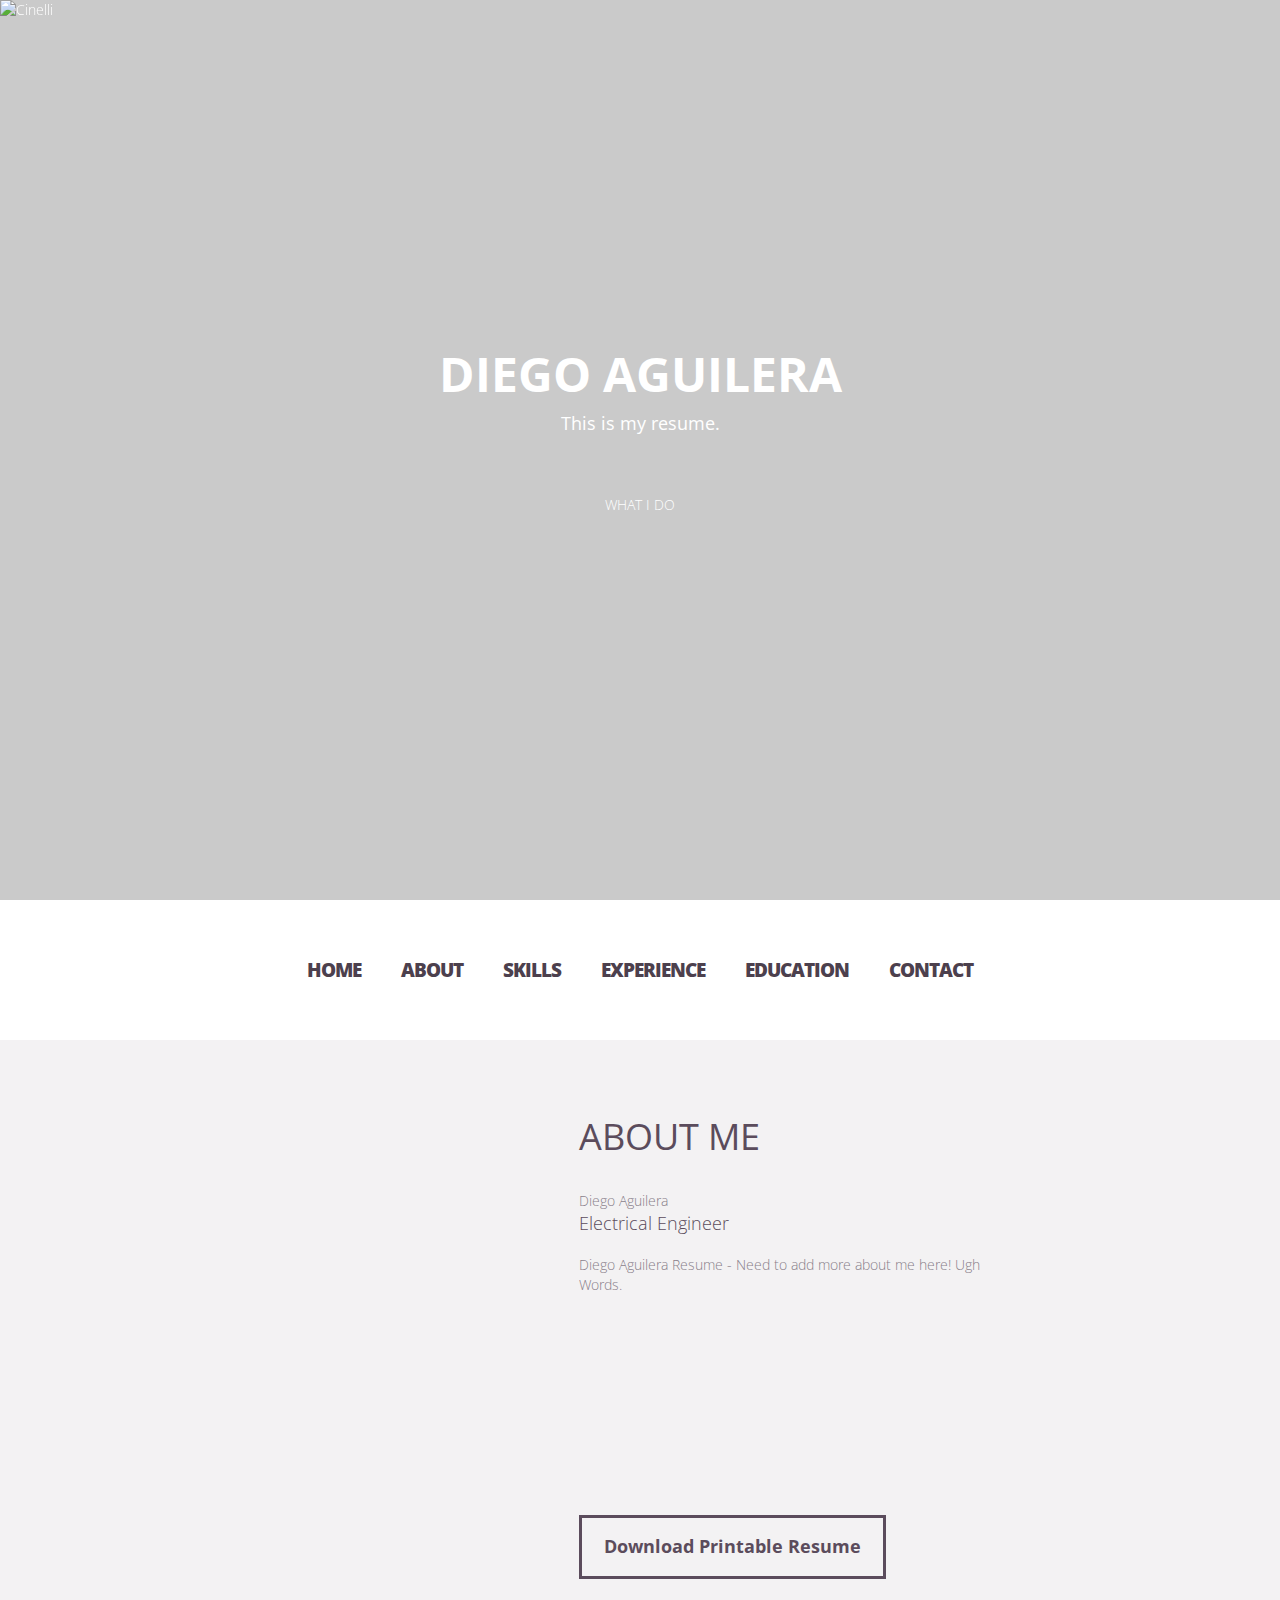
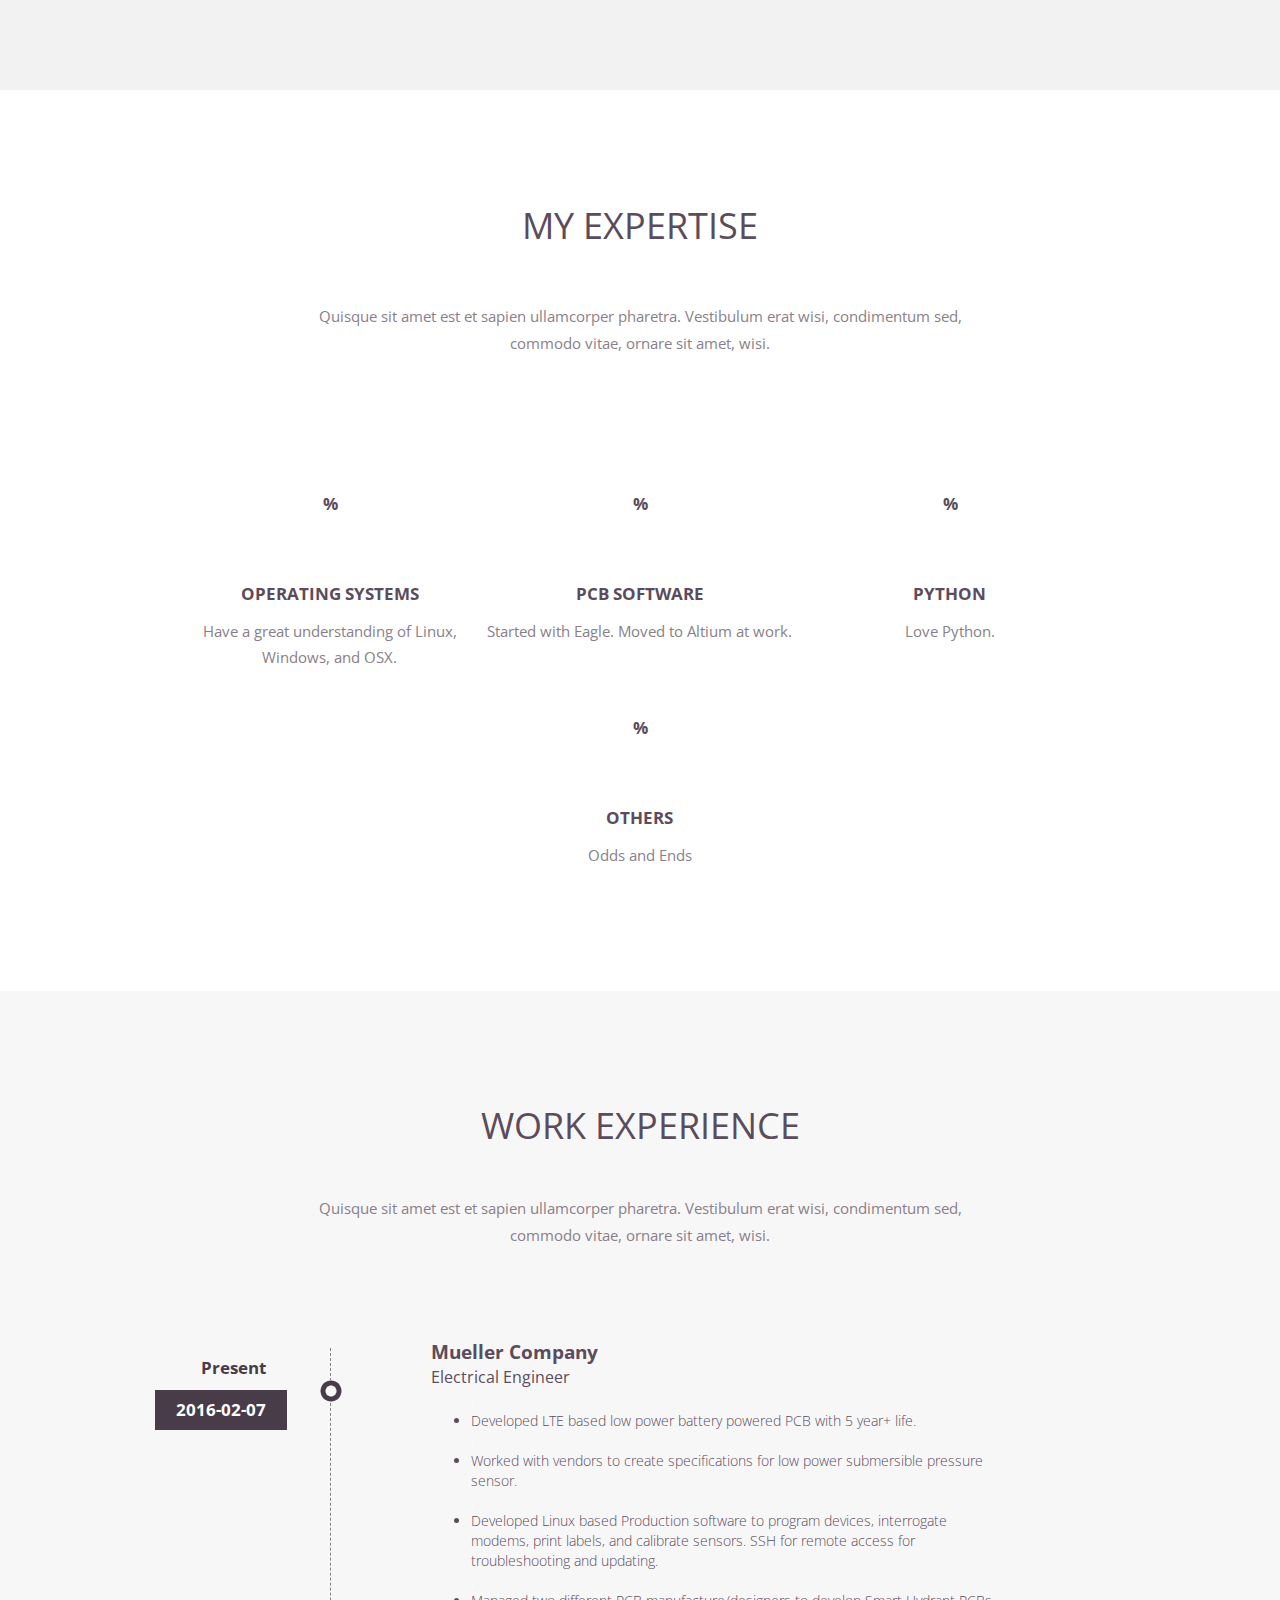
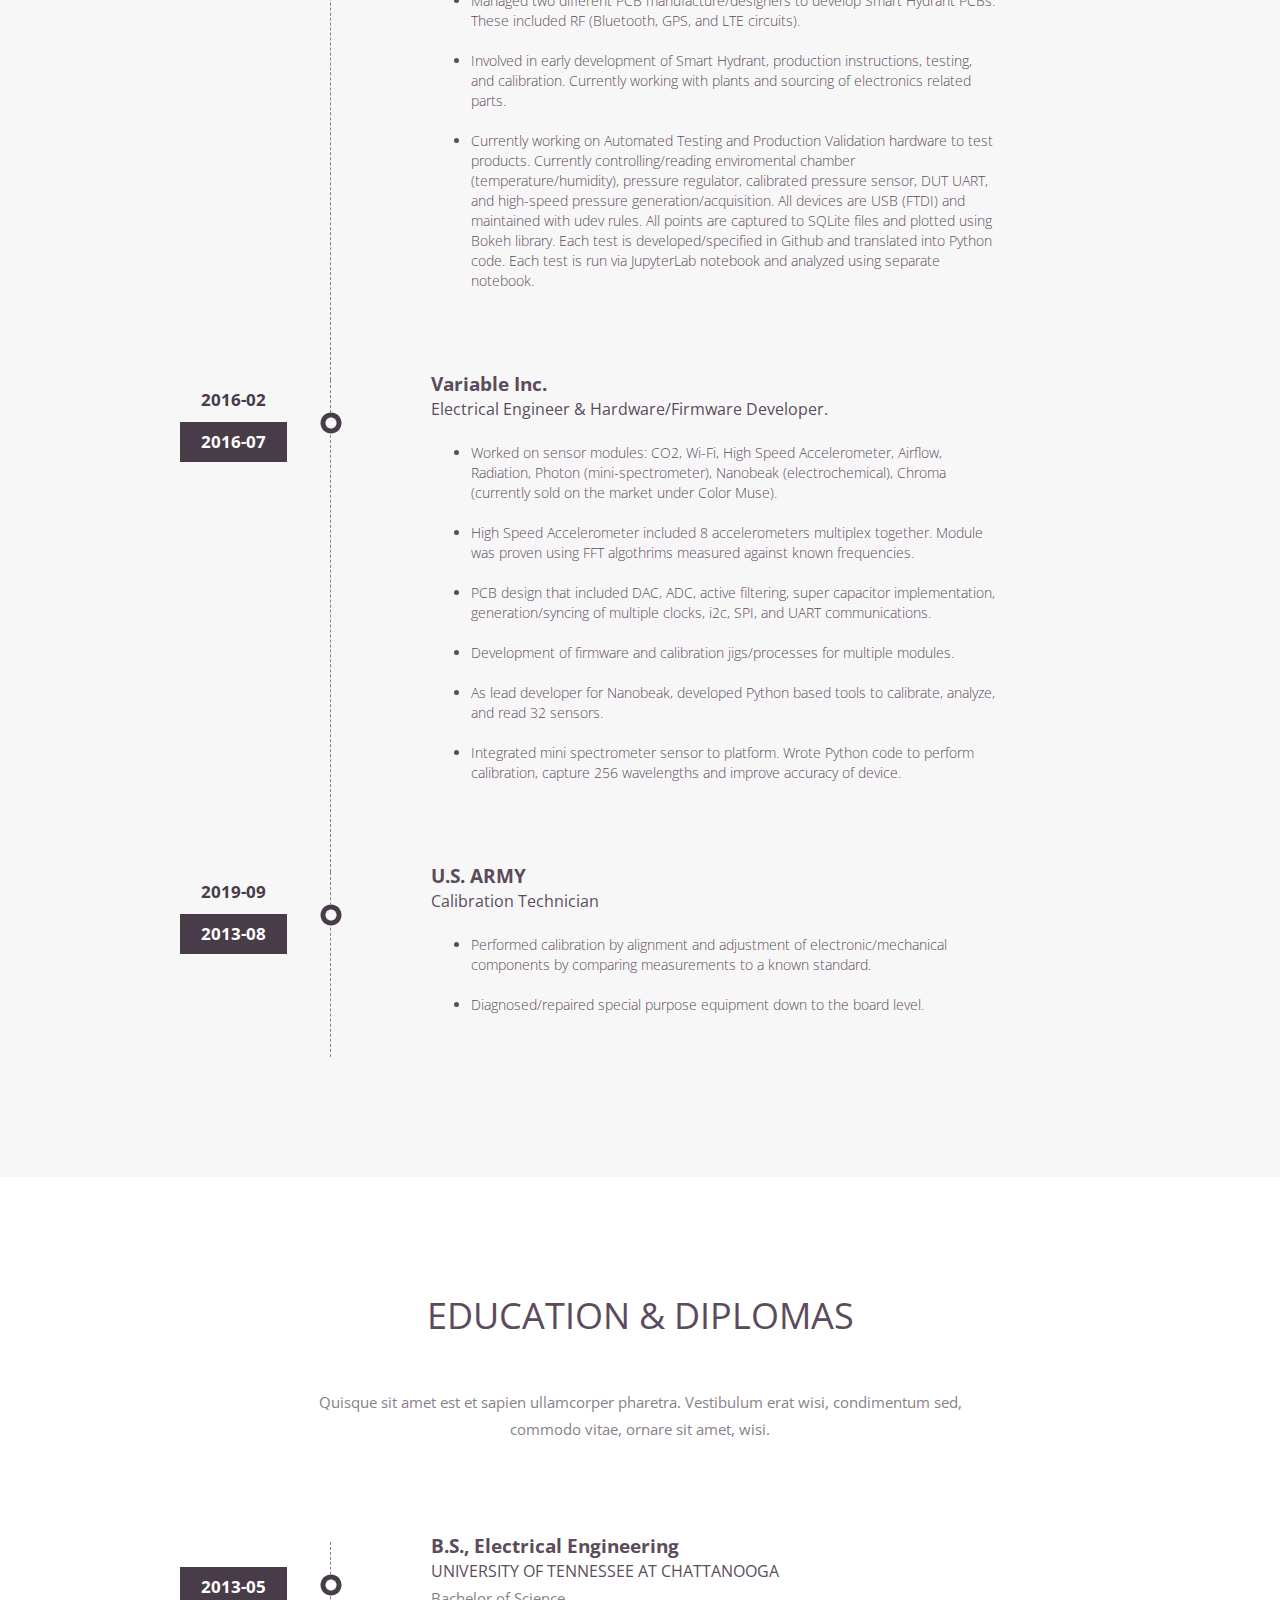
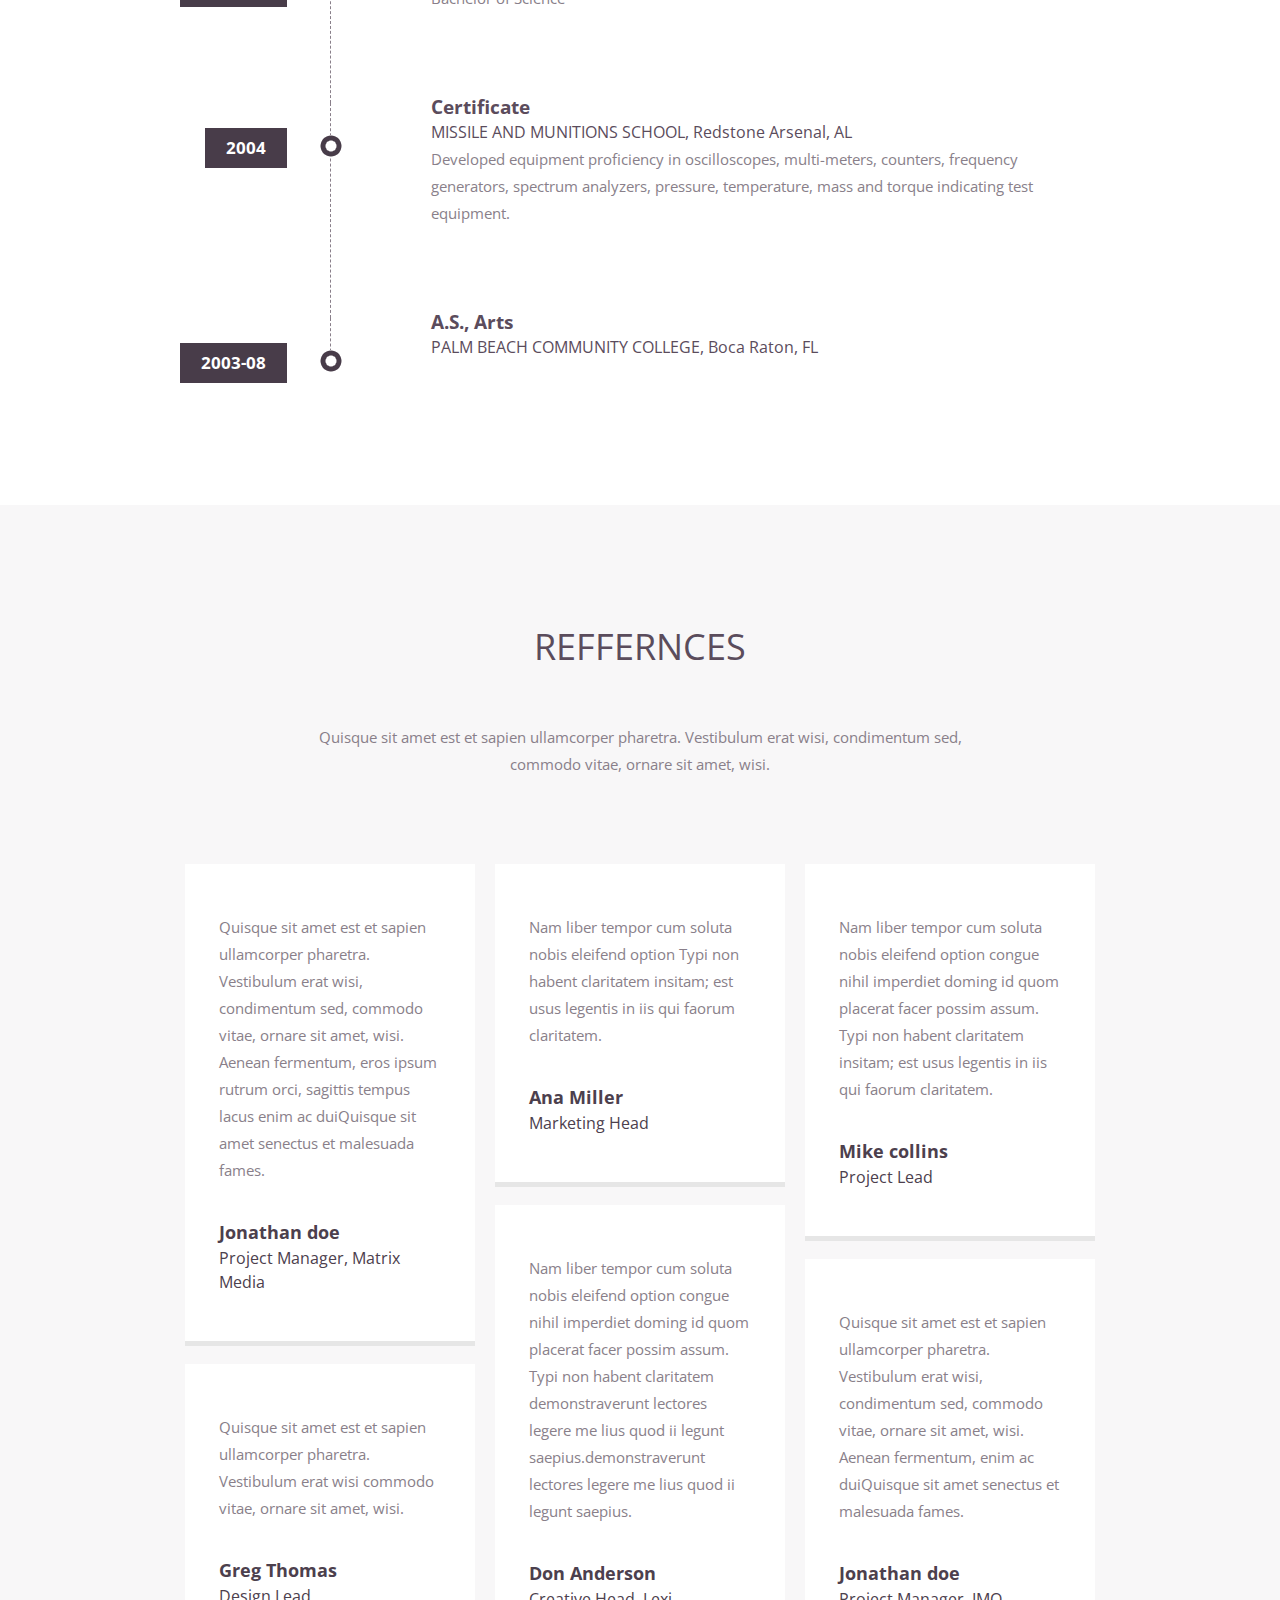
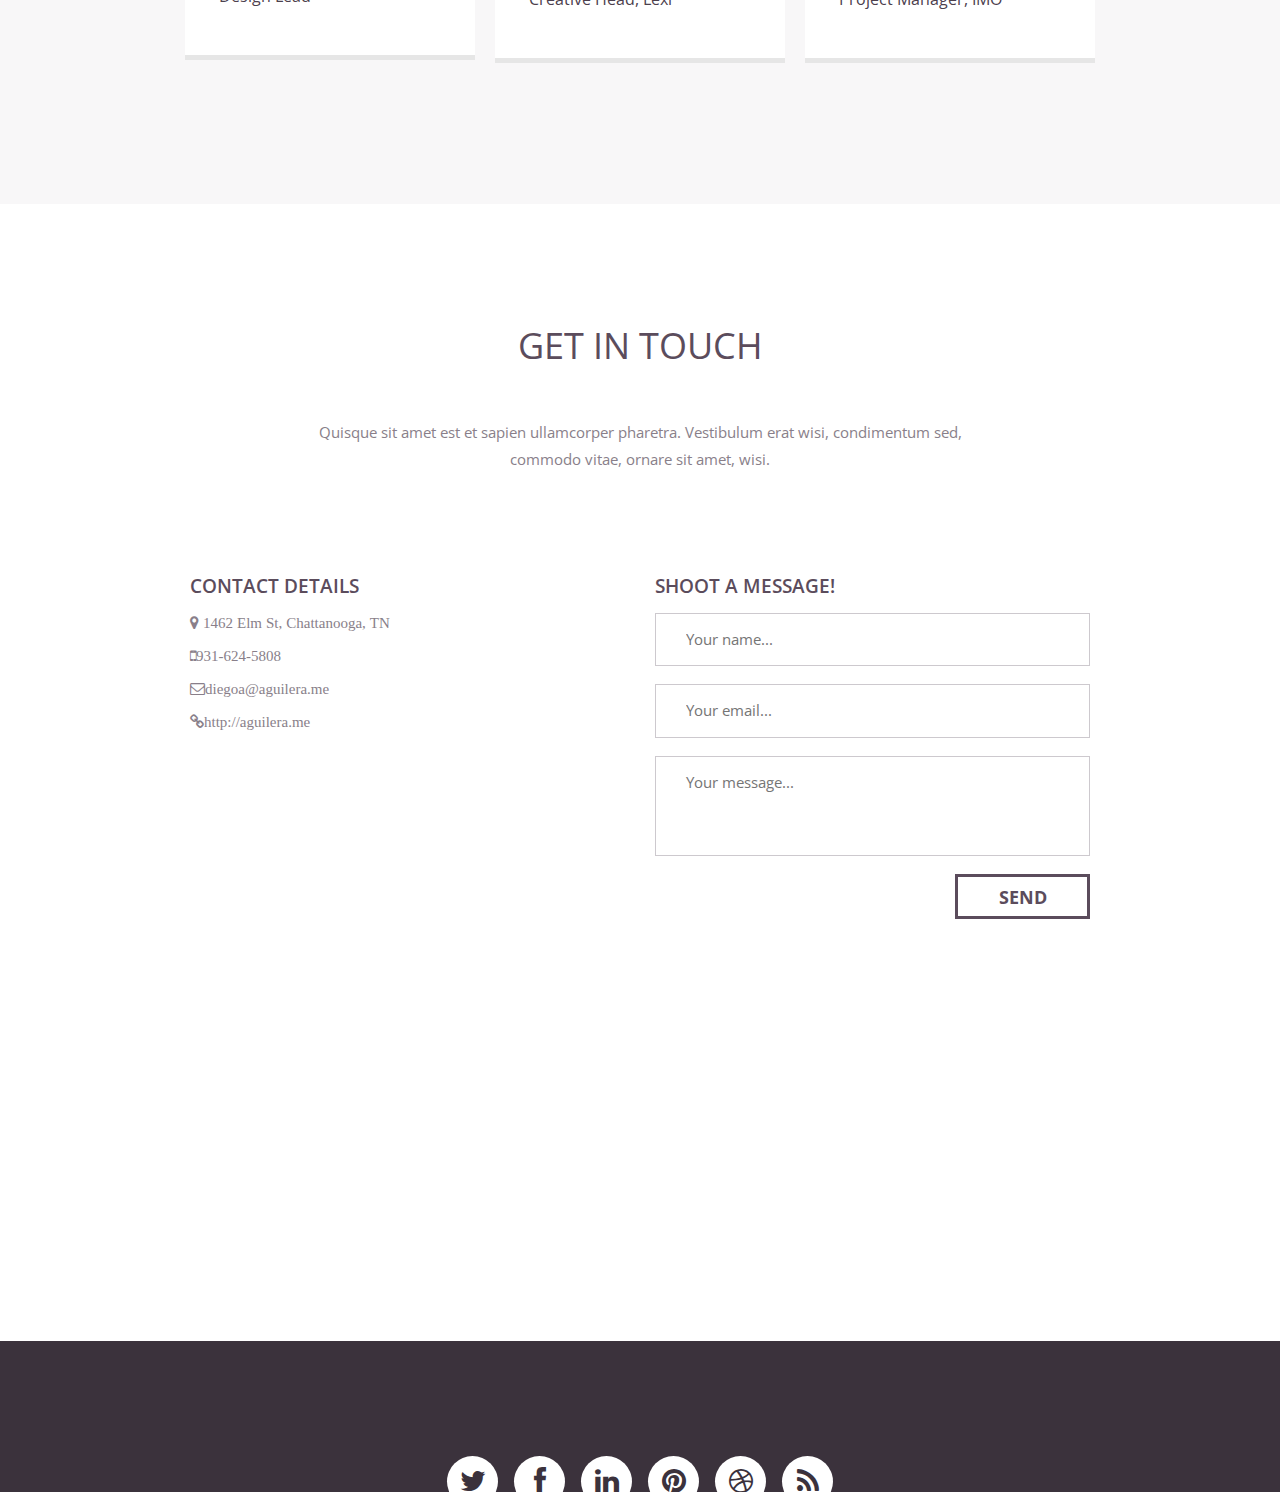
==== index.html @ 2259a039 "Added skillzzzz" ====
<!DOCTYPE html>
<!--[if lt IE 7 ]> <html class="ie ie6 no-js" lang="en"> <![endif]-->
<!--[if IE 7 ]>    <html class="ie ie7 no-js" lang="en"> <![endif]-->
<!--[if IE 8 ]>    <html class="ie ie8 no-js" lang="en"> <![endif]-->
<!--[if IE 9 ]>    <html class="ie ie9 no-js" lang="en"> <![endif]-->
<!--[if gt IE 9]><!-->
<html class="no-js" lang="en">
  <!--<![endif]--><head>
  <meta charset="UTF-8" />
  <meta http-equiv="X-UA-Compatible" content="IE=edge,chrome=1">
  <title>Diego Aguilera - Resume</title>
  <meta name="viewport" content="width=device-width, initial-scale=1.0">

  <!--main style-->
  <link rel="stylesheet" type="text/css" media="screen" href="css/bootstrap.css">
  <link rel="stylesheet" type="text/css" media="screen" href="css/style.css">
  <link href="css/perfect-scrollbar.css" rel="stylesheet">

  <!--google font style-->
  <link href='http://fonts.googleapis.com/css?family=Open+Sans:300italic,400italic,600italic,700italic,800italic,400,600,700,800,300' rel='stylesheet' type='text/css'>
  <!--font-family: 'Open Sans', sans-serif;-->

  <!-- font css style-->
  <link rel="stylesheet" href="css/font-awesome.css">

  <!--for slider style-->

  <!-- load javascript with resume data -->

  <noscript>
  <link rel="stylesheet" type="text/css" href="css/fallback.css" />
  </noscript>
  <!--[if lt IE 9]>
          <link rel="stylesheet" type="text/css" href="css/fallback.css" />
      <![endif]-->
  </head>
<body>

<!--wrapper start-->
<div class="wrapper" id="wrapper">
  <header>

    <!--banner start-->
    <div class="banner row" id="banner">
      <div class="col-xs-12 col-sm-12 col-md-12 col-lg-12 noPadd slides-container" style="height:100%">
        <!--background slide show start-->
          <div class="slide">
          <!--header text start-->
          	<div class="bannerText container">
              <h1>Diego Aguilera</h1>
              <p>This is my resume.</p>
              <a href="#technical" class="mbnt">What I do</a>
            </div>
            <!--header text end-->
            <img src="http://placehold.it/1920x1080&text=image1" alt="Cinelli">
          </div>

          <div class="slide">
          <!--header text start-->
          	<div class="bannerText container">
              <h1>Designer from Newcastle, UK.</h1>
              <p>The place I grow up with big inspiration</p>
              <a href="#reffernces" class="mbnt">Recommendation</a>
            </div>
            <!--header text end-->
            <img src="http://placehold.it/1920x1080&text=image2" width="1024" height="682" alt="Surly">
          </div>

          <div class="slide">
          <!--header text start-->
          	<div class="bannerText container">
              <h1>My power booster</h1>
              <p>Anything is good if it's made of chocolate.</p>
              <a href="#protfolio" class="mbnt">View my work</a>
            </div>
            <!--header text end-->
            <img src="http://placehold.it/1920x1080&text=image3" width="1024" height="683" alt="Cinelli">
          </div>

          <div class="slide">
          <!--header text start-->
          	<div class="bannerText container">
              <h1>My Favorite Toy</h1>
              <p>For me, the camera is a sketch book, an instrument of intuition and spontaneity.</p>
              <a href="#aboutme" class="mbnt">Know me better</a>
            </div>
            <!--header text end-->
            <img src="http://placehold.it/1920x1080&text=image4" width="1024" height="685" alt="Affinity">
          </div>
        <!--background slide show end-->
      </div>
    </div>
    <!--banner end-->


    <!--menu start-->
    <div class="menu">
      <div class="navbar-wrapper">
        <div class="container">
          <div class="navwrapper">
            <div class="navbar navbar-inverse navbar-static-top">
              <div class="container">
                <div class="navbar-header">
                  <button type="button" class="navbar-toggle" data-toggle="collapse" data-target=".navbar-collapse"> <span class="icon-bar"></span> <span class="icon-bar"></span> <span class="icon-bar"></span> </button>
                  <a class="navbar-brand" href="#">Menu</a> </div>
                <div class="navbar-collapse collapse">
                  <ul class="nav navbar-nav nav-justified">
                    <li class="first menuItem homeLink active"><a href="#wrapper">Home</a></li>
                    <li class="menuItem"><a href="#aboutme">About</a></li>
                    <li class="menuItem"><a href="#technical">Skills</a></li>
                    <li class="menuItem"><a href="#exprience">Experience</a></li>
                    <li class="menuItem"><a href="#education">Education</a></li>
                    <!-- <li class="menuItem"><a href="#protfolio">Portfolio</a></li> -->
                    <li class="menuItem"><a href="#contact">Contact</a></li>
                  </ul>
                </div>
              </div>
            </div>
          </div>
          <!-- End Navbar -->
        </div>
      </div>
    </div>
    <!--menu end-->

  </header>

  <!--about me start-->
  <section class="aboutme" id="aboutme">
    <div class="">

      <div class="row">
      <div class=" col-xs-12 col-sm-12 col-md-5 col-lg-5 proPic"> <img src="images/me-back.jpg" alt="" class="img-responsive"> </div>
        <div class=" col-xs-12 col-sm-12 col-md-6 col-lg-5 aboutCont">
        	<div class="heading clearfix">
                <h2>About me</h2>
              </div>

          <div id="aboutmeName"><h3></h3></div>
          <h4 class="subHeading" id="aboutmeSubHeading"></h4>

          <div id="description">
            <div id=aboutmeDescription></div>
          </div>

          <a href="#" class="bntDownload">Download Printable Resume</a> </div>

      </div>
    </div>
  </section>
  <!--about me end-->

  <!--technical start-->
  <section class="technical" id="technical">
    <div class="container">
      <div class="heading">
        <h2>MY EXPERTISE</h2>
        <p>Quisque sit amet est et sapien ullamcorper pharetra. Vestibulum erat wisi, condimentum sed, commodo vitae, ornare sit amet, wisi.</p>
      </div>

      <div class="row">
        <div id=skills>
        </div>
      </div>
    </div>
  </section>
  <!--technical end-->

  <!--exprience start-->
  <section class="exprience" id="exprience">
    <div class="container">
      <div class="heading">
        <h2>Work Experience</h2>
        <p>Quisque sit amet est et sapien ullamcorper pharetra. Vestibulum erat wisi, condimentum sed, commodo vitae, ornare sit amet, wisi.</p>
      </div>

      <div id="exprienceWork">
      </div>

    </div>
  </section>
  <!--exprience end-->

  <!--education start-->
  <section class="education" id="education">
    <div class="container">
      <div class="heading">
        <h2>Education &amp; Diplomas</h2>
        <p>Quisque sit amet est et sapien ullamcorper pharetra. Vestibulum erat wisi, condimentum sed, commodo vitae, ornare sit amet, wisi.</p>
      </div>

      <div id=educationSchools>
     </div>

    </div>
  </section>
  <!--education end-->

  <!--protfolio start-->
  <!--
  <section class="protfolio" id="protfolio">
    <div>
      <div class="portfolioTop clearfix">
          <div class="heading">
            <h2>Portfolio</h2>
            <p>Quisque sit amet est et sapien ullamcorper pharetra. Vestibulum erat wisi, condimentum sed, commodo vitae, ornare sit amet, wisi.</p>
          </div>
          <div class="portfolioFilter">
            <ul>
              <li><a href="#" data-filter="*" class="current">All</a></li>
              <li><a href="#" data-filter=".branding">Branding</a></li>
              <li><a href="#" data-filter=".illustration">Illustration</a></li>
              <li><a href="#" data-filter=".wordpress">Wordpress</a></li>
              <li><a href="#" data-filter=".site-template">Site Template</a></li>
            </ul>
          </div>
      </div>
      <ul class="portfolioContainer row gallery">
        <li class="wordpress col-xs-6 col-sm-4 col-md-3 col-lg-3">
          	<div class="lightCon">
          		<span class="hoverBox">
          			<span class="smallIcon">
                    	<a rel="prettyPhoto[gallery1]" href="images/portfolio/big/1.jpg" title="Project Title1" class="zoom lb lb_warsaw1">
                        	<i class="fa fa-search fa-2x"></i>
                        </a>
                        <a href="#" title="Project Link" target="_blank" class="linKed">
                        	<i class="fa fa-link fa-2x"></i></i>
                        </a>
                        <a rel="prettyPhoto[gallery1]" href="images/portfolio/big/2.jpg" title="Project Title1-2" class="lb lb_warsaw1">
                        </a>
                        <a rel="prettyPhoto[gallery1]" href="images/portfolio/big/3.jpg" title="Project Title1-3" class="lb lb_warsaw1">
                        </a>
                     </span>
                 </span>
            	<img src="http://placehold.it/390x250&text=image1" alt=""  >
           	</div>
        </li>
        <li class="branding illustration col-xs-6 col-sm-4 col-md-3 col-lg-3">
          <div class="lightCon"> <span class="hoverBox"> <span class="smallIcon"> <a rel="prettyPhoto[gallery2]" href="images/portfolio/big/2.jpg" title="Project Title2" class="zoom lb lb_warsaw1"><i class="fa fa-search fa-2x"></i></a><a href="#" title="Project Link" target="_blank" class="linKed"><i class="fa fa-link fa-2x"></i></i></a> </span> </span> <img src="http://placehold.it/390x250&text=image2" alt="" > </div>
        </li>
        <li class="illustration col-xs-6 col-sm-4 col-md-3 col-lg-3">
          <div class="lightCon"> <span class="hoverBox"> <span class="smallIcon"> <a rel="prettyPhoto[gallery3]" href="images/portfolio/big/3.jpg" title="Project Title3" class="zoom lb lb_warsaw1"><i class="fa fa-search fa-2x"></i></a><a href="#" title="Project Link" target="_blank" class="linKed"><i class="fa fa-link fa-2x"></i></i></a> </span> </span> <img src="http://placehold.it/390x250&text=image3" alt="" > </div>
        </li>
        <li class="branding illustration col-xs-6 col-sm-4 col-md-3 col-lg-3">
          <div class="lightCon"> <span class="hoverBox"> <span class="smallIcon"> <a rel="prettyPhoto[gallery4]" href="images/portfolio/big/4.jpg" title="Project Title4" class="zoom lb lb_warsaw1"><i class="fa fa-search fa-2x"></i></a><a href="#" title="Project Link" target="_blank" class="linKed"><i class="fa fa-link fa-2x"></i></i></a> </span> </span> <img src="http://placehold.it/390x250&text=image4" alt="" > </div>
        </li>
        <li class="illustration photos col-xs-6 col-sm-4 col-md-3 col-lg-3">
          <div class="lightCon"> <span class="hoverBox"> <span class="smallIcon"> <a rel="prettyPhoto[gallery5]" href="images/portfolio/big/5.jpg" title="Project Title5" class="zoom lb lb_warsaw1"><i class="fa fa-search fa-2x"></i></a><a href="#" title="Project Link" target="_blank" class="linKed"><i class="fa fa-link fa-2x"></i></i></a> </span> </span> <img src="http://placehold.it/390x250&text=image5" alt="" > </div>
        </li>
        <li class="branding photos col-xs-6 col-sm-4 col-md-3 col-lg-3">
          <div class="lightCon"> <span class="hoverBox"> <span class="smallIcon"> <a rel="prettyPhoto[gallery6]" href="images/portfolio/big/6.jpg" title="Project Title6" class="zoom lb lb_warsaw1"><i class="fa fa-search fa-2x"></i></a> <a href="#" title="Project Link" target="_blank" class="linKed"><i class="fa fa-link fa-2x"></i></i></a> </span> </span> <img src="http://placehold.it/390x250&text=image6" alt="" > </div>
        </li>
        <li class="illustration photos col-xs-6 col-sm-4 col-md-3 col-lg-3">
          <div class="lightCon"> <span class="hoverBox"> <span class="smallIcon"> <a rel="prettyPhoto[gallery7]" href="images/portfolio/big/7.jpg" title="Project Title7" class="zoom lb lb_warsaw1"><i class="fa fa-search fa-2x"></i></a> <a href="#" title="Project Link" target="_blank" class="linKed"><i class="fa fa-link fa-2x"></i></i></a> </span> </span> <img src="http://placehold.it/390x250&text=image7" alt="" > </div>
        </li>
        <li class="site-template col-xs-6 col-sm-4 col-md-3 col-lg-3">
          <div class="lightCon"> <span class="hoverBox"> <span class="smallIcon"> <a rel="prettyPhoto[gallery8]" href="images/portfolio/big/8.jpg" title="Project Title8" class="zoom lb lb_warsaw1"><i class="fa fa-search fa-2x"></i></a> <a href="#" title="Project Link" target="_blank" class="linKed"><i class="fa fa-link fa-2x"></i></i></a> </span> </span> <img src="http://placehold.it/390x250&text=image8" alt="" > </div>
        </li>
      </ul>
    </div>
  </section>
  -->
  <!--protfolio end-->
  <!--reffernces start-->
  <section class="reffernces" id="reffernces">
    <div class="container">
      <div class="heading">
        <h2>Reffernces</h2>
        <p>Quisque sit amet est et sapien ullamcorper pharetra. Vestibulum erat wisi, condimentum sed, commodo vitae, ornare sit amet, wisi.</p>
      </div>
      <div class="row waterfall" data-col-min-width="300">
      	<div class="col-lg-4 col-md-4 col-xs-12 col-sm-12 refBox">
        	<div class="refBoxcon"><p>Quisque sit amet est et sapien ullamcorper pharetra. Vestibulum erat wisi, condimentum sed, commodo vitae, ornare sit amet, wisi. Aenean fermentum, eros ipsum rutrum orci, sagittis tempus lacus enim ac duiQuisque sit amet senectus et malesuada fames.</p>
            <h3>Jonathan doe</h3>
            <h4>Project Manager, Matrix Media</h4></div>
        </div>
        <div class="col-xs-12 col-sm-6 col-md-4 col-lg-4 refBox">
        	<div class="refBoxcon"><p>Nam liber tempor cum soluta nobis eleifend option  Typi non habent claritatem insitam; est usus legentis in iis qui faorum claritatem.</p>
            <h3>Ana Miller</h3>
            <h4>Marketing Head</h4></div>
        </div>
        <div class="col-xs-12 col-sm-6 col-md-4 col-lg-4 refBox">
        	<div class="refBoxcon"><p>Nam liber tempor cum soluta nobis eleifend option congue nihil imperdiet doming id quom placerat facer possim assum. Typi non habent claritatem insitam; est usus legentis in iis qui faorum claritatem.</p>

            <h3>Mike collins</h3>
            <h4>Project Lead</h4></div>
        </div>
        <div class="col-xs-12 col-sm-6 col-md-4 col-lg-4 refBox">
        	<div class="refBoxcon"><p>Nam liber tempor cum soluta nobis eleifend option congue nihil imperdiet doming id quom placerat facer possim assum. Typi non habent claritatem demonstraverunt lectores legere me lius quod ii legunt saepius.demonstraverunt lectores legere me lius quod ii legunt saepius.</p>
            <h3>Don Anderson</h3>
            <h4>Creative Head, Lexi</h4></div>
        </div>
        <div class="col-lg-4 col-md-4 col-xs-12 col-sm-12 refBox">
        	<div class="refBoxcon"><p>Quisque sit amet est et sapien ullamcorper pharetra. Vestibulum erat wisi, condimentum sed, commodo vitae, ornare sit amet, wisi. Aenean fermentum, enim ac duiQuisque sit amet senectus et malesuada fames.</p>
            <h3>Jonathan doe</h3>
            <h4>Project Manager, IMO</h4></div>
        </div>
        <div class="col-lg-4 col-md-4 col-xs-12 col-sm-12 refBox">
        	<div class="refBoxcon"><p>Quisque sit amet est et sapien ullamcorper pharetra. Vestibulum erat wisi commodo vitae, ornare sit amet, wisi.</p>
            <h3>Greg Thomas</h3>
            <h4>Design Lead</h4></div>
        </div>
      </div>
    </div>
  </section>
  <!--reffernces end-->
  <!--contact start-->
  <section class="contact" id="contact">
    <div class="container topCon">
      <div class="heading">
        <h2>Get In Touch</h2>
        <p>Quisque sit amet est et sapien ullamcorper pharetra. Vestibulum erat wisi, condimentum sed, commodo vitae, ornare sit amet, wisi.</p>
      </div>
    </div>

  </section>
  <section class="contactDetails">
    <div class="container">

      <!--contact info start-->
      <div class="col-xs-12 col-sm-6 col-md-6 col-lg-6">
        <h4>Contact details</h4>
        <p> <i class="fa fa-map-marker" id="contactAddress"> </i></p>
        <p> <i class="fa fa-mobile" id="contactPhone"></i> </p>
        <p> <i class="fa fa-envelope-o" id="contactEmail"></i> </a></p>
        <p> <i class="fa fa-link" id="contactWebsite"></i> </p>
      </div>
      <!--contact info end-->

      <!--contact form start-->
      <div class="col-xs-12 col-sm-6 col-md-6 col-lg-6 conForm">
        <h4>Shoot a message!</h4>
        <div id="message"></div>
        <form method="post" action="php/contact.php" name="cform" id="cform">
          <input name="name" id="name" type="text" class="col-xs-12 col-sm-12 col-md-12 col-lg-12" placeholder="Your name..." >
          <input name="email" id="email" type="email" class=" col-xs-12 col-sm-12 col-md-12 col-lg-12 noMarr" placeholder="Your email..." >
          <textarea name="comments" id="comments" cols="" rows="" class="col-xs-12 col-sm-12 col-md-12 col-lg-12" placeholder="Your message..."></textarea>
          <input type="submit" id="submit" name="send" class="submitBnt" value="Send">
          <div id="simple-msg"></div>
        </form>
      </div>
      <!--contact form end-->

    </div>
    <div class="row mapArea">
      <iframe frameborder="0" scrolling="no" marginheight="0" marginwidth="0" src="https://maps.google.com/?ie=UTF8&amp;ll=-37.817682,144.957595&amp;spn=0.01134,0.026157&amp;t=m&amp;z=16&amp;output=embed"></iframe>
    </div>
  </section>

  <!--contact end-->

  <!--footer start-->
  <section class="footer" id="footer">
    <div class="container">
      <ul>
        <li><a href="#"><i class="fa fa-twitter fa-2x"></i></a></li>
        <li><a href="#"><i class="fa fa-facebook fa-2x"></i></a></li>
        <li><a href="#"><i class="fa fa-linkedin fa-2x"></i></a></li>
        <li><a href="#"><i class="fa fa-pinterest fa-2x"></i></a></li>
        <li><a href="#"><i class="fa fa-dribbble fa-2x"></i></a></li>
        <li><a href="#"><i class="fa fa-rss fa-2x"></i></a></li>
      </ul>
      <span class="totop"><i class="fa fa-chevron-up"></i></span>
    </div>
  </section>
  <!--footer end-->

</div>
<!--wrapper end-->

<!--modernizr js-->
<script type="text/javascript" src="js/modernizr.custom.26633.js"></script>

<!--jquary min js-->
<script type="text/javascript" src="js/jquery.min.js"></script>
<script src="js/bootstrap.js"></script>
<script type="text/javascript" src="js/jquery.gridrotator.js"></script>

<!--for portfoli lightbox -->
<link rel="stylesheet" href="css/prettyPhoto.css" type="text/css" media="screen" title="prettyPhoto main stylesheet" charset="utf-8" />
<script src="js/jquery.prettyPhoto.js" type="text/javascript"></script>
<script type="text/javascript" >
	$(document).ready(function(){
		$("area[rel^='prettyPhoto']").prettyPhoto();

		$(".gallery:first a[rel^='prettyPhoto']").prettyPhoto({animation_speed:'normal',theme:'light_square',slideshow:3000, autoplay_slideshow: false});
		$(".gallery:gt(0) a[rel^='prettyPhoto']").prettyPhoto({animation_speed:'fast',slideshow:1000, hideflash: true});

	});
</script>

<script src="js/jquery.waterfall.js"></script>
<!--for custom jquary-->
<script src="js/custom.js"></script>

<!--for placeholder jquary-->
<script type="text/javascript" src="js/jquery.placeholder.js"></script>

<!--for menu jquary

<script type="text/javascript" src="js/stickUp.js"></script>
<script type="text/javascript">
jQuery(function($) {
$(document).ready( function() {
  //enabling stickUp on the '.navbar-wrapper' class
  $(".totop").click(function(e){
	  e.preventDefault();
	  $(".homeLink a").trigger("click");
	  })
  $('.navbar-wrapper').stickUp({
				parts: {
				  0: 'wrapper',
				  1: 'aboutme',
				  2: 'technical',
				  3: 'exprience',
				  4: 'education',
				  5: 'protfolio',
				  6: 'reffernces',
				  7: 'contact'
				},
				itemClass: 'menuItem',
				itemHover: 'active',
				topMargin: 'auto'
			  });
});

$( ".navbar.navbar-inverse.navbar-static-top a" ).click(function() {
  $( ".navbar-collapse" ).addClass( "hideClass" );
});


$( ".navbar.navbar-inverse.navbar-static-top a" ).click(function() {
  $( ".navbar-collapse" ).addClass( "collapse" );
});


$( ".navbar.navbar-inverse.navbar-static-top a" ).click(function() {
  $( ".navbar-collapse" ).removeClass( "in" );
});

$( ".navbar-toggle" ).click(function() {
  $( ".navbar-collapse" ).removeClass( "hideClass" );
});


});
</script>
-->

<!-- for header slider -->
<script src="js/jquery.superslides.js" type="text/javascript" charset="utf-8"></script>
<script>
	$('#banner').superslides({
	  animation: 'fade',
	  play: 5000
	});
</script>
<!--for portfoli filter jquary-->
<script src="js/jquery.isotope.js" type="text/javascript"></script>

<!--for portfoli lightbox -->
<link type="text/css" rel="stylesheet" id="theme" href="css/jquery-ui-1.8.16.custom.css">
<link type="text/css" rel="stylesheet" href="css/lightbox.min.css">
<script type="text/javascript" src="js/jquery.ui.widget.min.js"></script>
<script type="text/javascript" src="js/jquery.ui.rlightbox.js"></script>

<!--for skill chat jquary-->
<script src="js/jquery.easing.min.js"></script>
<script src="js/jquery.easypiechart.js"></script>

<!--for Scroll Bar jquary-->
<script src="js/jquery.mousewheel.js"></script>
<script src="js/perfect-scrollbar.js"></script>
<script type="text/javascript">
  $(document).ready(function ($) {
	$('#description').perfectScrollbar({
	  wheelSpeed: 20,
	  wheelPropagation: false
	});
  });
</script>

<!--contact form js-->
<script type="text/javascript" src="js/jquery.contact.js"></script>

<!-- Start custom JS to populate resume -->
<script src="testJS.js"></script>

</body>
</html>
---- css/style.css ----
/* ------------------------------------------------------------------------------
	Template Name: Folix
	Template URI: http://http://www.themeelite.com/folix
	Description: Full Screen Coming Soon Template
	Author: Andy
	Author URI: http://www.themeelite.com
	License: GNU General Public License version 3.0
	License URI: http://www.gnu.org/licenses/gpl-3.0.html
	Version: 1.0

	1.  CSS Reset
	2.	Document Setup
	3.	Header Part
		3.1 Slide show background control
	4.  Background slider CSS style
	5.	Menu Style
	6.	About me Style
	7.	Technical Skills Style
	8.	Work Experience Style
	9.	Education Style
	10. Protfolio Style
	11. Get in tuch Style
	12. Footer Style
	13. Responsive style


---------------------------------------------------------------------------------
/* 1. CSS Reset
-------------------------------------------------------------------------------*/

* {
	padding:0;
	margin:0;
}
body {
	color:#fff;
	font-family: 'Open Sans', sans-serif;
	font-weight: 300;
	position:relative;
	width:100%;
	height:100%;
	overflow: scroll;
	overflow-x: hidden;
}
a {
	text-decoration:none;
	color:#fff;
	outline:none;
}
/*----------------------------------------------------
 2.	Document Setup
------------------------------------------------------*/
.wrapper {
	width:100%;
}
.spHeight {
	padding-top:63px;
}
.noMar {
	margin:0 !important;
}
.noPadd {
	padding:0px !important;
}
.container .row {
	margin:0px;
}
p {
	font-family: 'Open Sans', sans-serif;
	font-size:15px;
	line-height:27px;
	font-weight:400;
	padding-bottom:38px;
	margin:0px;
}
h1 {
	font-family: 'Open Sans', sans-serif;
	font-size:48px;
	line-height:57px;
	font-weight:700;
	margin:0px;
	padding-bottom:8px;
}
h2 {
	font-family: 'Open Sans', sans-serif;
	font-size:36px;
	line-height:38px;
	padding-bottom:0px;
	font-weight:400;
	text-transform:uppercase;
	margin:0px;
	border-bottom:# 6px solid;
	padding-bottom:9px;
	display:inline-block;
}
h3 {
	font-family: 'Open Sans', sans-serif;
	font-size:18px;
	line-height:21px;
	padding-bottom:3px;
	font-weight:400;
	margin:0px;
}
h4 {
	font-family: 'Open Sans', sans-serif;
	font-size:19px;
	line-height:24px;
	padding-bottom:6px;
	font-weight:600;
	margin:0px;
	color:#5b4c5c;
}
h5 {
	font-family: 'Open Sans', sans-serif;
	font-size:16px;
	line-height:24px;
	padding-bottom:6px;
	font-weight:400;
	margin:0px;
}
h4.subHeading {
	font-weight:300;
	font-size:18px;

	padding-bottom:20px;
}
.heading {
	text-align:center;
	padding-bottom:45px;
}

.topmar {
	margin-top:20px;
}
.container{
	max-width:960px;
	/*padding:0;*/
	}
/*----------------------------------------------------
 3.	Header Part
------------------------------------------------------*/
header {
	position:relative;
}
.banner {
	overflow:hidden;
	margin:0 auto !important;
	background:#CACACA;
}
.bannerText {
	/*position:absolute;
	left:0;
	right:0;
	top:35%;
	text-align:center;
	padding:30px 0 30px;
	max-width:960px;
	border:1px solid #fff;*/
	/*background: rgba(0, 0, 0, 0.3);
 filter:progid:DXImageTransform.Microsoft.gradient(startColorstr=#b2000000, endColorstr=#b2000000);
	zoom: 1;*/

	position:relative ;
	left:0;
	right:0;
	top:35%;
	text-align:center;
	padding:30px 0 30px ;
	max-width:960px;
	z-index:999999 ;

	animation-name: textBox;
	animation-duration: 5s;
	animation-timing-function: linear;
	animation-delay: 0s;
	animation-iteration-count: infinite;
	animation-direction: alternate;
	animation-play-state: running;
	/* Safari and Chrome: */
	-webkit-animation-name: textBox;
	-webkit-animation-duration: 5s;
	-webkit-animation-timing-function: linear;
	-webkit-animation-delay: 0s;
	-webkit-animation-iteration-count: infinite;
	-webkit-animation-direction: alternate;
	-webkit-animation-play-state: running;

}
.bannerText p{
	font-size:18px;
	color:#fff;
	padding-bottom:42px;
	}
.mbnt{
	display:inline-block;
	line-height:52px;
	color:#fff;
	font-size:14px;
	background-color:#;
	text-transform:uppercase;
	padding:0 29px;
	}
.mbnt:hover{
	color:#eaeaea;
	text-decoration:none;
	}
.bannerText h1 {
	text-transform:uppercase;
}
.bannerText h2 {
	font-size:34px;
	text-transform:none;
}
/*------------------------------------
	3.1 Slide show background control
--------------------------------------*/
.cb-slideshow {
	background:#1b1f2b;
}
.cb-slideshow li {
	opacity:0.5;
	filter:alpha(opacity=50); /* For IE8 and earlier */
}
/*---------------------------------------------------------------------------------
 4. Background slider CSS style
-------------------------------------------------------------------------------*/
.ri-grid {
	margin:0px auto;
	position: relative;
	height: auto;
}
.ri-grid ul {
	list-style: none;
	display: block;
	width: 100%;
	margin: 0;
	padding: 0;
}
.ri-grid ul:before, .ri-grid ul:after {
	content: '';
	display: table;
}
.ri-grid ul:after {
	clear: both;
}
.ri-grid ul {
	zoom: 1; /* For IE 6/7 (trigger hasLayout) */
}
.ri-grid ul li {
	-webkit-perspective: 400px;
	-moz-perspective: 400px;
	-o-perspective: 400px;
	-ms-perspective: 400px;
	perspective: 400px;
	margin: 0;
	padding: 0;
	float: left;
	position: relative;
	display: block;
	overflow: hidden;
	background: #000;
}
.ri-grid ul li a {
	display: block;
	outline: none;
	position: absolute;
	left: 0;
	top: 0;
	width: 100%;
	height: 100%;
	-webkit-backface-visibility: hidden;
	-moz-backface-visibility: hidden;
	-o-backface-visibility: hidden;
	-ms-backface-visibility: hidden;
	backface-visibility: hidden;
	-webkit-transform-style: preserve-3d;
	-moz-transform-style: preserve-3d;
	-o-transform-style: preserve-3d;
	-ms-transform-style: preserve-3d;
	transform-style: preserve-3d;
	-webkit-background-size: 100% 100%;
	-moz-background-size: 100% 100%;
	background-size: 100% 100%;
	background-position: center center;
	background-repeat: no-repeat;
	background-color: #333;
	-webkit-box-sizing: content-box;
	-moz-box-sizing: content-box;
	box-sizing: content-box;
}
/* Grid wrapper sizes */
.ri-grid-size-1 {
	width: 55%;
}
.ri-grid-size-2 {
	width: 100%;
}
.ri-grid-size-3 {
	width: 100%;
	margin-top: 0px;
}
/* Shadow style */
.ri-shadow:after, .ri-shadow:before {
	content: "";
	position: absolute;
	z-index: -2;
	bottom: 15px;
	left: 10px;
	width: 50%;
	height: 20%;
	max-width: 300px;
	max-height: 100px;
	box-shadow: 0 15px 10px rgba(0, 0, 0, 0.7);
	-webkit-transform: rotate(-3deg);
	-moz-transform: rotate(-3deg);
	-ms-transform: rotate(-3deg);
	-o-transform: rotate(-3deg);
	transform: rotate(-3deg);
}
.ri-shadow:after {
	right: 10px;
	left: auto;
	-webkit-transform: rotate(3deg);
	-moz-transform: rotate(3deg);
	-ms-transform: rotate(3deg);
	-o-transform: rotate(3deg);
	transform: rotate(3deg);
}
.ri-grid-loading:after, .ri-grid-loading:before {
	display: none;
}
.ri-loading-image {
	display: none;
}
.ri-grid-loading .ri-loading-image {
	position: relative;
	width: 30px;
	height: 30px;
	left: 50%;
	margin: 100px 0 0 -15px;
	display: block;
}
/*----------------------------------------------------
 5.	Menu Style
------------------------------------------------------*/
.isStuck {
	left:0px;
	width:100%;
}
.menu {
	margin-top:0px;
	position: static;
	left:0px;
	right:0px;
}
.navwrapper .container {
	padding:0;
	width:auto;
}
.navbar-header {
	display:none;
}
.nav > li > a {
	display:inline-block;
}
.navbar-nav > li {
	float: none;
	display: inline;
}
.navbar-nav {
	margin: 0 auto;
	text-align: center;
	float: none;
}
.navbar-toggle {
	margin-top:8px;
	background-color:#4c404d;
}
.navbar-inverse .navbar-toggle:hover, .navbar-inverse .navbar-toggle:focus{

	}
.navbar-brand{
	margin-top:4px;
	}
.nav .menuItem a{
	font-size:19px;
	}
/* Special class on .container surrounding .navbar, used for positioning it into place. */
.navbar-wrapper {
	margin-top:0px;
	position: relative;
	z-index: 15;
	background:#ffffff;
}
.navbar-wrapper .container {
	padding:0px;
}
.navbar-collapse {
	padding:0;
}
.navbar-collapse.in {
	max-height:100%;
}
.navbar.navbar-inverse.navbar-static-top {
	margin:0px auto;
	background:#ffffff;
	color:#4c404d;
	border:none;
	font-family: 'Open Sans', sans-serif;
	font-size:14px;
	text-transform:uppercase;
}
.navbar.navbar-inverse.navbar-static-top a.navbar-brand{
	line-height:43px;
	}
.navbar.navbar-inverse.navbar-static-top a {
	color:#4c404d;
	padding:0 26px;
	line-height:140px;
	text-align:center;
	font-weight:800;
	transition-duration: 0.2s;
	-webkit-transition-duration: 0.2s;
}
.navbar.navbar-inverse.navbar-static-top .nav li.first{
	padding-left:0;
	}
.navbar.navbar-inverse.navbar-static-top .nav li{
	padding:0 0 0 36px;
	}
.navbar.navbar-inverse.navbar-static-top .nav li a{
	padding:0;
	letter-spacing:-1px;
	}
.navbar.navbar-inverse.navbar-static-top a:hover {
	background:#ffffff;
	color:#;
}
.navbar-inverse .navbar-nav>.active>a, .navbar-inverse .navbar-nav>.active>a:focus {
	background:#ffffff;
	/*color:#c3c8d6;*/
	color:#;
}
.navbar-inverse .navbar-nav > li > a:hover, .navbar-inverse .navbar-nav > li > a:focus{
	background:#ffffff;
	/*color:#c3c8d6;*/
	color:#;
	}
.navbar-inverse .navbar-nav>.active>a:hover {
	/*background:#1b1f29;*/
	/*color:#fff;*/
	background:#ffffff;
	color:#;
}
.hideClass {
	display:none;
}
.carousel {
}
/* Since positioning the image, we need to help out the caption */
.carousel-caption {
	z-index: 10;
}
/* Declare heights because of positioning of img element */
.carousel .item {
	height: 600px;
	background-color: #0A64A4;
}
.carousel-inner > .item > img {
	position: absolute;
	top: 0;
	left: 0;
	min-width: 100%;
}
/*----------------------------------------------------
 6.	About me Style
------------------------------------------------------*/

.aboutme {
	background:#f3f2f3;
	color:#897f8a;
	position:relative;
}

.aboutme .container {
	padding-top:85px;
	padding-bottom:93px;
}
.aboutTop {
	background:#00bdbd;
	height:60px;
}
.spHeight .aboutTop {
	margin-top:-62px !important;
}
.aboutCont{
	padding-bottom:78px;
	padding-left:48px;
	}
.aboutme .proPic img{
	min-width:100%;
	min-height:100% !important;
	height:650px;

	/*width:auto;
	height:auto;
	display:block;*/
}
.aboutme .proPic{
	position:relative;
	z-index:1;
	max-height:650px !important;
	overflow:hidden;
}
#description{
	height:200px;
	overflow:hidden;
	position: relative;
	padding-right:50px;
	margin-bottom:60px;
}
#description .ps-scrollbar-x-rail{
	display:none !important;
}
.aboutme .proPic:after{
	position:absolute;
	content:'';
	left:0;
	top:0;
	bottom:0;
	width:100%;
	z-index:2;
	background:url(http://placehold.it/1024x683) no-repeat 50% 50%;
	min-height: 100%;
	min-width: 100%;
	background-size: cover;
}
.bntDownload {
	font-size:18px;
	font-family: 'Open Sans', sans-serif;
	font-weight:700;
	border:3px solid #5b4c5c;
	padding:16px 22px;
	display:inline-block;
	color:#5b4c5c;
	transition-duration: 0.2s;
	-webkit-transition-duration: 0.2s;
}
.bntDownload:hover {
	background:#5b4c5c;
	color:#ffffff;
	text-decoration:none;
}
.aboutme .heading {
	text-align:left;
	padding-top:78px;
	padding-bottom:26px;
}
.aboutme .heading h2{
	color:#5b4c5c;
	display:inline-block;

	}
.aboutme h3{
	color:#5b4c5c;
	font-size:18px;
	font-weight:bold;
	}
.aboutme .subHeading{
	font-size:18px;
	}
/*----------------------------------------------------
 7.	Technical Skills Style
------------------------------------------------------*/
.addspace {
	height:60px;
	background:#eeeeee;
}
.technical {
	/*background:#eeeeee;
	color:#474d5d;*/
}
.technical .container {
	padding-top:117px;
	padding-bottom:100px;
}
.technical .heading p {
	padding-bottom:41px;
	max-width:660px;
	text-align:center;
	display:block;
	margin:0 auto;
}
.technical p {
	color:#897f8a;

}
.technical h2 {
	color:#5b4c5c;
	margin-bottom:49px;
}
.technical .skillsArea {
	padding:0px;
}
.technical .skills {
	margin:0 auto;
	margin-bottom:23px;
	text-align:center;
	padding:0px;
	float:none;
}
.technical .skills p {
	color:#897f8a;
	font-size:15px;
	line-height:26px;
	text-align:center;
}
.technical .skills p:last-child{
	margin-bottom:0;
	padding-bottom:0;
}
.technical .skills img {
	margin:0 auto;
	margin-bottom:33px;
	width:100%;
	max-width:152px;
}
.technical .skills h4 {
	font-weight:700;
	text-transform:uppercase;
	font-size:17px;
	line-height:27px;
	padding-bottom:11px;
	color:#5b4c5c;
}
.skilBg {
	/*background:url(../images/skills.png) no-repeat 0 0;*/
}
.chart {
	position: relative;
	display: inline-block;
	width: 118px;
	height: 118px;
	margin-bottom: 19px;
	text-align: center;
}
.chart canvas {
	position: absolute;
	top: 0;
	left: 0;
}
.percent {
	display: inline-block;
	font-size:21px;
	color:#5b4c5c;
	line-height: 118px;
	z-index: 2;
	font-weight:bold;
}
.percent:after {
	content: '%';
	margin-left: 0.1em;
	font-size: .8em;
}
.angular {
	margin-top: 100px;
}
.angular .chart {
	margin-top: 0;
}
/*----------------------------------------------------
 8.	Work Experience Style
------------------------------------------------------*/
.exprience {
	background:#f8f7f8;
}
.exprience .container {
	padding-top:116px;
	padding-bottom:120px;
}
.exprience h2 {
	color:#5b4c5c;
	margin-bottom:41px;
}
.exprience p {
	color:#84868d;
	/*font-size:13px;*/
	line-height:18px;
}
.exprience .heading p {
	padding-bottom:54px;
	max-width:660px;
	text-align:center;
	display:block;
	margin:0 auto;
	color:#897f8a;
	line-height:27px;
}
.exprience h4 {
	font-weight:700;
}

.workDetails .rightArea {
	border-left:dashed 1px #897f8a;
	padding-bottom:47px;
}
.workDetails:last-child .rightArea {
	padding-bottom:0px;
}
.workDetails:last-child .rightArea .exCon p:last-child{
	padding-bottom:0;
}

.workYear {
	font-size:17px;
	color:#fff;
	line-height:40px;
}

.workYear span{
	display:block;
	font-size:18pxpx;
	padding:0 21px;
	white-space:nowrap;
	float:right;
	margin-bottom:2px;
	margin-right:28px;
	font-weight:bold;
	}
.prevY{
	background-color:#;
	color:#483c49;
	}
.afterY{
	background-color:#483c49;
	}
.arrowpart {
	margin-left:-26px;
	margin-top:32px;
	float:left;
	width:22px;
	height:22px;
	background:url(../images/arrow-left.png) no-repeat 0 0 #f8f7f8;
}
.exCon {
	width:auto;
	padding:0 47px 6px 70px;
	margin-left:15px;
	text-align:left;
}
.exCon p {
	color:#897f8a;
	line-height:27px;
}
.exCon h4 {
	color:#5b4c5c;
	padding-bottom:1px;
	margin-top:-8px;
}
.exCon h5 {
	color:#5b4c5c;
	padding-bottom:2px;
}
/* Adding custom list*/
.exCon ul {
	padding:0 47px 6px 40px;
	text-align:left;
}
.exCon li {
	color:#5b4c5c;
}
/*----------------------------------------------------
 9.	Education Style
------------------------------------------------------*/
.education {
	background:#ffffff;
}
.education .container {
	padding-top:120px;
	padding-bottom:120px;
}
.education h2 {
	color:#5b4c5c;
	margin-bottom:45px;
}
.education p {
	color:#897f8a;
	/*font-size:13px;*/
	line-height:27px;
}
.education .heading p {
	padding-bottom:54px;
	max-width:660px;
	text-align:center;
	display:block;
	margin:0 auto;
	line-height:27px;
}
.education h4 {
	font-weight:700;
}
.education .arrowpart {
	margin-left:-26px;
	margin-top:32px;
	float:left;
	width:22px;
	height:22px;
	background:url(../images/arrow-left.png) no-repeat 0 0 #ffffff;
}
.education .exCon {

}
.education .workDetails .rightArea {
	border-left-color:#897f8a;
}
/*----------------------------------------------------
 10. Protfolio Style
------------------------------------------------------*/
.protfolio {
	margin-bottom:-10px;
}
.protfolio .container {
	padding-top:85px;
	padding-bottom:90px;
}
.protfolio .heading h2{
	margin-bottom:49px;
}
.protfolio .heading{
	padding-bottom:60px;
}
.protfolio .heading p {
	padding-bottom:41px;
	margin: 0 auto;
    max-width: 660px;
    text-align: center;
}
.portfolioTop{
	padding-bottom:62px;
	}
.protfolio h4 {
	font-weight:700;
}
.portfolioTop{
	background-color:#3b323c;
	padding:123px 0 0;
	}
.portfolioFilter {
	display:block;
	margin:0 auto;
	text-align: center;
}
.portfolioFilter ul {
	margin:0 auto;
	text-align:center;
	display:block;
	margin-bottom:30px;
}
.portfolioFilter ul li {
	display:inline-block;
	margin:5px 16px;
}
.portfolioFilter ul li a {
	font-size:14px;
	font-weight:bold;
	line-height:21px;
	color:#908691;
	text-transform:uppercase;
	display:block;
	text-decoration:none;
	transition-duration: 0.2s;
	-webkit-transition-duration: 0.2s;
}
.portfolioFilter ul li a:hover {

	color:#f3f2f3;
	transition-duration: 0.2s;
	-webkit-transition-duration: 0.2s;
}
.portfolioFilter ul li a.current {
	color:#f3f2f3;
}
ul.portfolioContainer {
	display:block;
	padding:0px;
	list-style-type:none;
}
ul.portfolioContainer li {
	display:block;
	min-height:90px;
	padding:0px;
	margin:0px;
	cursor:pointer;
	width:24.8%;
}
ul.portfolioContainer li .lightCon {
	display:block;
	position:relative;
	overflow:hidden;
}
ul.portfolioContainer li img {
	width:100%;
	height:auto;
	display:block;
}
span.hoverBox {
	visibility:hidden;
	width:100%;
	height:100%;
	position: absolute;
	left:0px;
	bottom: 0px;
	transition-duration: 0.2s;
	-webkit-transition-duration: 0.2s;
	background: rgba(0, 0, 0, 0.1);
}
ul.portfolioContainer li:hover span.hoverBox {
	visibility:visible;
	left:0px;
	bottom: 0px;
	background: rgba(238, 124, 123, 0.8);
	transition-duration: 0.2s;
	-webkit-transition-duration: 0.2s;
}
span.hoverBox a {
	line-height:42px;
}
span.hoverBox .smallIcon {
	width: 94px;
	margin: 0px auto;
	position: absolute;
	top: 50%;
	left: 50%;
	margin-left: -47px;
	margin-top: -21px;
}
span.hoverBox .zoom {
	visibility:hidden;
	width:56px;
	height:56px;
	background:#ffffff;
	color:#000000;
	position: relative;
	left:-150%;
	/*top:40%;*/
	text-align:center;
	line-height:64px;
	display: block;
	float: left;
	border-radius:50%;
	-moz-border-radius:50%;
	transition-duration: 0.2s;
	-webkit-transition-duration: 0.2s;
	margin-left:-10px;
}
ul.portfolioContainer li:hover span.hoverBox .zoom {
	visibility:visible;
	left:0;
	transition-duration: 0.2s;
	-webkit-transition-duration: 0.2s;
}
span.hoverBox .linKed {
	visibility:hidden;
	width:56px;
	height:56px;
	background:#ffffff;
	color:#000000;
	position: relative;
	right:-150%;
	/*top:40%;*/
	text-align:center;
	line-height:67px;
	display: block;
	float: right;
	border-radius:50%;
	-moz-border-radius:50%;
	transition-duration: 0.2s;
	-webkit-transition-duration: 0.2s;
	margin-right:-10px;
}
ul.portfolioContainer li:hover span.hoverBox .linKed {
	visibility:visible;
	right:0%;
	transition-duration: 0.2s;
	-webkit-transition-duration: 0.2s;
}
.pp_overlay:after{
	content: '';
	display: block;
	position: fixed;
	left:0;
	top:0;
	width:100%;
	height:100%;
	background:#000;
}
.isotope-item {
	z-index: 2;
}
.isotope-hidden.isotope-item {
	pointer-events: none;
	z-index: 1;
}
.isotope, .isotope .isotope-item {
	/* change duration value to whatever you like */

    -webkit-transition-duration: 0.8s;
	-moz-transition-duration: 0.8s;
	transition-duration: 0.8s;
}
.isotope {
	-webkit-transition-property: height, width;
	-moz-transition-property: height, width;
	transition-property: height, width;
}
.isotope .isotope-item {
	padding:0;
	-webkit-transition-property: -webkit-transform, opacity;
	-moz-transition-property: -moz-transform, opacity;
	transition-property: transform, opacity;
}
.abc {
	position: absolute;
	width: 782px;
	height: auto;
	top: 20%;
	left: 0;
	right: 0;
	z-index: 99999;
	margin: 0 auto;
}
.abc #pbImage {
	position:static !important;
}
#pbCaption {
	display:block;
	background:none !important;
}
#pbBottom {
	position: relative !important;
	left: 26.1% !important;
	bottom: 0px !important;
	width: 100% !important;
	margin-left: -26% !important;
	padding: 0px !important;
	height:80px !important;
	display: block;
	background-color: rgba(24, 27, 34, 1);
 filter: progid:DXImageTransform.Microsoft.Gradient(GradientType=0, StartColorStr=#B0000000, EndColorStr=#B0000000);
}
#pbCloseBtn {
	position:absolute !important;
}
/*----------------------------------------------------
 14. Reffernces Style
------------------------------------------------------*/
.reffernces{
	background:#f8f7f8;
	}
.reffernces .container{
	 padding-bottom: 123px;
    padding-top: 123px;
	}
.reffernces h2 {
	color:#5b4c5c;
	margin-bottom:49px;
}
.reffernces .heading p{
	padding-bottom:41px;
	max-width:660px;
	text-align:center;
	display:block;
	margin:0 auto;
	}
.reffernces p{
	color:#897f8a
	}
.refBox{
	margin-bottom:18px;
	}
.refBoxcon{
	background:#FFF;
	padding:50px 34px 41px;
	border-bottom:#e6e6e6 5px solid;
	}
.refBoxcon p{
	color:#897f8a;
	font-size:15px;
	line-height:27px;
	padding-bottom:38px;
	}
.refBoxcon h3{
	color:#4c404d;
	font-size:18px;
	font-weight:bold;
	}
.refBoxcon h4{
	color:#4c404d;
	font-size:16px;
	font-weight:normal;
	}
.refBox{
	padding:0 10px;
	}
/*----------------------------------------------------
 11. Get in tuch Style
------------------------------------------------------*/

.contact {
	background:#fff;
}
.contact .container {
	padding-top:123px;
	padding-bottom:90px;
}
.contact h2 {
	color:#5b4c5c;
	margin-bottom:45px;
}
.contact .heading p {
    display: block;
    margin: 0 auto;
    max-width: 660px;
    padding-bottom: 41px;
    text-align: center;
}
.contact p {
	color:#84868d;
	/*font-size:13px;*/
	line-height:18px;
}
.contact .heading p {
	padding-bottom:41px;
	line-height:27px;
	color:#897f8a;
}
.contact h4 {
	font-weight:700;
}
.topCon {
	padding-bottom:0px !important;
}
.mapArea {
	height:302px;
	overflow:hidden;
	width:100%;
	margin:0;
}
.mapArea iframe {
	width:100%;
	height:396px;
	padding-bottom: 4px;
	background:url(../images/map-bro.png) repeat-x 0 100%;
}
.contactDetails {
	background:#ffffff;
}
.contactDetails .container {
	padding-top:15px;
	padding-bottom:120px;
}
.contactDetails h4 {
	font-weight:600;
	text-transform:uppercase;
	padding-bottom:15px;
}
.contactDetails p {
	color:#897f8a;
	font-size:15px;
	line-height:19px;
	padding-bottom:14px;
}
.contactDetails p a {
	color:#897f8a;
}
.contactDetails p a:hover {
	color:#5b4c5c;
	text-decoration:none;
}
.contactDetails i {
	padding-right:15px;
}
.conForm input {
	background:#ffffff;
	color:#897f8a;
	padding:15px 30px;
	border:none;
	margin-right:3%;
	margin-bottom:18px;
	outline:none;
	font-style:normal;
	border:#cdc9ce 1px solid;
	font-size:15px;
}
.conForm input.noMarr {
	margin-right:0px;
}
.conForm textarea {
	background:#ffffff;
	color:#897f8a;
	padding:15px 30px;
	margin-bottom:18px;
	outline:none;
	height:100px;
	font-style:normal;
	resize:none;
	font-size:15px;
	border:#cdc9ce 1px solid;
}
.conForm .submitBnt {
	background:#ffffff;
	font-family: 'Open Sans', sans-serif;
	color:#5b4c5c;
	font-size:18px;
	font-weight:bold;
	text-align:center;
	float:right;
	margin:0px;
	width:135px;
	height:45px;
	line-height:40px;
	padding:0;
	border:#5b4c5c 3px solid;
	text-transform:uppercase;
	transition-duration: 0.2s;
	-webkit-transition-duration: 0.2s;
}
.conForm .submitBnt:hover {
	background:#5b4c5c;
	color:#ffffff;
}
.textGroup {
	position:relative !important;
	display: inline-block;
	padding-left:0px !important;
}
#success_page {
	color: #00bdbd;
	font-weight: 500;
}
.error_message {
	color: #5b4c5c;
	padding-bottom: 15px;
	font-weight: 500;
}
#success_page h3 {
	font-size:17px;
}
/*----------------------------------------------------
 12. Footer Style
------------------------------------------------------*/
.footer {
	background:#3b323c;
}
.footer .container {
	padding:115px 0 125px;
	position:relative;
}
.footer ul {
	margin:0 auto;
	text-align:center;
	list-style-type:none;
}
.footer ul li {
	display:inline-block;
	text-align:center;
	background:#ffffff;
	color:#3b323c;
	line-height:42px;
	margin:0 6px;
	width:51px !important;
	height:51px !important;
	-webkit-border-radius: 50%;
	border-radius: 50%;
}
.footer ul li:hover {
	background:#282429;
}
.footer ul li:hover a {
	color:#fff;
}
.footer ul li a {
	color:#3b323c;
	width:51px !important;
	height:51px !important;
}
.footer ul li a i {
	line-height:52px !important;
}

.totop{
	display:block;
	position:absolute;
	width:42px;
	height:42px;
	background-color:#302931;
	color:#817a82;
	line-height:42px;
	bottom:0;
	left:50%;
	margin-left:-21px;
	cursor:pointer;
	text-align:center;
	}


/*---------------------------------------------------------------------------------
 13. Responsive style
-------------------------------------------------------------------------------*/

@media screen and (min-width: 1200px) {
 .workYear {
 /*width:140px;
 height:140px;
 padding-top:50px;*/
}
 .education .workYear {
 padding-top:25px;
}
}

@media screen and (max-width: 999px) {
	.navbar.navbar-inverse.navbar-static-top .nav li{
		padding-left: 25px;
	}
	.navbar.navbar-inverse.navbar-static-top a{
		line-height: 140px;
	}
	.nav .menuItem a{
		font-size: 14px;
	}
}

 @media screen and (max-width: 991px) {
 .navbar.navbar-inverse.navbar-static-top a {
/* padding-left:12px;
 padding-right:12px;
 font-size:12px;*/
}
 .bannerText {
 padding-left:25px;
 padding-right:25px;
}
 .bannerText h1 {
 font-size:65px;
 line-height:71px;
}
 .bannerText h2 {
 font-size:28px;
}
 .proPic {
 text-align:center;
}
}
 @media screen and (max-width: 810px) {
 body {
 min-height:700px;
}
 #header h3 {
 font-size: 38px;
}
 #header h3 span {
 font-size: 16px;
}
 .abc {
 width:100%;
}
 .navbar.navbar-inverse.navbar-static-top a {
/* padding-left: 17px;*/
}
}
@media screen and (max-width: 992px) {
	.aboutme{
		padding:15px;
	}
	.proPic img{
		margin:0 auto;
		}
	}
 @media screen and (min-width: 768px) {
 .conForm input.col-sm-6 {
 width: 48.5%;
}
 .conForm input.col-lg-6 {
 width: 48.5%;
}
.aboutme{
	/*padding:15px;*/
	}
}
 @media screen and (max-width: 768px) {
 .navbar-wrapper .container,  .navwrapper .container {
 padding-right: 15px;
 padding-left: 15px;
}
 ul.portfolioContainer li.col-xs-6 {
 width:49%;
 min-height: 85px;
}
.navbar.navbar-inverse.navbar-static-top a{
	line-height:43px;
	}
}
 @media screen and (max-width: 767px) {
 .navbar-header {
 display:block;
}
 .workYear {
 margin:0 auto 20px;
 overflow:hidden;
}
.workYear span{
	width:100%;
	margin-right:0;
	}
 .workDetails .rightArea {
 border-left:none;
}
 .arrowpart {
/* float:none;
 width:100%;
 height:40px;
 background:url(../images/arrow-top.png) no-repeat 50% 100%;*/
 background:none;
}
 .education .arrowpart {
 background:url(../images/arrow-top-light.png) no-repeat 50% 100%;
}
 .exCon {
 margin-left:0px;
 padding:0;
}
 ul.navbar-nav li a {
 display:block;
}
}
 @media screen and (max-width: 650px) {
#wrapper {
 top: 200px !important;
}
 .upbox {
 transform: translate(0px, -70px);
 -ms-transform: translate(0px, -70px); /* IE 9 */
 -webkit-transform: translate(0px, -70px); /* Safari and Chrome */
}
 .bannerText {
 top: 25%;
 padding-top:15px;
 padding-bottom:15px;
}
 .bannerText h1 {
 font-size: 42px;
 line-height: 48px;
}
 .bannerText h2 {
 font-size: 18px;
 line-height:24px;
}

}
 @media screen and (max-width: 480px) {
.navbar.navbar-inverse.navbar-static-top a {
	 line-height: 17px;
	 padding-top:11px;
	 padding-bottom:11px;
}
.navbar.navbar-inverse.navbar-static-top a.navbar-brand{
	line-height:22px;
}
.bannerText {
	top:10%;
}
.bannerText h1 {
    font-size: 34px;
    line-height: 38px;
}
.bannerText p {
    font-size: 16px;
    padding-bottom: 32px;
}
}
 @media screen and (max-width: 400px) {
 #loopedSlider, #newsSlider {
 min-height: 650px;
 height: 100%;
}
 ul.slides {
 min-height: 600px;
 height: 100%;
}
 .item {
 width: 19%;
}
 .item p {
 font-size: 36px;
}
 .aboutme img {
 width:100%;
}
 ul.portfolioContainer li.col-xs-6 {
 width:100%;
}
 .bntDownload {
 font-size: 13px;
 padding: 16px 14px;
}
 .conForm textarea {
 margin-bottom:20px;
}
 .textGroup {
 display:block;
 padding:0 0 40px 0;
}
 .nameError,  .emailError {
 left:0px;
 top:0px;
}
}
---- css/perfect-scrollbar.css ----
.ps-container .ps-scrollbar-x-rail {
    position: absolute; /* please don't change 'position' */
    bottom: 3px; /* there must be 'bottom' for ps-scrollbar-x-rail */
    height: 8px;
    -webkit-border-radius: 4px;
    -moz-border-radius: 4px;
    border-radius: 4px;
    opacity: 1;
    filter: alpha(opacity = 100);
    -o-transition: background-color .2s linear, opacity .2s linear;
    -webkit-transition: background-color .2s linear, opacity .2s linear;
    -moz-transition: background-color .2s linear, opacity .2s linear;
    transition: background-color .2s linear, opacity .2s linear;
}

.ps-container:hover .ps-scrollbar-x-rail,
.ps-container.hover .ps-scrollbar-x-rail {
    opacity: 1;
    filter: alpha(opacity = 100);
}

.ps-container .ps-scrollbar-x-rail:hover,
.ps-container .ps-scrollbar-x-rail.hover {
    background-color: #DFDFDF;
    opacity: 1;
    filter: alpha(opacity = 100);
}

.ps-container .ps-scrollbar-x-rail.in-scrolling {
    background-color: #DFDFDF;
    opacity: 1;
    filter: alpha(opacity = 100);
}

.ps-container .ps-scrollbar-y-rail {
    position: absolute; /* please don't change 'position' */
    right: 3px; /* there must be 'right' for ps-scrollbar-y-rail */
    width: 8px;
    -webkit-border-radius: 4px;
    -moz-border-radius: 4px;
    border-radius: 4px;
    opacity: 1;
    filter: alpha(opacity = 100);
    -o-transition: background-color .2s linear, opacity .2s linear;
    -webkit-transition: background-color .2s linear, opacity .2s linear;
    -moz-transition: background-color .2s linear, opacity .2s linear;
    transition: background-color .2s linear, opacity .2s linear;
	background:#DFDFDF;
}

.ps-container:hover .ps-scrollbar-y-rail,
.ps-container.hover .ps-scrollbar-y-rail {
    opacity: 1;
    filter: alpha(opacity = 100);
}

.ps-container .ps-scrollbar-y-rail:hover,
.ps-container .ps-scrollbar-y-rail.hover {
    background-color: #DFDFDF;
    opacity: 1;
    filter: alpha(opacity = 100);
}

.ps-container .ps-scrollbar-y-rail.in-scrolling {
    background-color: #DFDFDF;
    opacity: 1;
    filter: alpha(opacity = 100);
}

.ps-container .ps-scrollbar-x {
    position: absolute; /* please don't change 'position' */
    bottom: 0; /* there must be 'bottom' for ps-scrollbar-x */
    height: 8px;
    background-color: #5b4c5c;
    -webkit-border-radius: 4px;
    -moz-border-radius: 4px;
    border-radius: 4px;
    -o-transition: background-color .2s linear;
    -webkit-transition: background-color.2s linear;
    -moz-transition: background-color .2s linear;
    transition: background-color .2s linear;
}

.ps-container.ie6 .ps-scrollbar-x {
    font-size: 0; /* fixed scrollbar height in xp sp3 ie6 */
}

.ps-container .ps-scrollbar-x-rail:hover .ps-scrollbar-x,
.ps-container .ps-scrollbar-x-rail.hover .ps-scrollbar-x {
    background-color: #5b4c5c;
}

.ps-container .ps-scrollbar-y {
    position: absolute; /* please don't change 'position' */
    right: 0; /* there must be 'right' for ps-scrollbar-y */
    width: 8px;
    background-color: #5b4c5c;
    -webkit-border-radius: 4px;
    -moz-border-radius: 4px;
    border-radius: 4px;
    -o-transition: background-color .2s linear;
    -webkit-transition: background-color.2s linear;
    -moz-transition: background-color .2s linear;
    transition: background-color .2s linear;
}

.ps-container.ie6 .ps-scrollbar-y {
    font-size: 0; /* fixed scrollbar height in xp sp3 ie6 */
}

.ps-container .ps-scrollbar-y-rail:hover .ps-scrollbar-y,
.ps-container .ps-scrollbar-y-rail.hover .ps-scrollbar-y {
    background-color: #5b4c5c;
}

.ps-container.ie .ps-scrollbar-x,
.ps-container.ie .ps-scrollbar-y {
    visibility: hidden;
}

.ps-container.ie:hover .ps-scrollbar-x,
.ps-container.ie:hover .ps-scrollbar-y,
.ps-container.ie.hover .ps-scrollbar-x,
.ps-container.ie.hover .ps-scrollbar-y {
    visibility: visible;
}
---- css/fallback.css ----
.ri-grid {
	width: 600px;
}
.ri-grid ul li, .ri-grid ul li a {
	width: 100px;
	height: 100px;
}
.ri-grid ul li a img {
	width: 100%;
}
---- css/fallback.css ----
.ri-grid {
	width: 600px;
}
.ri-grid ul li, .ri-grid ul li a {
	width: 100px;
	height: 100px;
}
.ri-grid ul li a img {
	width: 100%;
}
---- css/prettyPhoto.css ----
/* ------------------------------------------------------------------------
	This you can edit.
------------------------------------------------------------------------- */

	/* ----------------------------------
		Default Theme
	----------------------------------- */

	div.pp_default .pp_top,
	div.pp_default .pp_top .pp_middle,
	div.pp_default .pp_top .pp_left,
	div.pp_default .pp_top .pp_right,
	div.pp_default .pp_bottom,
	div.pp_default .pp_bottom .pp_left,
	div.pp_default .pp_bottom .pp_middle,
	div.pp_default .pp_bottom .pp_right { height: 13px; }
	
	div.pp_default .pp_top .pp_left { background: url(../images/prettyPhoto/default/sprite.png) -78px -93px no-repeat; } /* Top left corner */
	div.pp_default .pp_top .pp_middle { background: url(../images/prettyPhoto/default/sprite_x.png) top left repeat-x; } /* Top pattern/color */
	div.pp_default .pp_top .pp_right { background: url(../images/prettyPhoto/default/sprite.png) -112px -93px no-repeat; } /* Top right corner */
	
	div.pp_default .pp_content .ppt { color: #f8f8f8; }
	div.pp_default .pp_content_container .pp_left { background: url(../images/prettyPhoto/default/sprite_y.png) -7px 0 repeat-y; padding-left: 13px; }
	div.pp_default .pp_content_container .pp_right { background: url(../images/prettyPhoto/default/sprite_y.png) top right repeat-y; padding-right: 13px; }
	div.pp_default .pp_content { background-color: #fff; } /* Content background */
	div.pp_default .pp_next:hover { background: url(../images/prettyPhoto/default/sprite_next.png) center right  no-repeat; cursor: pointer; } /* Next button */
	div.pp_default .pp_previous:hover { background: url(../images/prettyPhoto/default/sprite_prev.png) center left no-repeat; cursor: pointer; } /* Previous button */
	div.pp_default .pp_expand { background: url(../images/prettyPhoto/default/sprite.png) 0 -29px no-repeat; cursor: pointer; width: 28px; height: 28px; } /* Expand button */
	div.pp_default .pp_expand:hover { background: url(../images/prettyPhoto/default/sprite.png) 0 -56px no-repeat; cursor: pointer; } /* Expand button hover */
	div.pp_default .pp_contract { background: url(../images/prettyPhoto/default/sprite.png) 0 -84px no-repeat; cursor: pointer; width: 28px; height: 28px; } /* Contract button */
	div.pp_default .pp_contract:hover { background: url(../images/prettyPhoto/default/sprite.png) 0 -113px no-repeat; cursor: pointer; } /* Contract button hover */
	div.pp_default .pp_close { width: 30px; height: 30px; background: url(../images/prettyPhoto/default/sprite.png) 2px 1px no-repeat; cursor: pointer; } /* Close button */
	div.pp_default #pp_full_res .pp_inline { color: #000; } 
	div.pp_default .pp_gallery ul li a { background: url(../images/prettyPhoto/default/default_thumb.png) center center #f8f8f8; border:1px solid #aaa; }
	div.pp_default .pp_gallery ul li a:hover,
	div.pp_default .pp_gallery ul li.selected a { border-color: #fff; }
	div.pp_default .pp_social { margin-top: 7px; }

	div.pp_default .pp_gallery a.pp_arrow_previous,
	div.pp_default .pp_gallery a.pp_arrow_next { position: static; left: auto; }
	div.pp_default .pp_nav .pp_play,
	div.pp_default .pp_nav .pp_pause { background: url(../images/prettyPhoto/default/sprite.png) -51px 1px no-repeat; height:30px; width:30px; }
	div.pp_default .pp_nav .pp_pause { background-position: -51px -29px; }
	div.pp_default .pp_details { position: relative; }
	div.pp_default a.pp_arrow_previous,
	div.pp_default a.pp_arrow_next { background: url(../images/prettyPhoto/default/sprite.png) -31px -3px no-repeat; height: 20px; margin: 4px 0 0 0; width: 20px; }
	div.pp_default a.pp_arrow_next { left: 52px; background-position: -82px -3px; } /* The next arrow in the bottom nav */
	div.pp_default .pp_content_container .pp_details { margin-top: 5px; }
	div.pp_default .pp_nav { clear: none; height: 30px; width: 110px; position: relative; }
	div.pp_default .pp_nav .currentTextHolder{ font-family: Georgia; font-style: italic; color:#999; font-size: 11px; left: 75px; line-height: 25px; margin: 0; padding: 0 0 0 10px; position: absolute; top: 2px; }
	
	div.pp_default .pp_close:hover, div.pp_default .pp_nav .pp_play:hover, div.pp_default .pp_nav .pp_pause:hover, div.pp_default .pp_arrow_next:hover, div.pp_default .pp_arrow_previous:hover { opacity:0.7; }

	div.pp_default .pp_description{ font-size: 11px; font-weight: bold; line-height: 14px; margin: 5px 50px 5px 0; }

	div.pp_default .pp_bottom .pp_left { background: url(../images/prettyPhoto/default/sprite.png) -78px -127px no-repeat; } /* Bottom left corner */
	div.pp_default .pp_bottom .pp_middle { background: url(../images/prettyPhoto/default/sprite_x.png) bottom left repeat-x; } /* Bottom pattern/color */
	div.pp_default .pp_bottom .pp_right { background: url(../images/prettyPhoto/default/sprite.png) -112px -127px no-repeat; } /* Bottom right corner */

	div.pp_default .pp_loaderIcon { background: url(../images/prettyPhoto/default/loader.gif) center center no-repeat; } /* Loader icon */

	
	/* ----------------------------------
		Light Rounded Theme
	----------------------------------- */


	div.light_rounded .pp_top .pp_left { background: url(../images/prettyPhoto/light_rounded/sprite.png) -88px -53px no-repeat; } /* Top left corner */
	div.light_rounded .pp_top .pp_middle { background: #fff; } /* Top pattern/color */
	div.light_rounded .pp_top .pp_right { background: url(../images/prettyPhoto/light_rounded/sprite.png) -110px -53px no-repeat; } /* Top right corner */
	
	div.light_rounded .pp_content .ppt { color: #000; }
	div.light_rounded .pp_content_container .pp_left,
	div.light_rounded .pp_content_container .pp_right { background: #fff; }
	div.light_rounded .pp_content { background-color: #fff; } /* Content background */
	div.light_rounded .pp_next:hover { background: url(../images/prettyPhoto/light_rounded/btnNext.png) center right  no-repeat; cursor: pointer; } /* Next button */
	div.light_rounded .pp_previous:hover { background: url(../images/prettyPhoto/light_rounded/btnPrevious.png) center left no-repeat; cursor: pointer; } /* Previous button */
	div.light_rounded .pp_expand { background: url(../images/prettyPhoto/light_rounded/sprite.png) -31px -26px no-repeat; cursor: pointer; } /* Expand button */
	div.light_rounded .pp_expand:hover { background: url(../images/prettyPhoto/light_rounded/sprite.png) -31px -47px no-repeat; cursor: pointer; } /* Expand button hover */
	div.light_rounded .pp_contract { background: url(../images/prettyPhoto/light_rounded/sprite.png) 0 -26px no-repeat; cursor: pointer; } /* Contract button */
	div.light_rounded .pp_contract:hover { background: url(../images/prettyPhoto/light_rounded/sprite.png) 0 -47px no-repeat; cursor: pointer; } /* Contract button hover */
	div.light_rounded .pp_close { width: 75px; height: 22px; background: url(../images/prettyPhoto/light_rounded/sprite.png) -1px -1px no-repeat; cursor: pointer; } /* Close button */
	div.light_rounded .pp_details { position: relative; }
	div.light_rounded .pp_description { margin-right: 85px; }
	div.light_rounded #pp_full_res .pp_inline { color: #000; } 
	div.light_rounded .pp_gallery a.pp_arrow_previous,
	div.light_rounded .pp_gallery a.pp_arrow_next { margin-top: 12px !important; }
	div.light_rounded .pp_nav .pp_play { background: url(../images/prettyPhoto/light_rounded/sprite.png) -1px -100px no-repeat; height: 15px; width: 14px; }
	div.light_rounded .pp_nav .pp_pause { background: url(../images/prettyPhoto/light_rounded/sprite.png) -24px -100px no-repeat; height: 15px; width: 14px; }

	div.light_rounded .pp_arrow_previous { background: url(../images/prettyPhoto/light_rounded/sprite.png) 0 -71px no-repeat; } /* The previous arrow in the bottom nav */
		div.light_rounded .pp_arrow_previous.disabled { background-position: 0 -87px; cursor: default; }
	div.light_rounded .pp_arrow_next { background: url(../images/prettyPhoto/light_rounded/sprite.png) -22px -71px no-repeat; } /* The next arrow in the bottom nav */
		div.light_rounded .pp_arrow_next.disabled { background-position: -22px -87px; cursor: default; }

	div.light_rounded .pp_bottom .pp_left { background: url(../images/prettyPhoto/light_rounded/sprite.png) -88px -80px no-repeat; } /* Bottom left corner */
	div.light_rounded .pp_bottom .pp_middle { background: #fff; } /* Bottom pattern/color */
	div.light_rounded .pp_bottom .pp_right { background: url(../images/prettyPhoto/light_rounded/sprite.png) -110px -80px no-repeat; } /* Bottom right corner */

	div.light_rounded .pp_loaderIcon { background: url(../images/prettyPhoto/light_rounded/loader.gif) center center no-repeat; } /* Loader icon */
	
	/* ----------------------------------
		Dark Rounded Theme
	----------------------------------- */
	
	div.dark_rounded .pp_top .pp_left { background: url(../images/prettyPhoto/dark_rounded/sprite.png) -88px -53px no-repeat; } /* Top left corner */
	div.dark_rounded .pp_top .pp_middle { background: url(../images/prettyPhoto/dark_rounded/contentPattern.png) top left repeat; } /* Top pattern/color */
	div.dark_rounded .pp_top .pp_right { background: url(../images/prettyPhoto/dark_rounded/sprite.png) -110px -53px no-repeat; } /* Top right corner */
	
	div.dark_rounded .pp_content_container .pp_left { background: url(../images/prettyPhoto/dark_rounded/contentPattern.png) top left repeat-y; } /* Left Content background */
	div.dark_rounded .pp_content_container .pp_right { background: url(../images/prettyPhoto/dark_rounded/contentPattern.png) top right repeat-y; } /* Right Content background */
	div.dark_rounded .pp_content { background: url(../images/prettyPhoto/dark_rounded/contentPattern.png) top left repeat; } /* Content background */
	div.dark_rounded .pp_next:hover { background: url(../images/prettyPhoto/dark_rounded/btnNext.png) center right  no-repeat; cursor: pointer; } /* Next button */
	div.dark_rounded .pp_previous:hover { background: url(../images/prettyPhoto/dark_rounded/btnPrevious.png) center left no-repeat; cursor: pointer; } /* Previous button */
	div.dark_rounded .pp_expand { background: url(../images/prettyPhoto/dark_rounded/sprite.png) -31px -26px no-repeat; cursor: pointer; } /* Expand button */
	div.dark_rounded .pp_expand:hover { background: url(../images/prettyPhoto/dark_rounded/sprite.png) -31px -47px no-repeat; cursor: pointer; } /* Expand button hover */
	div.dark_rounded .pp_contract { background: url(../images/prettyPhoto/dark_rounded/sprite.png) 0 -26px no-repeat; cursor: pointer; } /* Contract button */
	div.dark_rounded .pp_contract:hover { background: url(../images/prettyPhoto/dark_rounded/sprite.png) 0 -47px no-repeat; cursor: pointer; } /* Contract button hover */
	div.dark_rounded .pp_close { width: 75px; height: 22px; background: url(../images/prettyPhoto/dark_rounded/sprite.png) -1px -1px no-repeat; cursor: pointer; } /* Close button */
	div.dark_rounded .pp_details { position: relative; }
	div.dark_rounded .pp_description { margin-right: 85px; }
	div.dark_rounded .currentTextHolder { color: #c4c4c4; }
	div.dark_rounded .pp_description { color: #fff; }
	div.dark_rounded #pp_full_res .pp_inline { color: #fff; }
	div.dark_rounded .pp_gallery a.pp_arrow_previous,
	div.dark_rounded .pp_gallery a.pp_arrow_next { margin-top: 12px !important; }
	div.dark_rounded .pp_nav .pp_play { background: url(../images/prettyPhoto/dark_rounded/sprite.png) -1px -100px no-repeat; height: 15px; width: 14px; }
	div.dark_rounded .pp_nav .pp_pause { background: url(../images/prettyPhoto/dark_rounded/sprite.png) -24px -100px no-repeat; height: 15px; width: 14px; }

	div.dark_rounded .pp_arrow_previous { background: url(../images/prettyPhoto/dark_rounded/sprite.png) 0 -71px no-repeat; } /* The previous arrow in the bottom nav */
		div.dark_rounded .pp_arrow_previous.disabled { background-position: 0 -87px; cursor: default; }
	div.dark_rounded .pp_arrow_next { background: url(../images/prettyPhoto/dark_rounded/sprite.png) -22px -71px no-repeat; } /* The next arrow in the bottom nav */
		div.dark_rounded .pp_arrow_next.disabled { background-position: -22px -87px; cursor: default; }

	div.dark_rounded .pp_bottom .pp_left { background: url(../images/prettyPhoto/dark_rounded/sprite.png) -88px -80px no-repeat; } /* Bottom left corner */
	div.dark_rounded .pp_bottom .pp_middle { background: url(../images/prettyPhoto/dark_rounded/contentPattern.png) top left repeat; } /* Bottom pattern/color */
	div.dark_rounded .pp_bottom .pp_right { background: url(../images/prettyPhoto/dark_rounded/sprite.png) -110px -80px no-repeat; } /* Bottom right corner */

	div.dark_rounded .pp_loaderIcon { background: url(../images/prettyPhoto/dark_rounded/loader.gif) center center no-repeat; } /* Loader icon */
	
	
	/* ----------------------------------
		Dark Square Theme
	----------------------------------- */
	
	div.dark_square .pp_left ,
	div.dark_square .pp_middle,
	div.dark_square .pp_right,
	div.dark_square .pp_content { background: #000; }
	
	div.dark_square .currentTextHolder { color: #c4c4c4; }
	div.dark_square .pp_description { color: #fff; }
	div.dark_square .pp_loaderIcon { background: url(../images/prettyPhoto/dark_square/loader.gif) center center no-repeat; } /* Loader icon */
	
	div.dark_square .pp_expand { background: url(../images/prettyPhoto/dark_square/sprite.png) -31px -26px no-repeat; cursor: pointer; } /* Expand button */
	div.dark_square .pp_expand:hover { background: url(../images/prettyPhoto/dark_square/sprite.png) -31px -47px no-repeat; cursor: pointer; } /* Expand button hover */
	div.dark_square .pp_contract { background: url(../images/prettyPhoto/dark_square/sprite.png) 0 -26px no-repeat; cursor: pointer; } /* Contract button */
	div.dark_square .pp_contract:hover { background: url(../images/prettyPhoto/dark_square/sprite.png) 0 -47px no-repeat; cursor: pointer; } /* Contract button hover */
	div.dark_square .pp_close { width: 75px; height: 22px; background: url(../images/prettyPhoto/dark_square/sprite.png) -1px -1px no-repeat; cursor: pointer; } /* Close button */
	div.dark_square .pp_details { position: relative; }
	div.dark_square .pp_description { margin: 0 85px 0 0; }
	div.dark_square #pp_full_res .pp_inline { color: #fff; }
	div.dark_square .pp_gallery a.pp_arrow_previous,
	div.dark_square .pp_gallery a.pp_arrow_next { margin-top: 12px !important; }
	div.dark_square .pp_nav { clear: none; }
	div.dark_square .pp_nav .pp_play { background: url(../images/prettyPhoto/dark_square/sprite.png) -1px -100px no-repeat; height: 15px; width: 14px; }
	div.dark_square .pp_nav .pp_pause { background: url(../images/prettyPhoto/dark_square/sprite.png) -24px -100px no-repeat; height: 15px; width: 14px; }
	
	div.dark_square .pp_arrow_previous { background: url(../images/prettyPhoto/dark_square/sprite.png) 0 -71px no-repeat; } /* The previous arrow in the bottom nav */
		div.dark_square .pp_arrow_previous.disabled { background-position: 0 -87px; cursor: default; }
	div.dark_square .pp_arrow_next { background: url(../images/prettyPhoto/dark_square/sprite.png) -22px -71px no-repeat; } /* The next arrow in the bottom nav */
		div.dark_square .pp_arrow_next.disabled { background-position: -22px -87px; cursor: default; }
	
	div.dark_square .pp_next:hover { background: url(../images/prettyPhoto/dark_square/btnNext.png) center right  no-repeat; cursor: pointer; } /* Next button */
	div.dark_square .pp_previous:hover { background: url(../images/prettyPhoto/dark_square/btnPrevious.png) center left no-repeat; cursor: pointer; } /* Previous button */


	/* ----------------------------------
		Light Square Theme
	----------------------------------- */
	
	div.light_square .pp_left ,
	div.light_square .pp_middle,
	div.light_square .pp_right,
	div.light_square .pp_content { background: #181b22; }
	
	div.light_square .pp_content .ppt { color: #000; }
	div.light_square .pp_expand { background: url(../images/prettyPhoto/light_square/sprite.png) -31px -26px no-repeat; cursor: pointer; } /* Expand button */
	div.light_square .pp_expand:hover { background: url(../images/prettyPhoto/light_square/sprite.png) -31px -47px no-repeat; cursor: pointer; } /* Expand button hover */
	div.light_square .pp_contract { background: url(../images/prettyPhoto/light_square/sprite.png) 0 -26px no-repeat; cursor: pointer; } /* Contract button */
	div.light_square .pp_contract:hover { background: url(../images/prettyPhoto/light_square/sprite.png) 0 -47px no-repeat; cursor: pointer; } /* Contract button hover */
	div.light_square .pp_close { width: 22px; height: 22px; background: url(../images/prettyPhoto/light_square/sprite.png) -1px -1px no-repeat; cursor: pointer; } /* Close button */
	div.light_square .pp_details { position: relative; }
	div.light_square .pp_description { margin-right: 85px; padding-bottom:0; margin-bottom:0; }
	div.light_square #pp_full_res .pp_inline { color: #000; }
	div.light_square .pp_gallery a.pp_arrow_previous,
	div.light_square .pp_gallery a.pp_arrow_next { margin-top: 12px !important; }
	div.light_square .pp_nav .pp_play { background: url(../images/prettyPhoto/light_square/sprite.png) -1px -100px no-repeat; height: 15px; width: 14px; display:none; }
	div.light_square .pp_nav .pp_pause { background: url(../images/prettyPhoto/light_square/sprite.png) -24px -100px no-repeat; height: 15px; width: 14px; }
	
	div.light_square .pp_arrow_previous { background: url(../images/prettyPhoto/light_square/sprite.png) 0 -71px no-repeat; } /* The previous arrow in the bottom nav */
		div.light_square .pp_arrow_previous.disabled { background-position: 0 -87px; cursor: default; }
	div.light_square .pp_arrow_next { background: url(../images/prettyPhoto/light_square/sprite.png) -22px -71px no-repeat; } /* The next arrow in the bottom nav */
		div.light_square .pp_arrow_next.disabled { background-position: -22px -87px; cursor: default; }
	
	div.light_square .pp_next:hover { background: url(../images/prettyPhoto/light_square/btnNext.png) center right  no-repeat; cursor: pointer; } /* Next button */
	div.light_square .pp_previous:hover { background: url(../images/prettyPhoto/light_square/btnPrevious.png) center left no-repeat; cursor: pointer; } /* Previous button */
	
	div.light_square .pp_loaderIcon { background: url(../images/prettyPhoto/light_rounded/loader.gif) center center no-repeat; } /* Loader icon */


	/* ----------------------------------
		Facebook style Theme
	----------------------------------- */
	
	div.facebook .pp_top .pp_left { background: url(../images/prettyPhoto/facebook/sprite.png) -88px -53px no-repeat; } /* Top left corner */
	div.facebook .pp_top .pp_middle { background: url(../images/prettyPhoto/facebook/contentPatternTop.png) top left repeat-x; } /* Top pattern/color */
	div.facebook .pp_top .pp_right { background: url(../images/prettyPhoto/facebook/sprite.png) -110px -53px no-repeat; } /* Top right corner */
	
	div.facebook .pp_content .ppt { color: #000; }
	div.facebook .pp_content_container .pp_left { background: url(../images/prettyPhoto/facebook/contentPatternLeft.png) top left repeat-y; } /* Content background */
	div.facebook .pp_content_container .pp_right { background: url(../images/prettyPhoto/facebook/contentPatternRight.png) top right repeat-y; } /* Content background */
	div.facebook .pp_content { background: #fff; } /* Content background */
	div.facebook .pp_expand { background: url(../images/prettyPhoto/facebook/sprite.png) -31px -26px no-repeat; cursor: pointer; } /* Expand button */
	div.facebook .pp_expand:hover { background: url(../images/prettyPhoto/facebook/sprite.png) -31px -47px no-repeat; cursor: pointer; } /* Expand button hover */
	div.facebook .pp_contract { background: url(../images/prettyPhoto/facebook/sprite.png) 0 -26px no-repeat; cursor: pointer; } /* Contract button */
	div.facebook .pp_contract:hover { background: url(../images/prettyPhoto/facebook/sprite.png) 0 -47px no-repeat; cursor: pointer; } /* Contract button hover */
	div.facebook .pp_close { width: 22px; height: 22px; background: url(../images/prettyPhoto/facebook/sprite.png) -1px -1px no-repeat; cursor: pointer; } /* Close button */
	div.facebook .pp_details { position: relative; }
	div.facebook .pp_description { margin: 0 37px 0 0; }
	div.facebook #pp_full_res .pp_inline { color: #000; } 
	div.facebook .pp_loaderIcon { background: url(../images/prettyPhoto/facebook/loader.gif) center center no-repeat; } /* Loader icon */
	
	div.facebook .pp_arrow_previous { background: url(../images/prettyPhoto/facebook/sprite.png) 0 -71px no-repeat; height: 22px; margin-top: 0; width: 22px; } /* The previous arrow in the bottom nav */
		div.facebook .pp_arrow_previous.disabled { background-position: 0 -96px; cursor: default; }
	div.facebook .pp_arrow_next { background: url(../images/prettyPhoto/facebook/sprite.png) -32px -71px no-repeat; height: 22px; margin-top: 0; width: 22px; } /* The next arrow in the bottom nav */
		div.facebook .pp_arrow_next.disabled { background-position: -32px -96px; cursor: default; }
	div.facebook .pp_nav { margin-top: 0; }
	div.facebook .pp_nav p { font-size: 15px; padding: 0 3px 0 4px; }
	div.facebook .pp_nav .pp_play { background: url(../images/prettyPhoto/facebook/sprite.png) -1px -123px no-repeat; height: 22px; width: 22px; }
	div.facebook .pp_nav .pp_pause { background: url(../images/prettyPhoto/facebook/sprite.png) -32px -123px no-repeat; height: 22px; width: 22px; }
	
	div.facebook .pp_next:hover { background: url(../images/prettyPhoto/facebook/btnNext.png) center right no-repeat; cursor: pointer; } /* Next button */
	div.facebook .pp_previous:hover { background: url(../images/prettyPhoto/facebook/btnPrevious.png) center left no-repeat; cursor: pointer; } /* Previous button */
	
	div.facebook .pp_bottom .pp_left { background: url(../images/prettyPhoto/facebook/sprite.png) -88px -80px no-repeat; } /* Bottom left corner */
	div.facebook .pp_bottom .pp_middle { background: url(../images/prettyPhoto/facebook/contentPatternBottom.png) top left repeat-x; } /* Bottom pattern/color */
	div.facebook .pp_bottom .pp_right { background: url(../images/prettyPhoto/facebook/sprite.png) -110px -80px no-repeat; } /* Bottom right corner */


/* ------------------------------------------------------------------------
	DO NOT CHANGE
------------------------------------------------------------------------- */

	div.pp_pic_holder a:focus { outline:none; }

	div.pp_overlay {
		background: #000;
		display: none;
		left: 0;
		position: absolute;
		top: 0;
		width: 100%;
		z-index: 9500;
	}
	
	div.pp_pic_holder {
		display: none;
		position: absolute;
		width: 100px;
		z-index: 10000;
	}

		
		.pp_top {
			height: 20px;
			position: relative;
		}
			* html .pp_top { padding: 0 20px; }
		
			.pp_top .pp_left {
				height: 20px;
				left: 0;
				position: absolute;
				width: 20px;
			}
			.pp_top .pp_middle {
				height: 20px;
				left: 20px;
				position: absolute;
				right: 20px;
			}
				* html .pp_top .pp_middle {
					left: 0;
					position: static;
				}
			
			.pp_top .pp_right {
				height: 20px;
				left: auto;
				position: absolute;
				right: 0;
				top: 0;
				width: 20px;
			}
		
		.pp_content { height: 40px; min-width: 40px; }
		* html .pp_content { width: 40px; }
		
		.pp_fade { display: none; }
		
		.pp_content_container {
			position: relative;
			text-align: left;
			width: 100%;
		}
		
			.pp_content_container .pp_left { padding-left: 20px; }
			.pp_content_container .pp_right { padding-right: 20px; }
		
			.pp_content_container .pp_details {
				float: left;
				margin: 10px 0 2px 0;
			}
				.pp_description {
					display: none;
					margin: 0;
				}
				
				.pp_social { float: left; margin: 0; }
				.pp_social .facebook { float: left; margin-left: 5px; width: 55px; overflow: hidden; }
				.pp_social .twitter { float: left; }
				
				.pp_nav {
					clear: right;
					float: left;
					margin: 3px 10px 0 0;
				}
				
					.pp_nav p {
						float: left;
						line-height:normal;
						margin: 0 4px;
						padding-bottom:0;
						white-space: nowrap;
					}
					
					.pp_nav .pp_play,
					.pp_nav .pp_pause {
						float: left;
						margin-right: 4px;
						text-indent: -10000px;
					}
				
					a.pp_arrow_previous,
					a.pp_arrow_next {
						display: block;
						float: left;
						height: 15px;
						margin-top: 3px;
						overflow: hidden;
						text-indent: -10000px;
						width: 14px;
					}
		
		.pp_hoverContainer {
			position: absolute;
			top: 0;
			width: 100%;
			z-index: 2000;
		}
		
		.pp_gallery {
			display: none;
			left: 50%;
			margin-top: -50px;
			position: absolute;
			z-index: 10000;
		}
		
			.pp_gallery div {
				float: left;
				overflow: hidden;
				position: relative;
			}
			
			.pp_gallery ul {
				float: left;
				height: 35px;
				margin: 0 0 0 5px;
				padding: 0;
				position: relative;
				white-space: nowrap;
			}
			
			.pp_gallery ul a {
				border: 1px #000 solid;
				border: 1px rgba(0,0,0,0.5) solid;
				display: block;
				float: left;
				height: 33px;
				overflow: hidden;
			}
			
			.pp_gallery ul a:hover,
			.pp_gallery li.selected a { border-color: #fff; }
			
			.pp_gallery ul a img { border: 0; }
			
			.pp_gallery li {
				display: block;
				float: left;
				margin: 0 5px 0 0;
				padding: 0;
			}
			
			.pp_gallery li.default a {
				background: url(../images/prettyPhoto/facebook/default_thumbnail.gif) 0 0 no-repeat;
				display: block;
				height: 33px;
				width: 50px;
			}
			
			.pp_gallery li.default a img { display: none; }
			
			.pp_gallery .pp_arrow_previous,
			.pp_gallery .pp_arrow_next {
				margin-top: 7px !important;
			}
		
		a.pp_next {
			background: url(../images/prettyPhoto/light_rounded/btnNext.png) 10000px 10000px no-repeat;
			display: block;
			float: right;
			height: 100%;
			text-indent: -10000px;
			width: 49%;
		}
			
		a.pp_previous {
			background: url(../images/prettyPhoto/light_rounded/btnNext.png) 10000px 10000px no-repeat;
			display: block;
			float: left;
			height: 100%;
			text-indent: -10000px;
			width: 49%;
		}
		
		a.pp_expand,
		a.pp_contract {
			cursor: pointer;
			display: none;
			height: 20px;	
			position: absolute;
			right: 30px;
			text-indent: -10000px;
			top: 10px;
			width: 20px;
			z-index: 20000;
		}
			
		a.pp_close {
			position: absolute; right: 0; top: 0; 
			display: block;
			line-height:22px;
			text-indent: -10000px;
		}
		
		.pp_bottom {
			height: 20px;
			position: relative;
		}
			* html .pp_bottom { padding: 0 20px; }
			
			.pp_bottom .pp_left {
				height: 20px;
				left: 0;
				position: absolute;
				width: 20px;
			}
			.pp_bottom .pp_middle {
				height: 20px;
				left: 20px;
				position: absolute;
				right: 20px;
			}
				* html .pp_bottom .pp_middle {
					left: 0;
					position: static;
				}
				
			.pp_bottom .pp_right {
				height: 20px;
				left: auto;
				position: absolute;
				right: 0;
				top: 0;
				width: 20px;
			}
		
		.pp_loaderIcon {
			display: block;
			height: 24px;
			left: 50%;
			margin: -12px 0 0 -12px;
			position: absolute;
			top: 50%;
			width: 24px;
		}
		
		#pp_full_res {
			line-height: 1 !important;
		}
		
			#pp_full_res .pp_inline {
				text-align: left;
			}
			
				#pp_full_res .pp_inline p { margin: 0 0 15px 0; }
	
		div.ppt {
			color: #fff;
			display: none;
			font-size: 17px;
			margin: 0 0 5px 15px;
			z-index: 9999;
		}
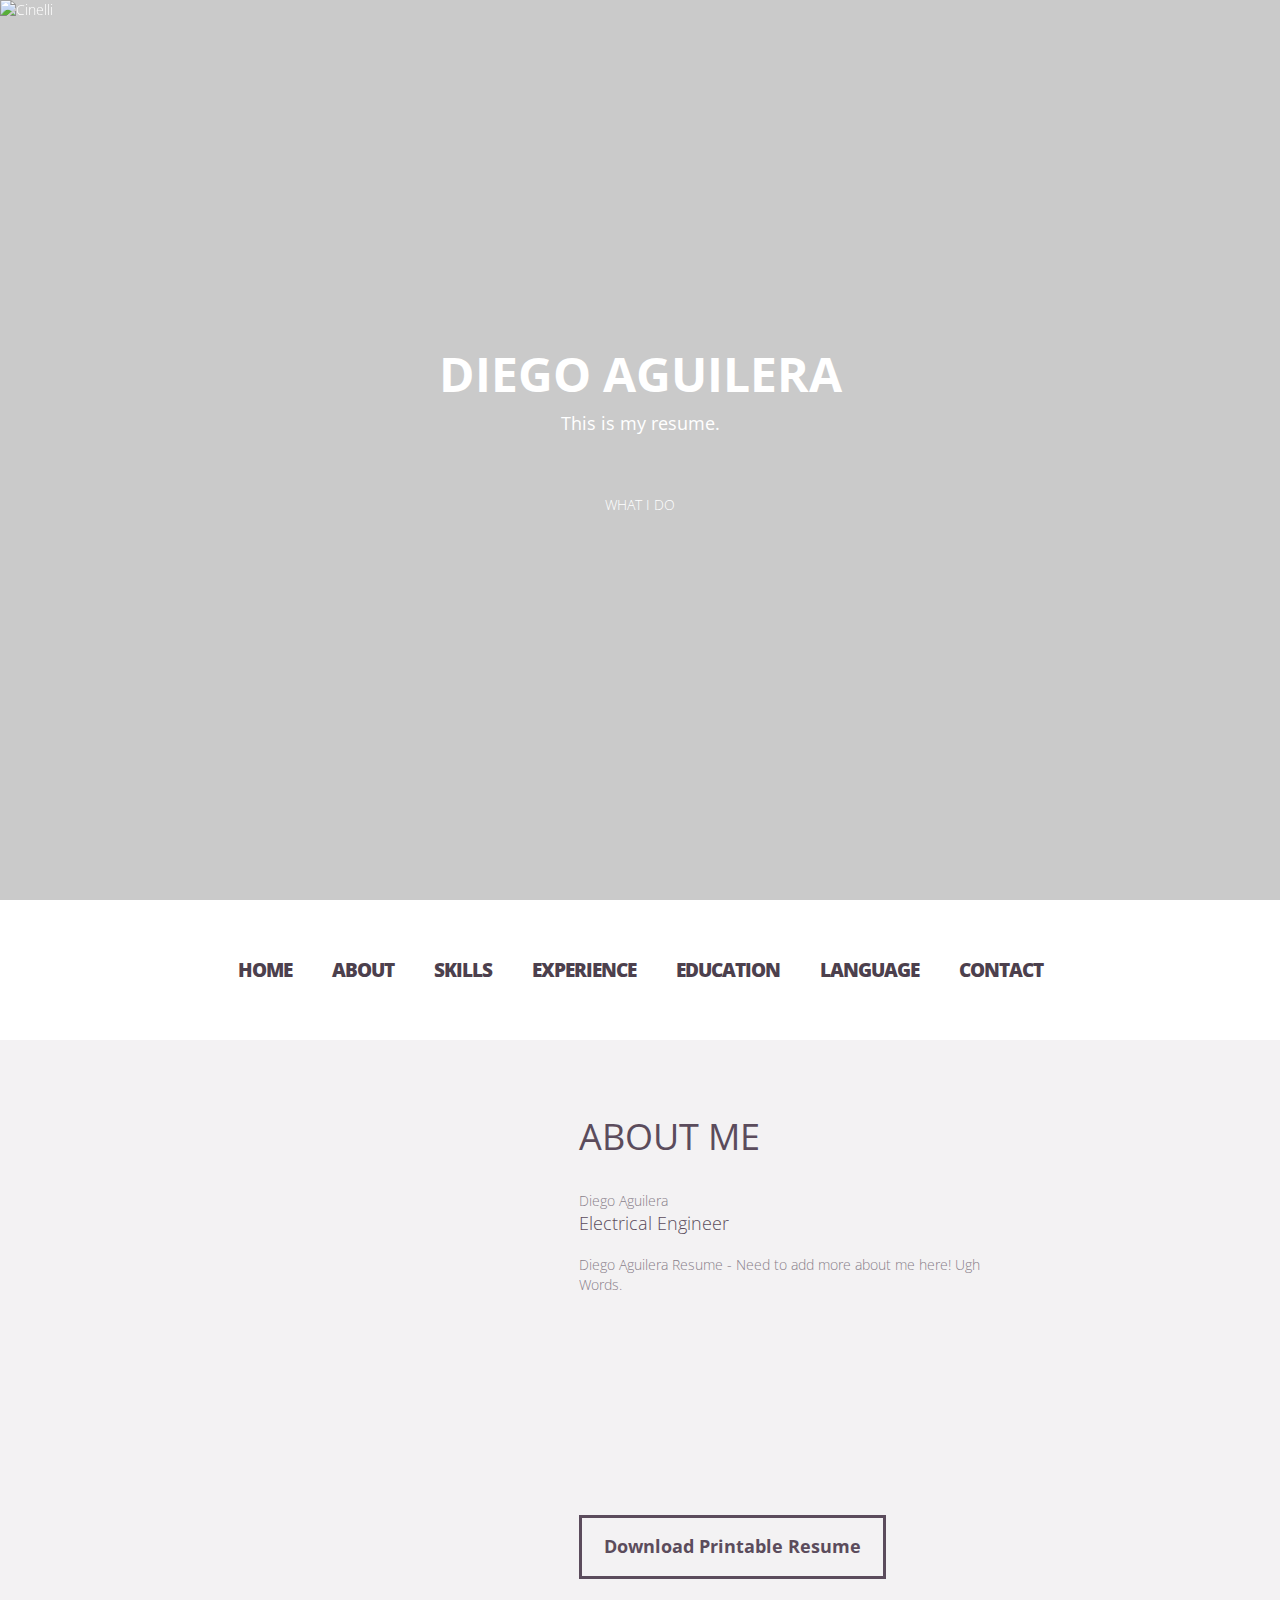
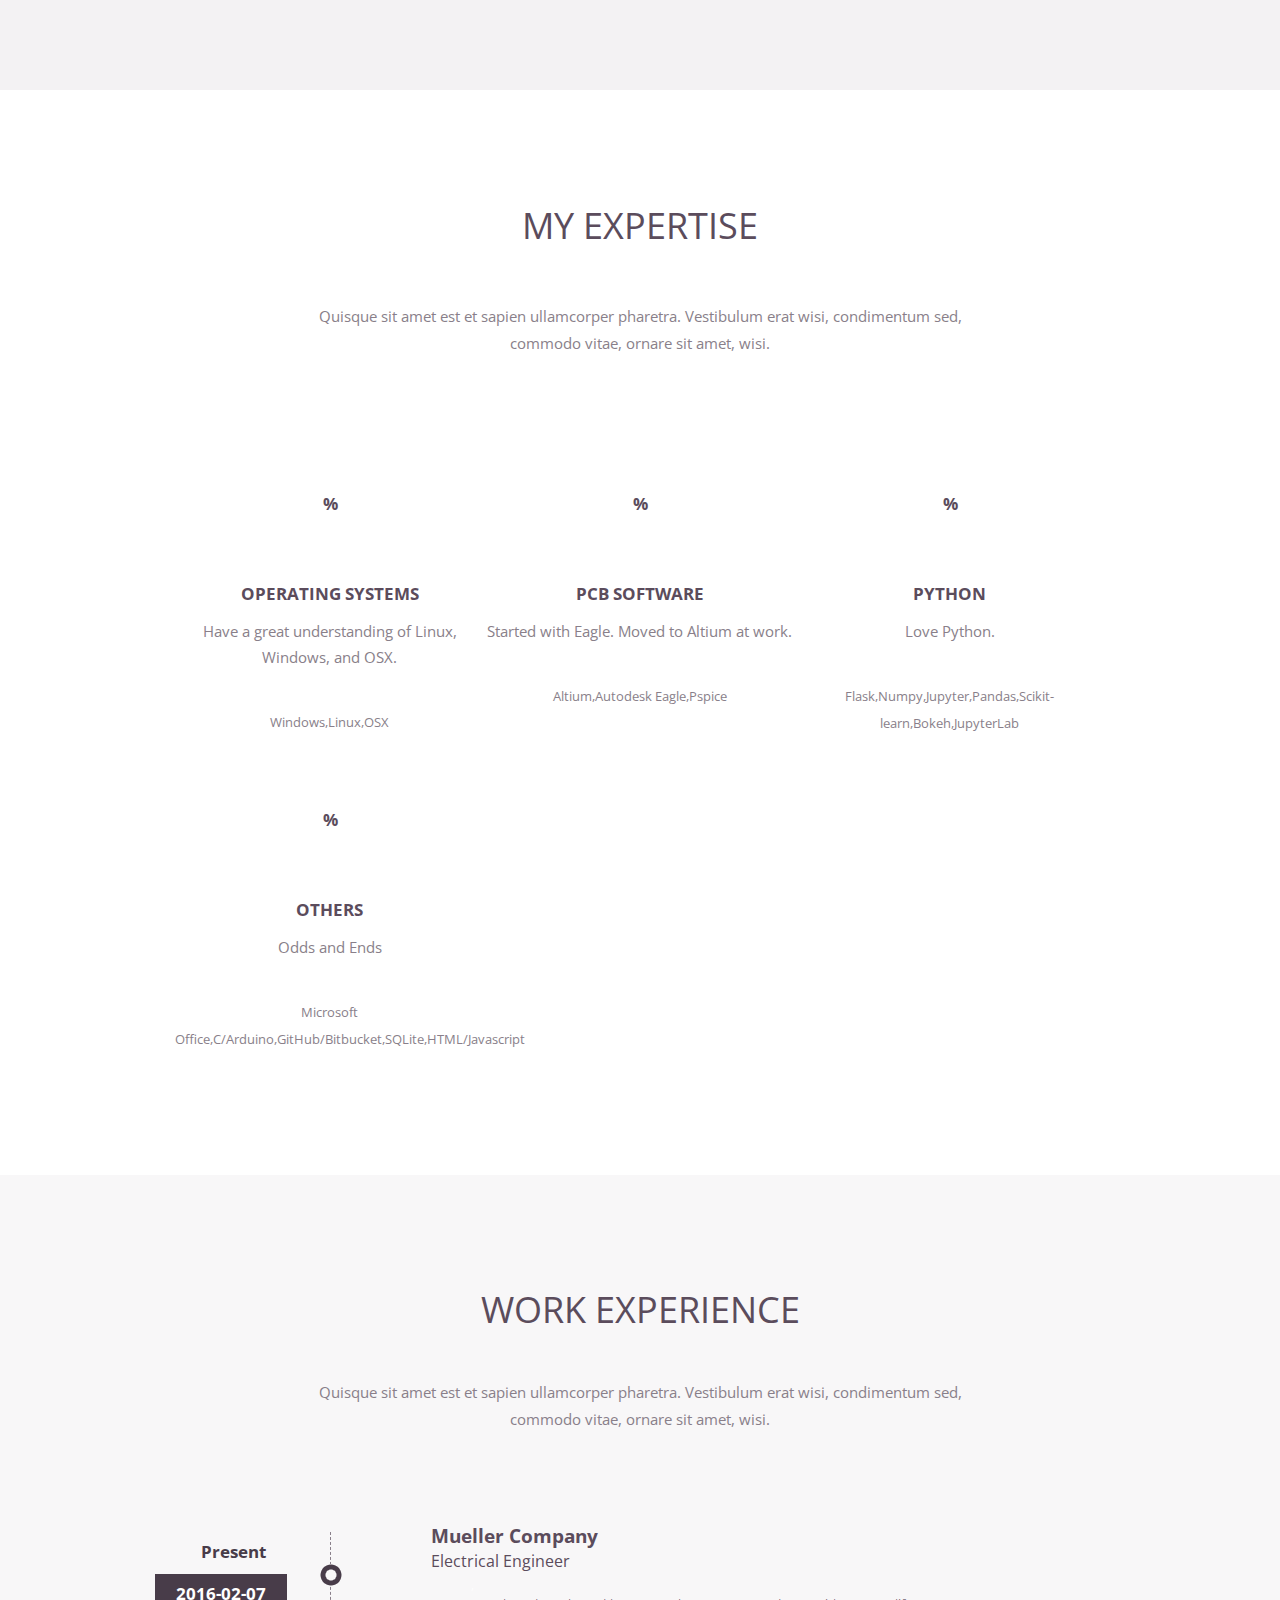
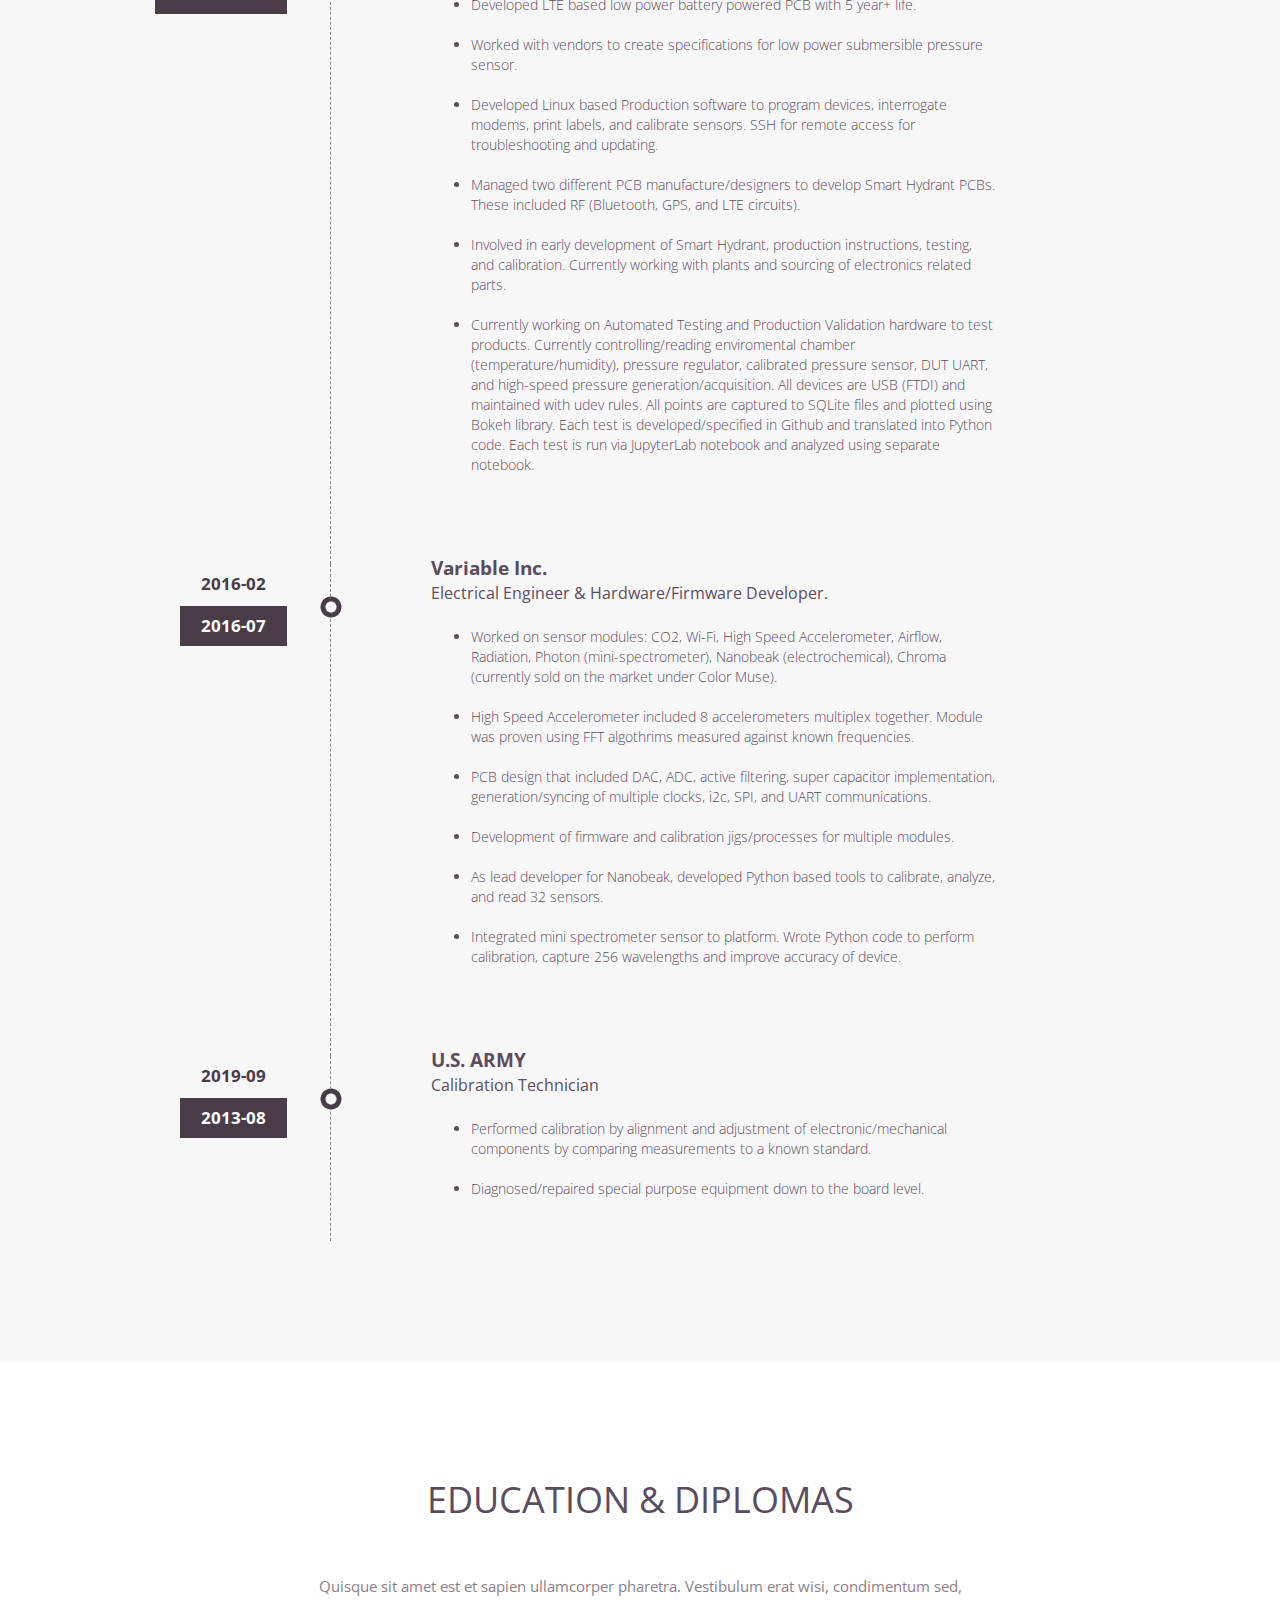
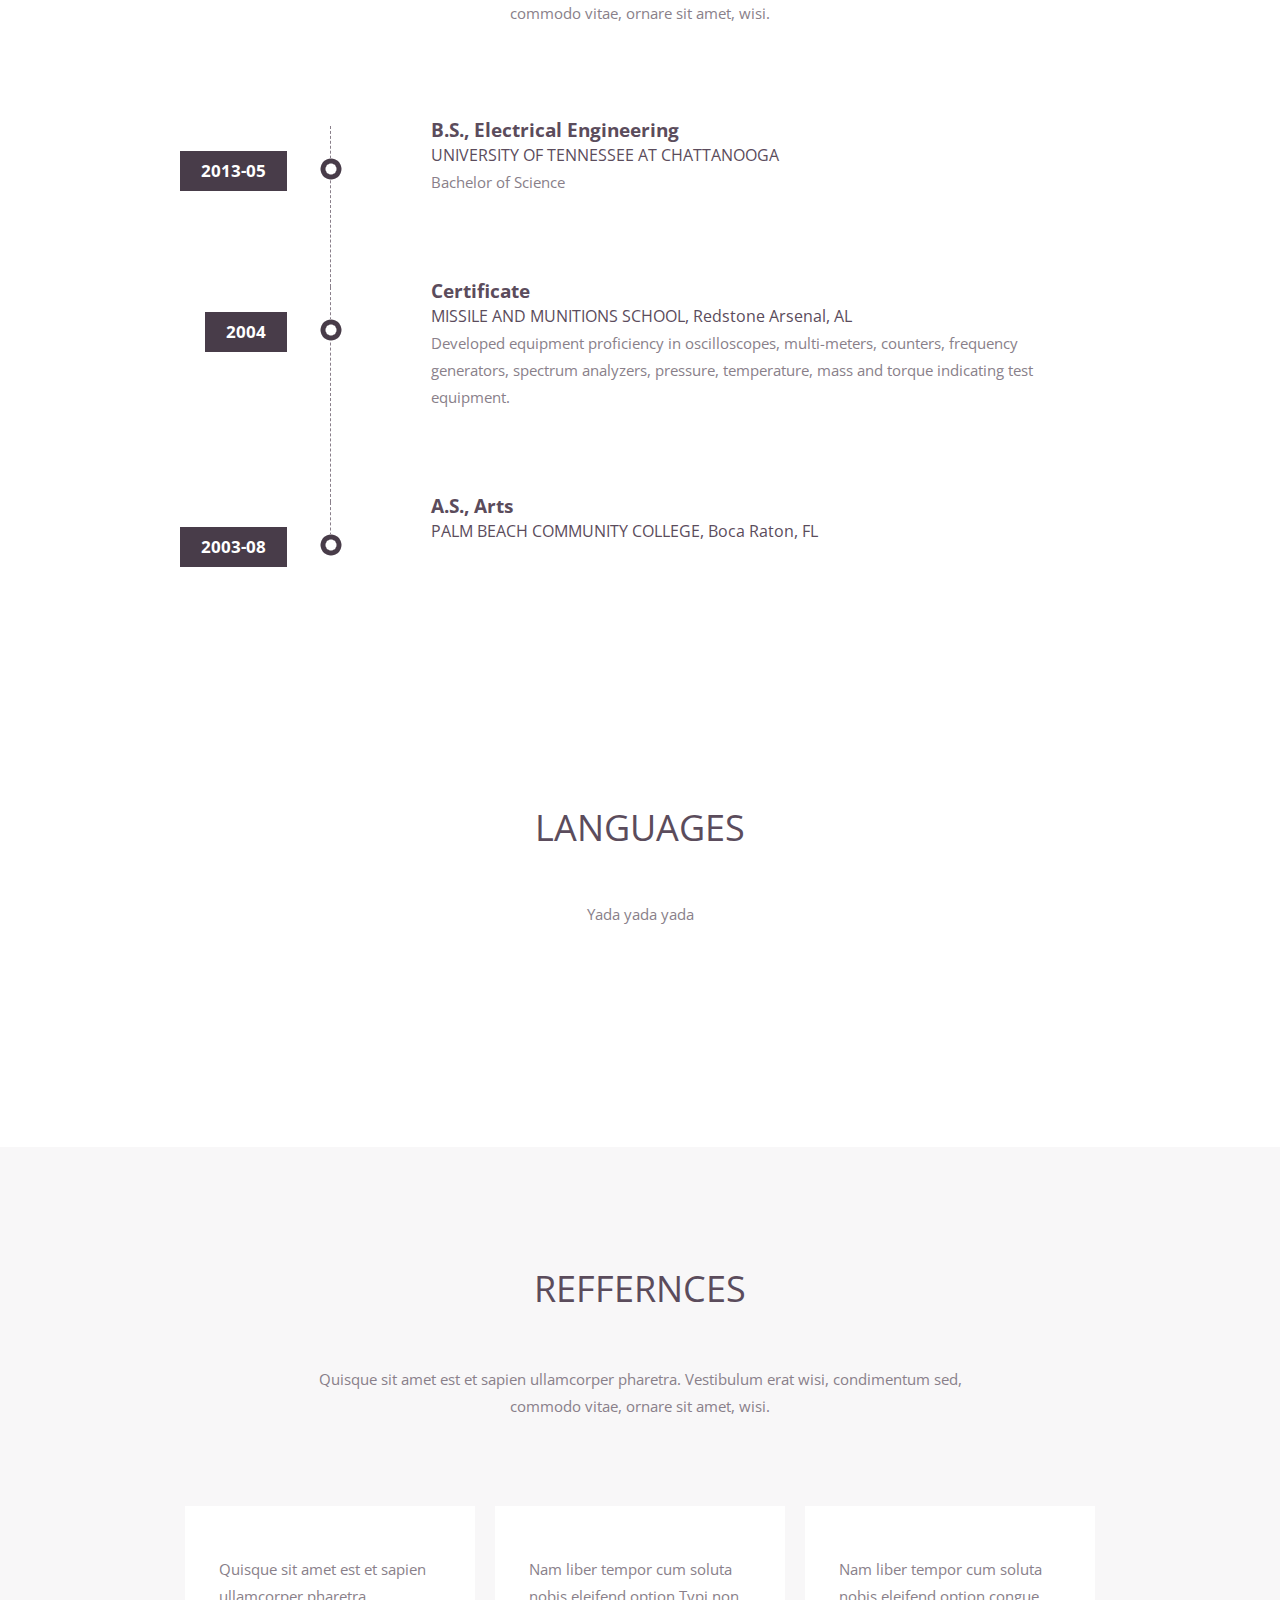
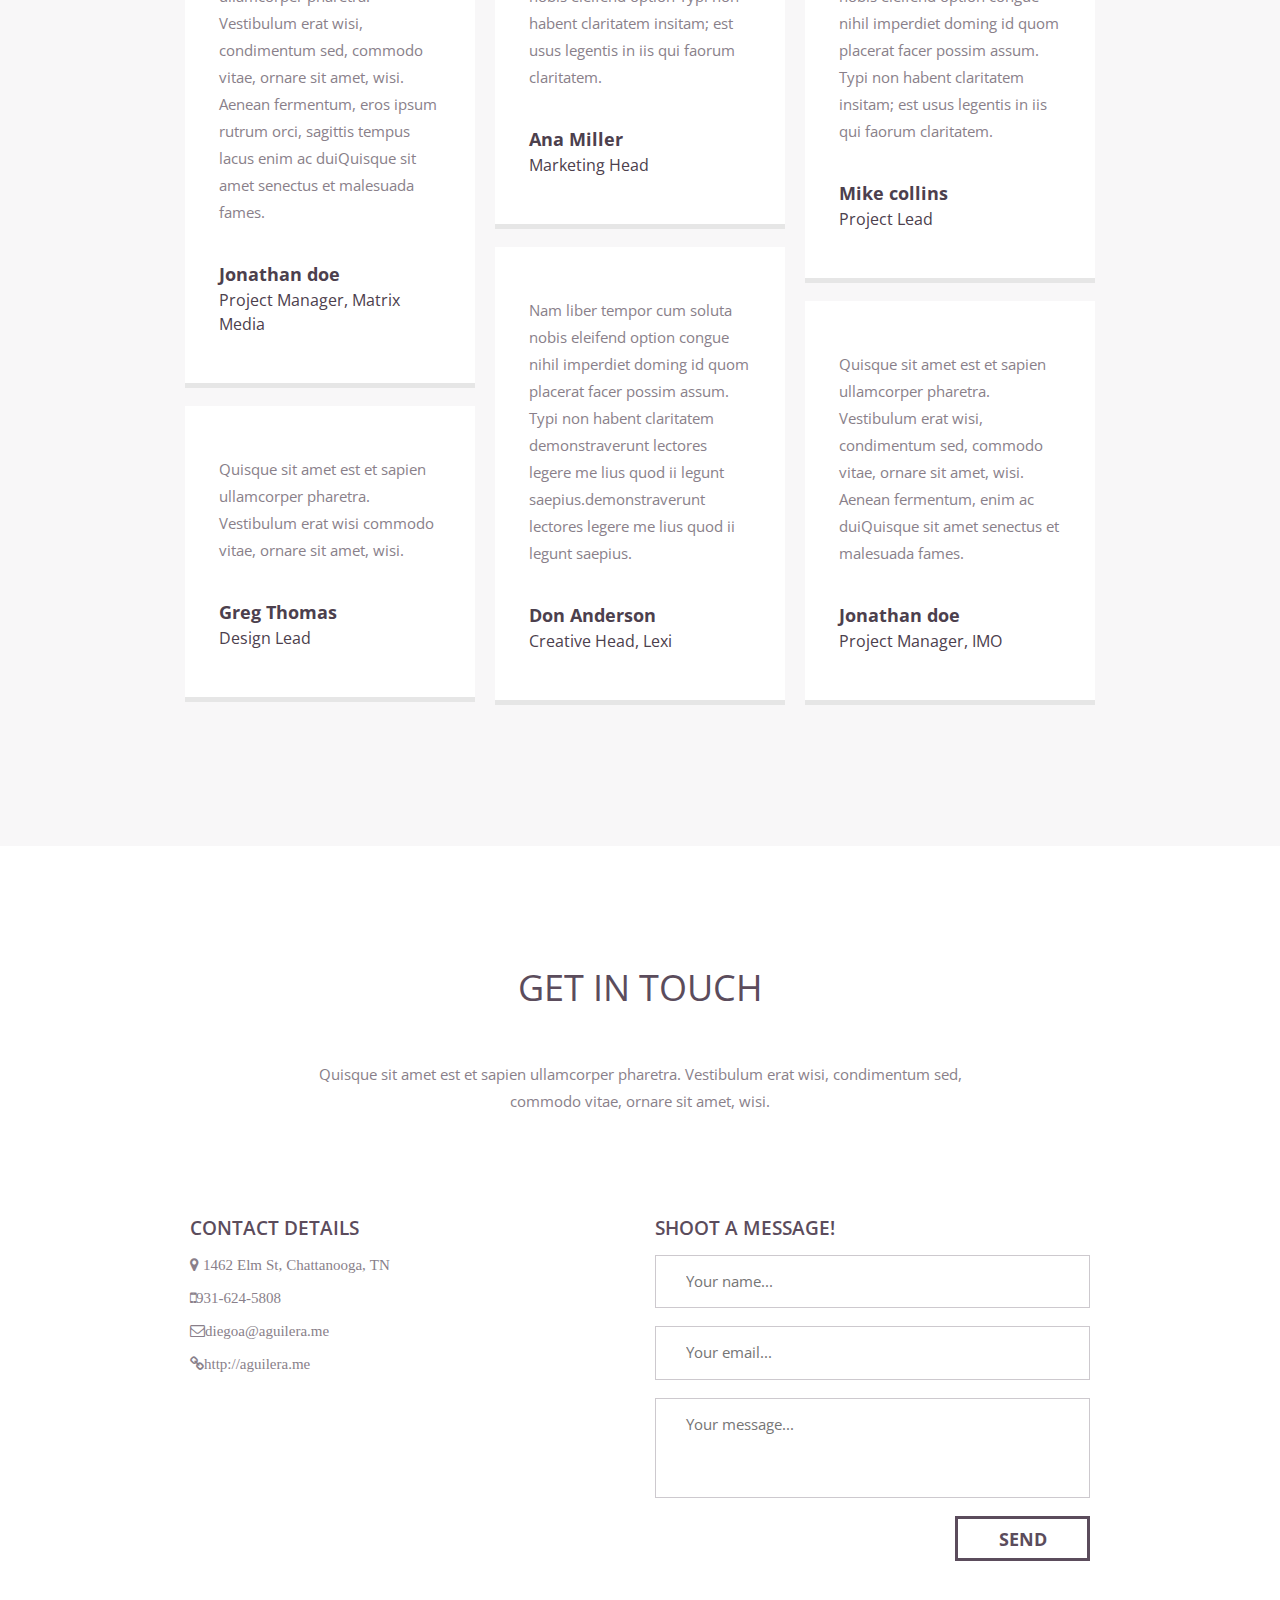
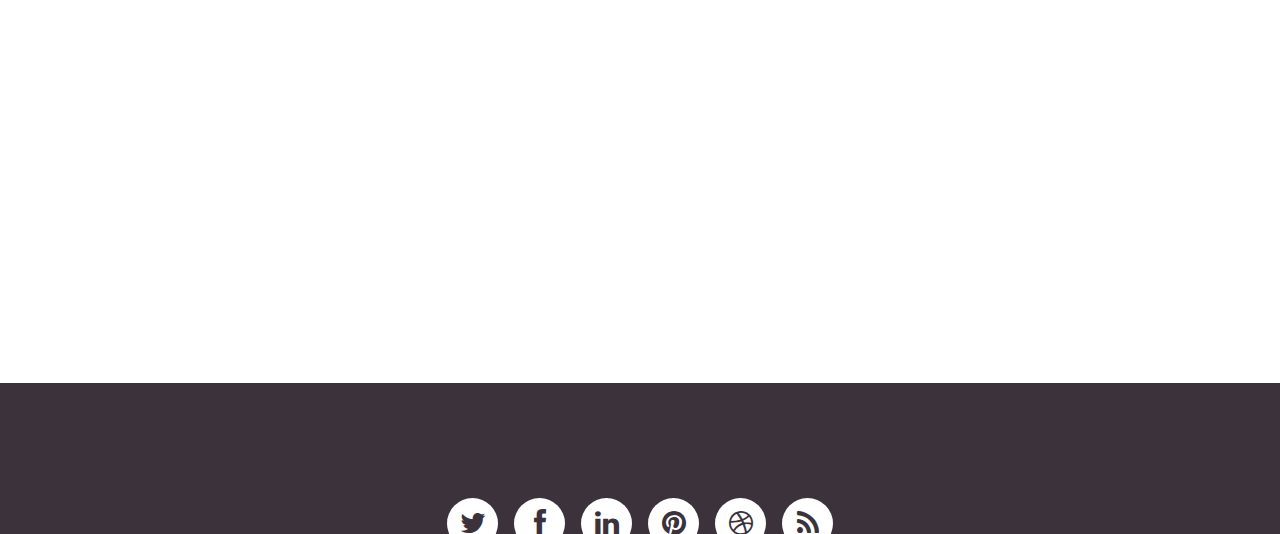
==== commit b2a67d64: "Started adding language section" ====
--- a/index.html
+++ b/index.html
@@ -110,6 +110,7 @@
                     <li class="menuItem"><a href="#technical">Skills</a></li>
                     <li class="menuItem"><a href="#exprience">Experience</a></li>
                     <li class="menuItem"><a href="#education">Education</a></li>
+                    <li class="menuItem"><a href="#language">Language</a></li>
                     <!-- <li class="menuItem"><a href="#protfolio">Portfolio</a></li> -->
                     <li class="menuItem"><a href="#contact">Contact</a></li>
                   </ul>
@@ -195,6 +196,21 @@
     </div>
   </section>
   <!--education end-->
+
+  <!-- languages start -->
+  <section class="language" id="language">
+    <div class="container">
+      <div class="heading">
+        <h2>Languages</h2>
+        <p>Yada yada yada</p>
+      </div>
+
+      <div id="langSection">
+      </div>
+
+    </div>
+  </section>
+  <!-- languages end -->
 
   <!--protfolio start-->
   <!--
--- a/css/style.css
+++ b/css/style.css
@@ -1051,6 +1051,52 @@
 #pbCloseBtn {
 	position:absolute !important;
 }
+
+/*----------------------------------------------------
+13.5 Languages
+------------------------------------------------------*/
+.language {
+	background:#ffffff;
+}
+.language .container {
+	padding-top:120px;
+	padding-bottom:120px;
+}
+.language h2 {
+	color:#5b4c5c;
+	margin-bottom:45px;
+}
+.language p {
+	color:#897f8a;
+	/*font-size:13px;*/
+	line-height:27px;
+}
+.language .heading p {
+	padding-bottom:54px;
+	max-width:660px;
+	text-align:center;
+	display:block;
+	margin:0 auto;
+	line-height:27px;
+}
+.language h4 {
+	font-weight:700;
+}
+.language .arrowpart {
+	margin-left:-26px;
+	margin-top:32px;
+	float:left;
+	width:22px;
+	height:22px;
+	background:url(../images/arrow-left.png) no-repeat 0 0 #ffffff;
+}
+.language .exCon {
+
+}
+.language .workDetails .rightArea {
+	border-left-color:#897f8a;
+}
+
 /*----------------------------------------------------
  14. Reffernces Style
 ------------------------------------------------------*/
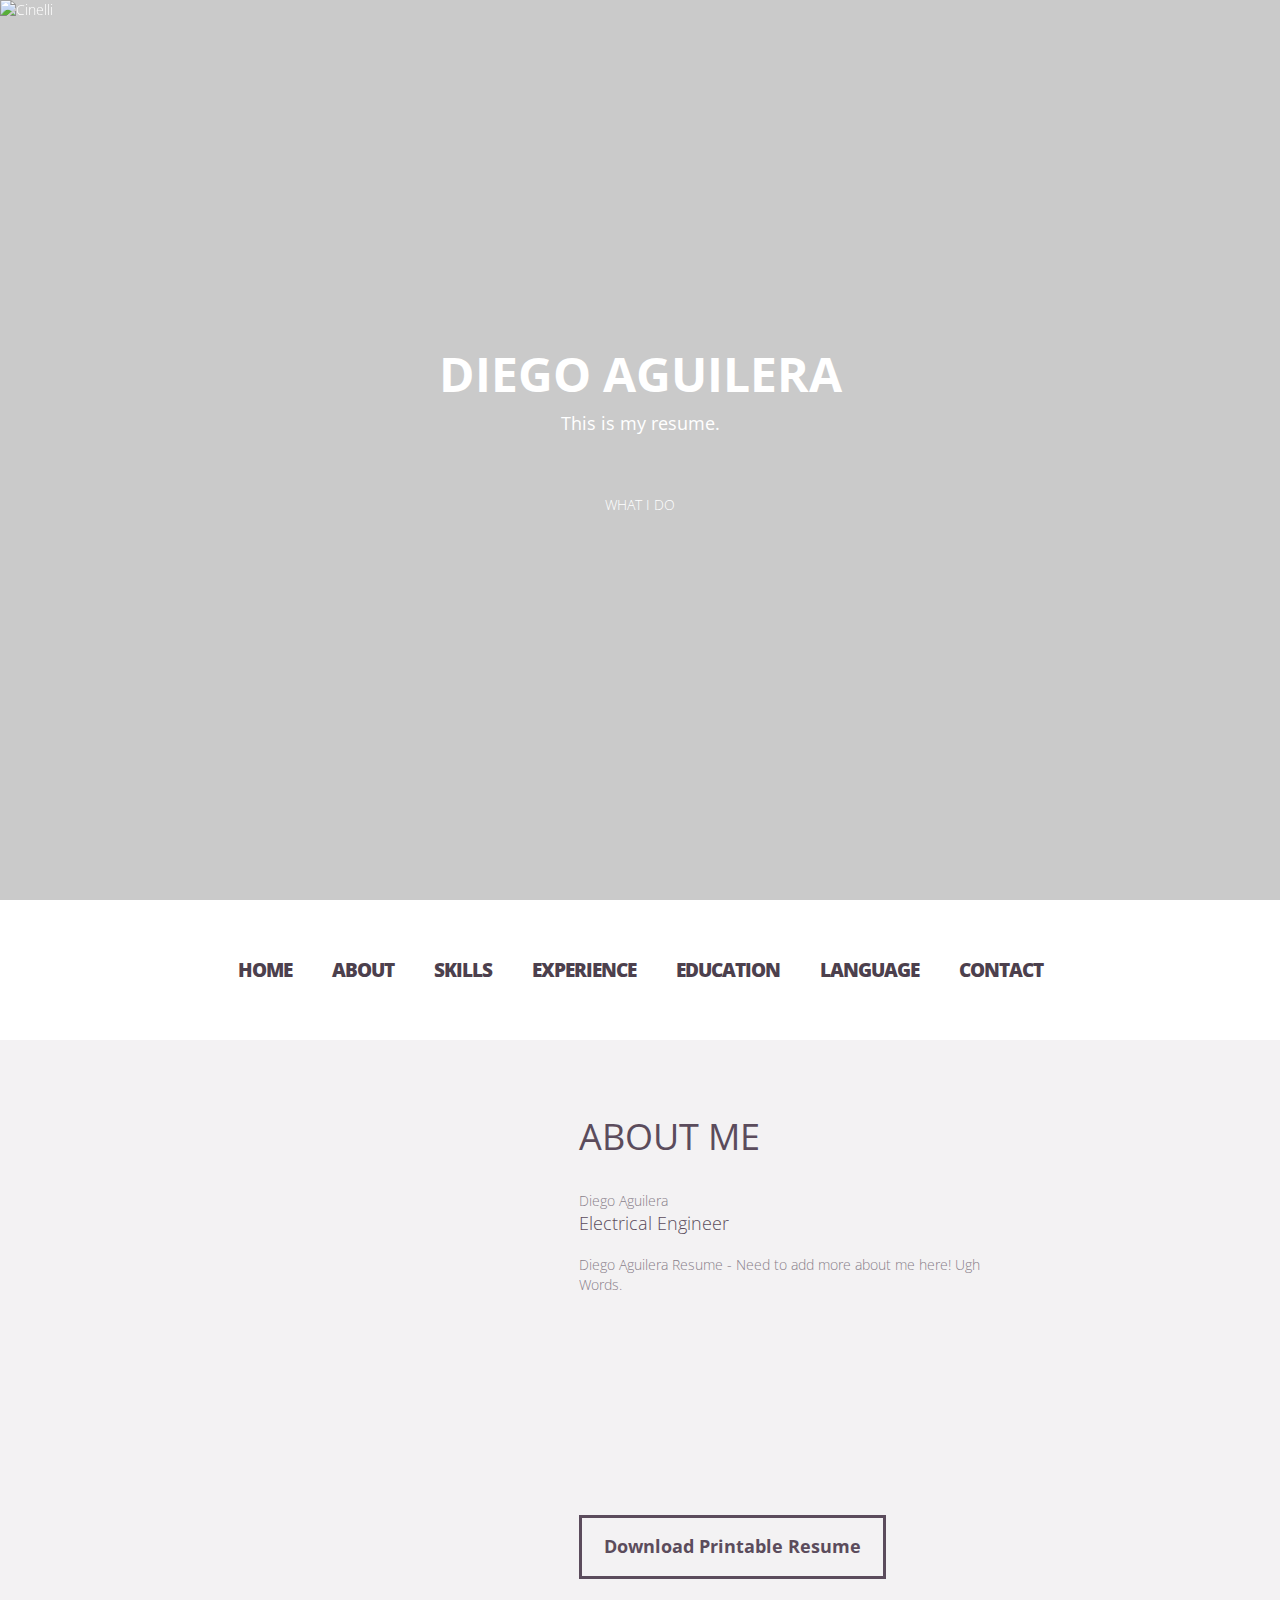
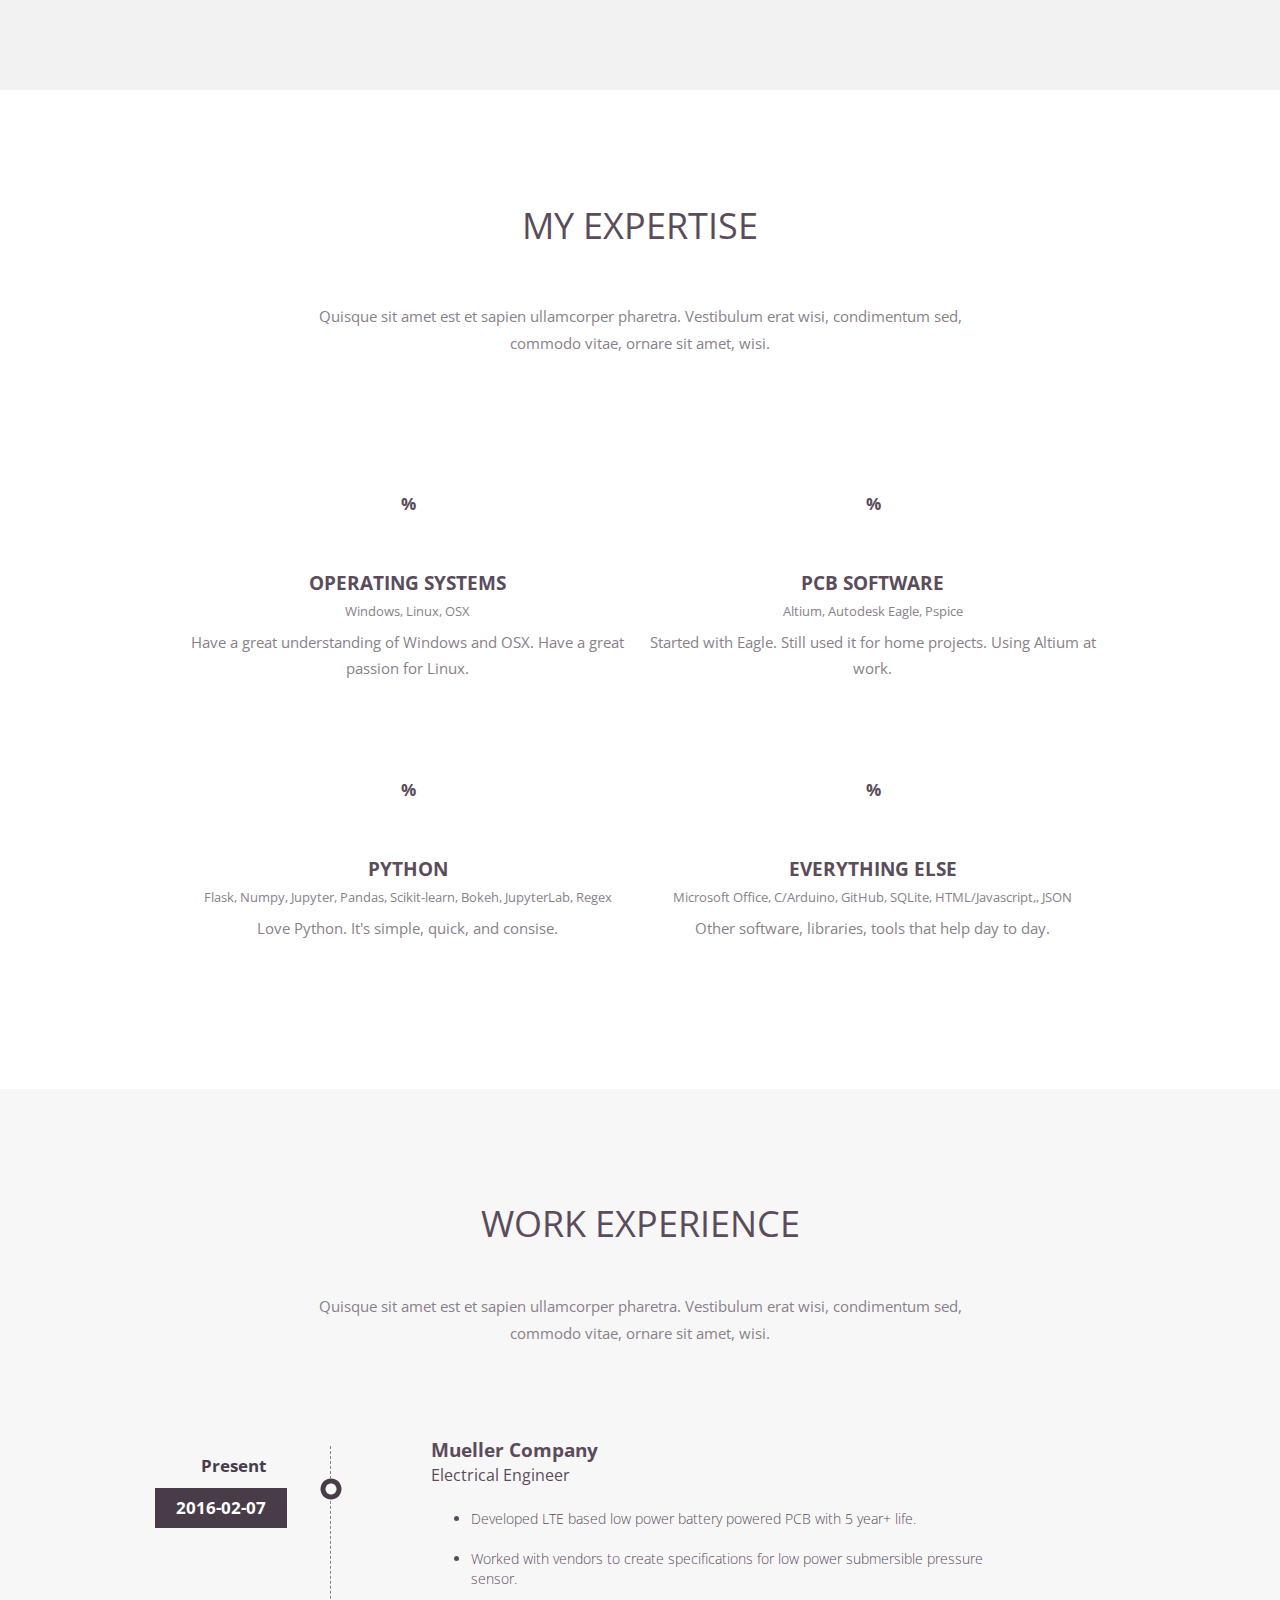
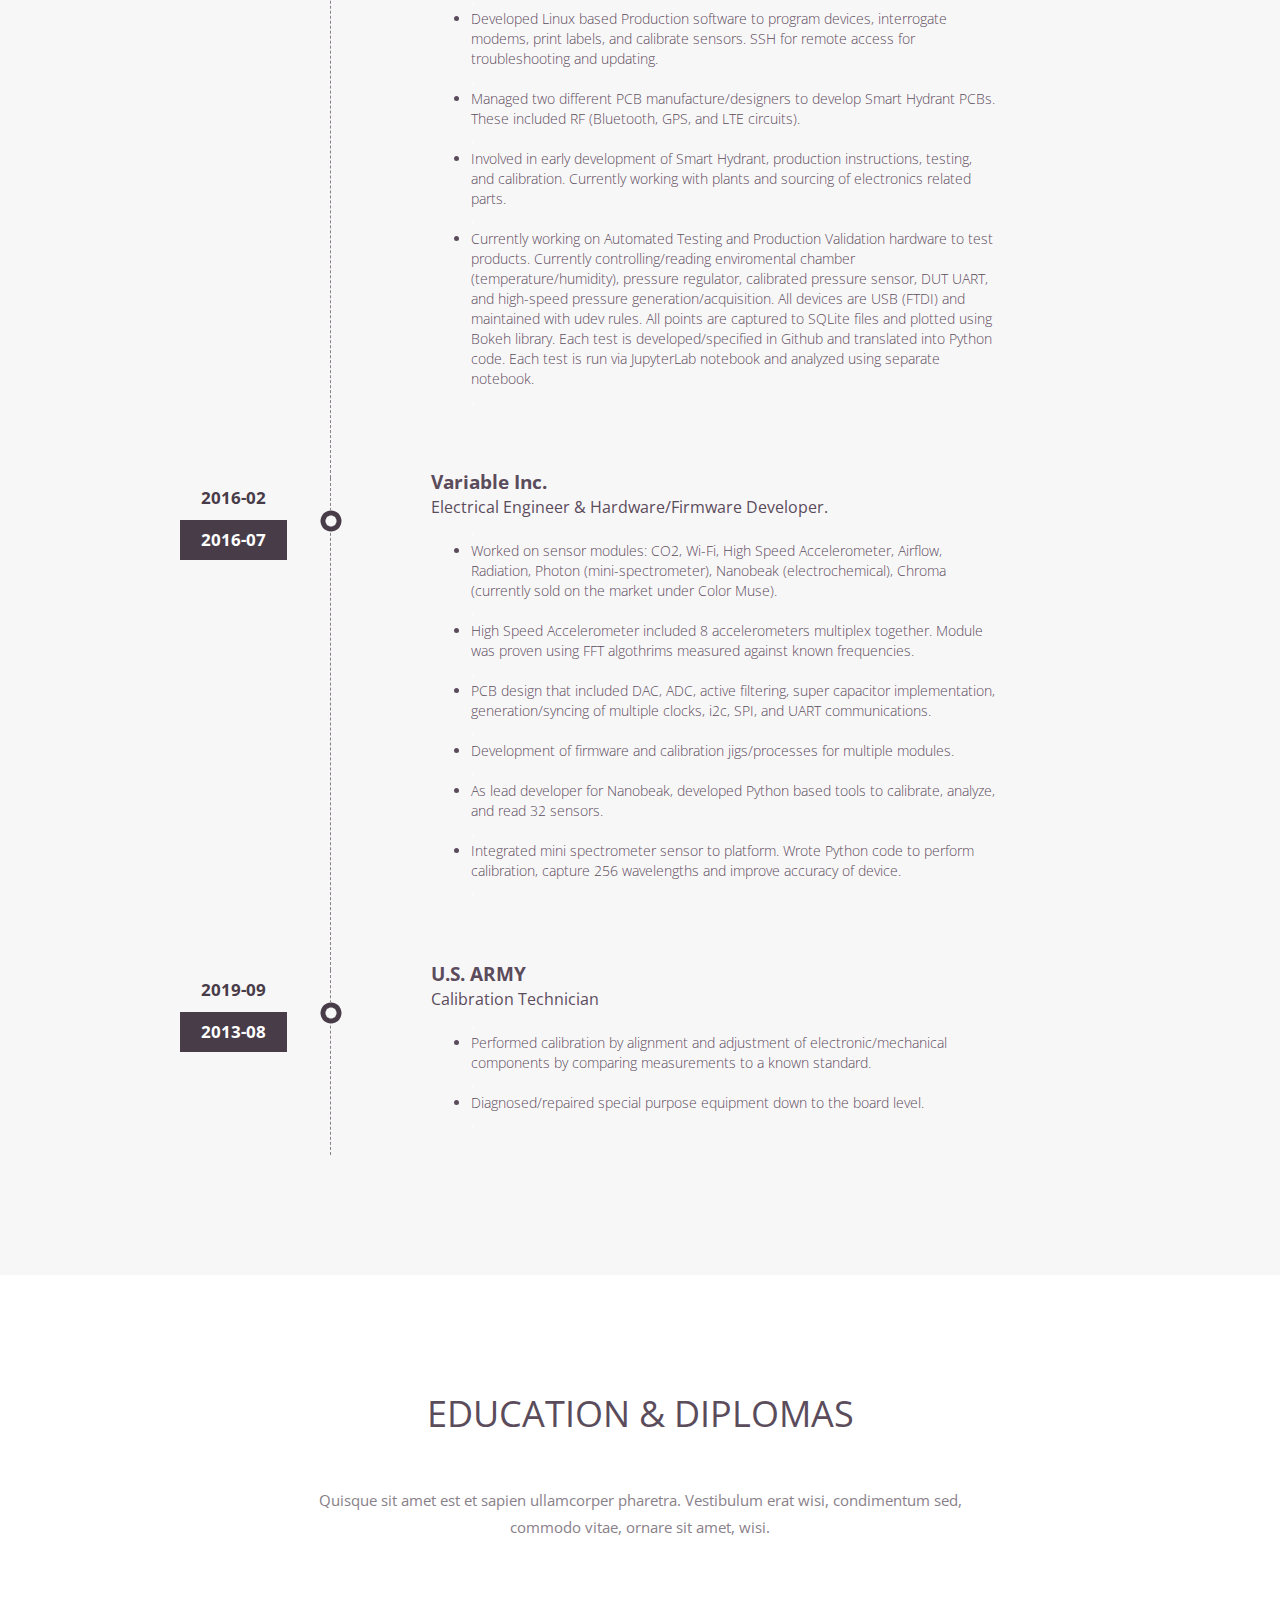
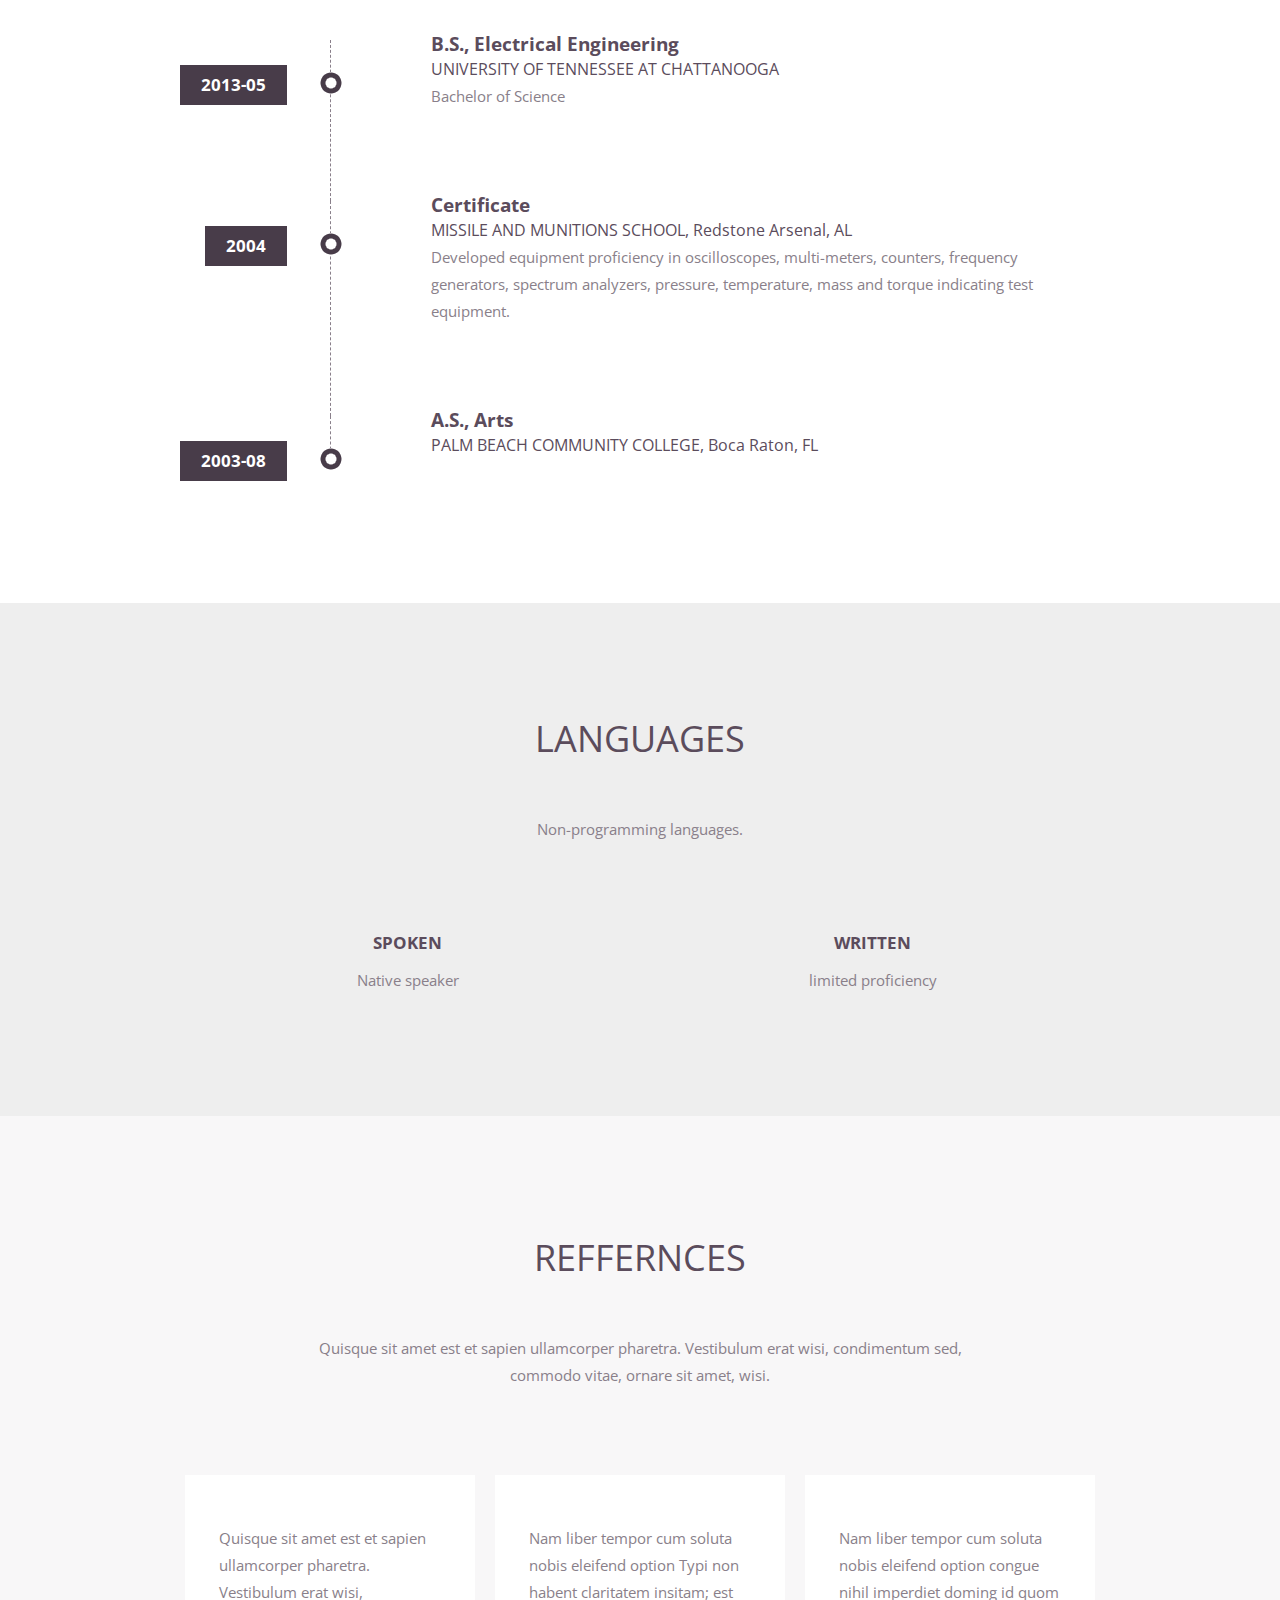
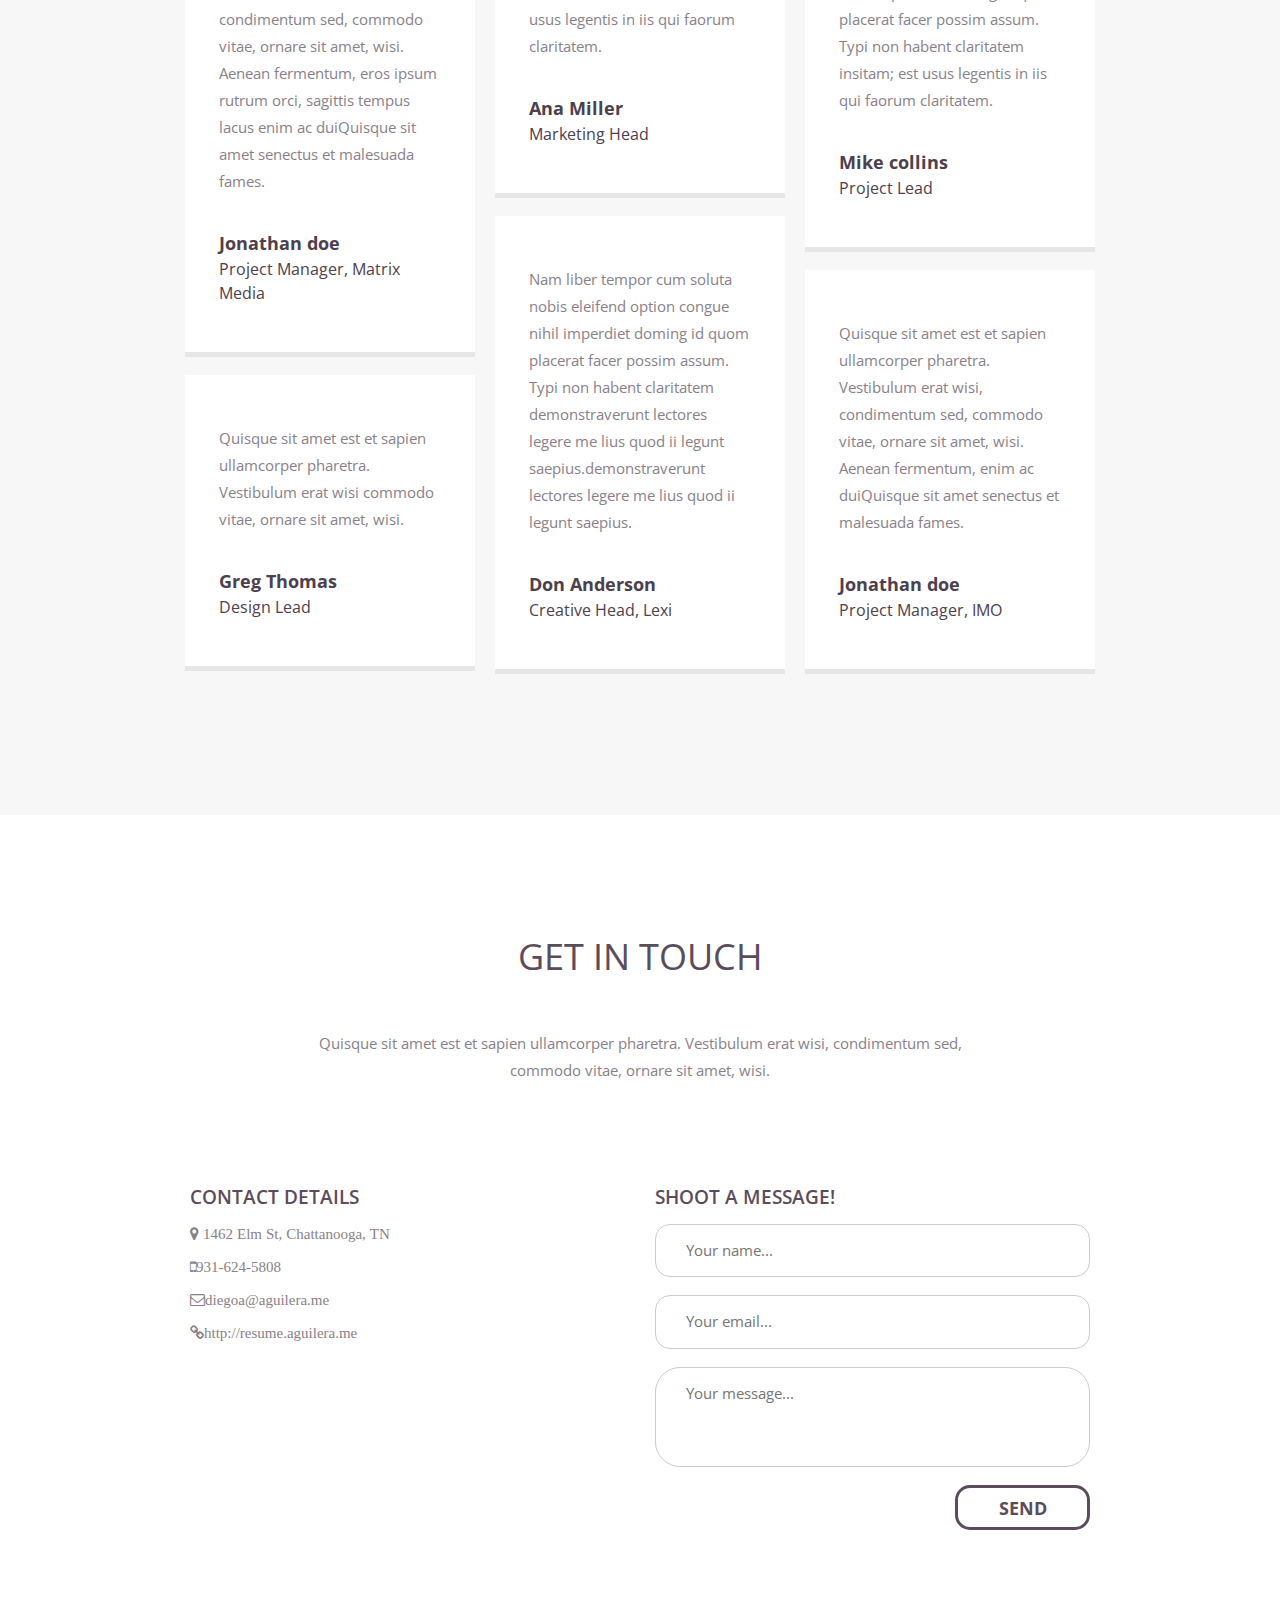
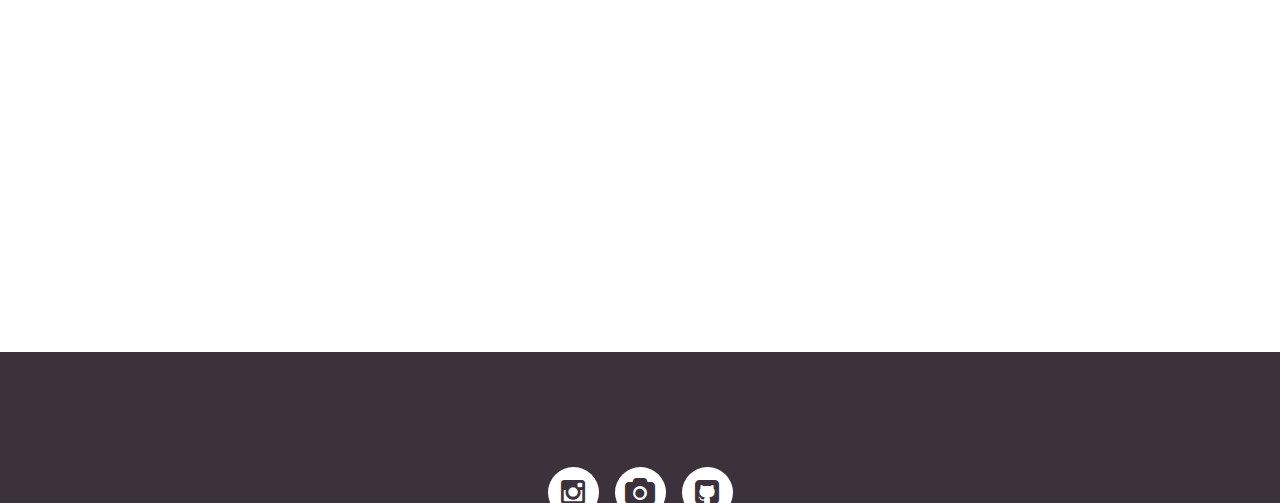
==== commit 99822de6: "More updates" ====
--- a/index.html
+++ b/index.html
@@ -151,7 +151,7 @@
   </section>
   <!--about me end-->
 
-  <!--technical start-->
+  <!--technical start - Skills!!!-->
   <section class="technical" id="technical">
     <div class="container">
       <div class="heading">
@@ -160,7 +160,7 @@
       </div>
 
       <div class="row">
-        <div id=skills>
+        <div id=jobSkills>
         </div>
       </div>
     </div>
@@ -200,12 +200,28 @@
   <!-- languages start -->
   <section class="language" id="language">
     <div class="container">
+
       <div class="heading">
         <h2>Languages</h2>
-        <p>Yada yada yada</p>
+        <p>Non-programming languages.</p>
       </div>
 
       <div id="langSection">
+
+        <div class="col-xs-6 col-sm-6 col-md-6 col-lg-6 skillzArea">
+          <div class="skillz">
+            <h4>Spoken</h4>
+            <p id="langaugeSpoken"></p>
+          </div>
+        </div>
+
+        <div class="col-xs-6 col-sm-6 col-md-6 col-lg-6 skillzArea">
+          <div class="skillz">
+            <h4>Written</h4>
+            <p id="languageWritten"></p>
+          </div>
+        </div>
+
       </div>
 
     </div>
@@ -338,7 +354,7 @@
         <h4>Contact details</h4>
         <p> <i class="fa fa-map-marker" id="contactAddress"> </i></p>
         <p> <i class="fa fa-mobile" id="contactPhone"></i> </p>
-        <p> <i class="fa fa-envelope-o" id="contactEmail"></i> </a></p>
+        <p> <i class="fa fa-envelope-o" id="contactEmail"> </i></p>
         <p> <i class="fa fa-link" id="contactWebsite"></i> </p>
       </div>
       <!--contact info end-->
@@ -359,7 +375,7 @@
 
     </div>
     <div class="row mapArea">
-      <iframe frameborder="0" scrolling="no" marginheight="0" marginwidth="0" src="https://maps.google.com/?ie=UTF8&amp;ll=-37.817682,144.957595&amp;spn=0.01134,0.026157&amp;t=m&amp;z=16&amp;output=embed"></iframe>
+      <iframe frameborder="0" scrolling="no" marginheight="0" marginwidth="0" src="https://maps.google.com/?ie=UTF8&amp;ll=35.044627,-85.310154&amp;spn=0.01134,0.026157&amp;t=m&amp;z=16&amp;output=embed"></iframe>
     </div>
   </section>
 
@@ -369,12 +385,12 @@
   <section class="footer" id="footer">
     <div class="container">
       <ul>
-        <li><a href="#"><i class="fa fa-twitter fa-2x"></i></a></li>
-        <li><a href="#"><i class="fa fa-facebook fa-2x"></i></a></li>
-        <li><a href="#"><i class="fa fa-linkedin fa-2x"></i></a></li>
-        <li><a href="#"><i class="fa fa-pinterest fa-2x"></i></a></li>
-        <li><a href="#"><i class="fa fa-dribbble fa-2x"></i></a></li>
-        <li><a href="#"><i class="fa fa-rss fa-2x"></i></a></li>
+        <!-- <li><a href="#"><i class="fa fa-twitter fa-2x"></i></a></li> -->
+        <!-- <li><a href="#"><i class="fa fa-facebook fa-2x"></i></a></li> -->
+        <li><a href="#"><i class="fa fa-instagram fa-2x"></i></a></li>
+        <li><a href="#"><i class="fa fa-camera fa-2x"></i></a></li>
+        <li><a href="#"><i class="fa fa-github-square fa-2x"></i></a></li>
+        <!-- <li><a href="#"><i class="fa fa-rss fa-2x"></i></a></li> -->
       </ul>
       <span class="totop"><i class="fa fa-chevron-up"></i></span>
     </div>
@@ -412,7 +428,7 @@
 <!--for placeholder jquary-->
 <script type="text/javascript" src="js/jquery.placeholder.js"></script>
 
-<!--for menu jquary
+<!--for menu jquary -->
 
 <script type="text/javascript" src="js/stickUp.js"></script>
 <script type="text/javascript">
@@ -461,7 +477,7 @@
 
 });
 </script>
--->
+
 
 <!-- for header slider -->
 <script src="js/jquery.superslides.js" type="text/javascript" charset="utf-8"></script>
--- a/css/style.css
+++ b/css/style.css
@@ -614,10 +614,11 @@
 	font-size:15px;
 	line-height:26px;
 	text-align:center;
+	padding-bottom: 5px;
 }
 .technical .skills p:last-child{
 	margin-bottom:0;
-	padding-bottom:0;
+	padding-bottom:25px;
 }
 .technical .skills img {
 	margin:0 auto;
@@ -628,9 +629,9 @@
 .technical .skills h4 {
 	font-weight:700;
 	text-transform:uppercase;
-	font-size:17px;
-	line-height:27px;
-	padding-bottom:11px;
+	font-size:19px;
+	/*line-height:27px;*/
+	padding-bottom:2px;
 	color:#5b4c5c;
 }
 .skilBg {
@@ -641,7 +642,7 @@
 	display: inline-block;
 	width: 118px;
 	height: 118px;
-	margin-bottom: 19px;
+	margin-bottom: 10px;
 	text-align: center;
 }
 .chart canvas {
@@ -1055,46 +1056,69 @@
 /*----------------------------------------------------
 13.5 Languages
 ------------------------------------------------------*/
+.addspace {
+	height:60px;
+	background:#eeeeee;
+}
 .language {
-	background:#ffffff;
+	background:#eeeeee;
+	color:#474d5d;
 }
 .language .container {
-	padding-top:120px;
-	padding-bottom:120px;
-}
-.language h2 {
-	color:#5b4c5c;
-	margin-bottom:45px;
+	padding-top:117px;
+	padding-bottom:100px;
+}
+.language .heading p {
+	padding-bottom:41px;
+	max-width:660px;
+	text-align:center;
+	display:block;
+	margin:0 auto;
 }
 .language p {
 	color:#897f8a;
-	/*font-size:13px;*/
+
+}
+.language h2 {
+	color:#5b4c5c;
+	margin-bottom:49px;
+}
+.language .skillzArea {
+	padding:0px;
+}
+.language .skillz {
+	margin:0 auto;
+	margin-bottom:23px;
+	text-align:center;
+	padding:0px;
+	float:none;
+}
+.language .skillz p {
+	color:#897f8a;
+	font-size:15px;
+	line-height:26px;
+	text-align:center;
+}
+.language .skillz p:last-child{
+	margin-bottom:0;
+	padding-bottom:0;
+}
+.language .skillz img {
+	margin:0 auto;
+	margin-bottom:33px;
+	width:100%;
+	max-width:152px;
+}
+.language .skillz h4 {
+	font-weight:700;
+	text-transform:uppercase;
+	font-size:17px;
 	line-height:27px;
-}
-.language .heading p {
-	padding-bottom:54px;
-	max-width:660px;
-	text-align:center;
-	display:block;
-	margin:0 auto;
-	line-height:27px;
-}
-.language h4 {
-	font-weight:700;
-}
-.language .arrowpart {
-	margin-left:-26px;
-	margin-top:32px;
-	float:left;
-	width:22px;
-	height:22px;
-	background:url(../images/arrow-left.png) no-repeat 0 0 #ffffff;
-}
-.language .exCon {
-
-}
-.language .workDetails .rightArea {
-	border-left-color:#897f8a;
+	padding-bottom:11px;
+	color:#5b4c5c;
+}
+.skilBg {
+	/*background:url(../images/skills.png) no-repeat 0 0;*/
 }
 
 /*----------------------------------------------------
@@ -1237,6 +1261,7 @@
 	font-style:normal;
 	border:#cdc9ce 1px solid;
 	font-size:15px;
+	border-radius: 15px;
 }
 .conForm input.noMarr {
 	margin-right:0px;
@@ -1252,6 +1277,7 @@
 	resize:none;
 	font-size:15px;
 	border:#cdc9ce 1px solid;
+	border-radius: 25px;
 }
 .conForm .submitBnt {
 	background:#ffffff;
@@ -1270,6 +1296,7 @@
 	text-transform:uppercase;
 	transition-duration: 0.2s;
 	-webkit-transition-duration: 0.2s;
+	border-radius: 15px;
 }
 .conForm .submitBnt:hover {
 	background:#5b4c5c;
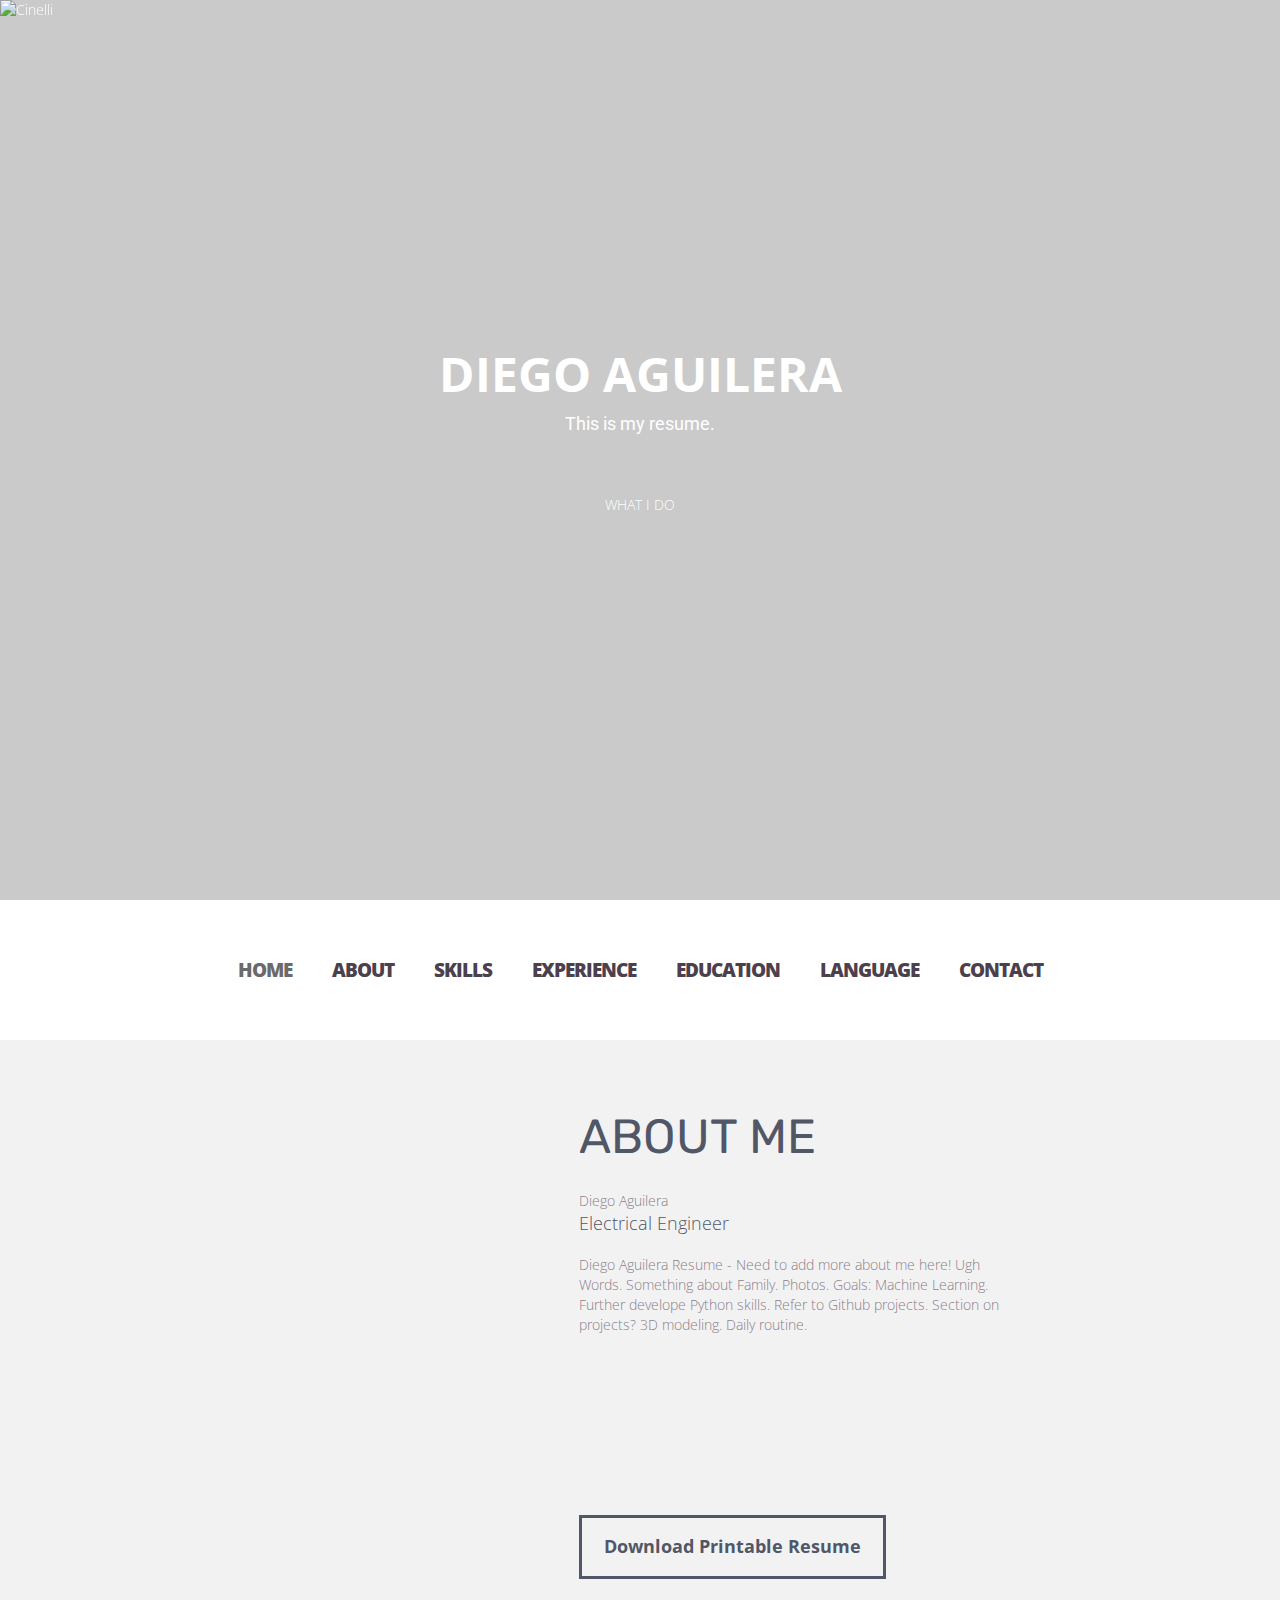
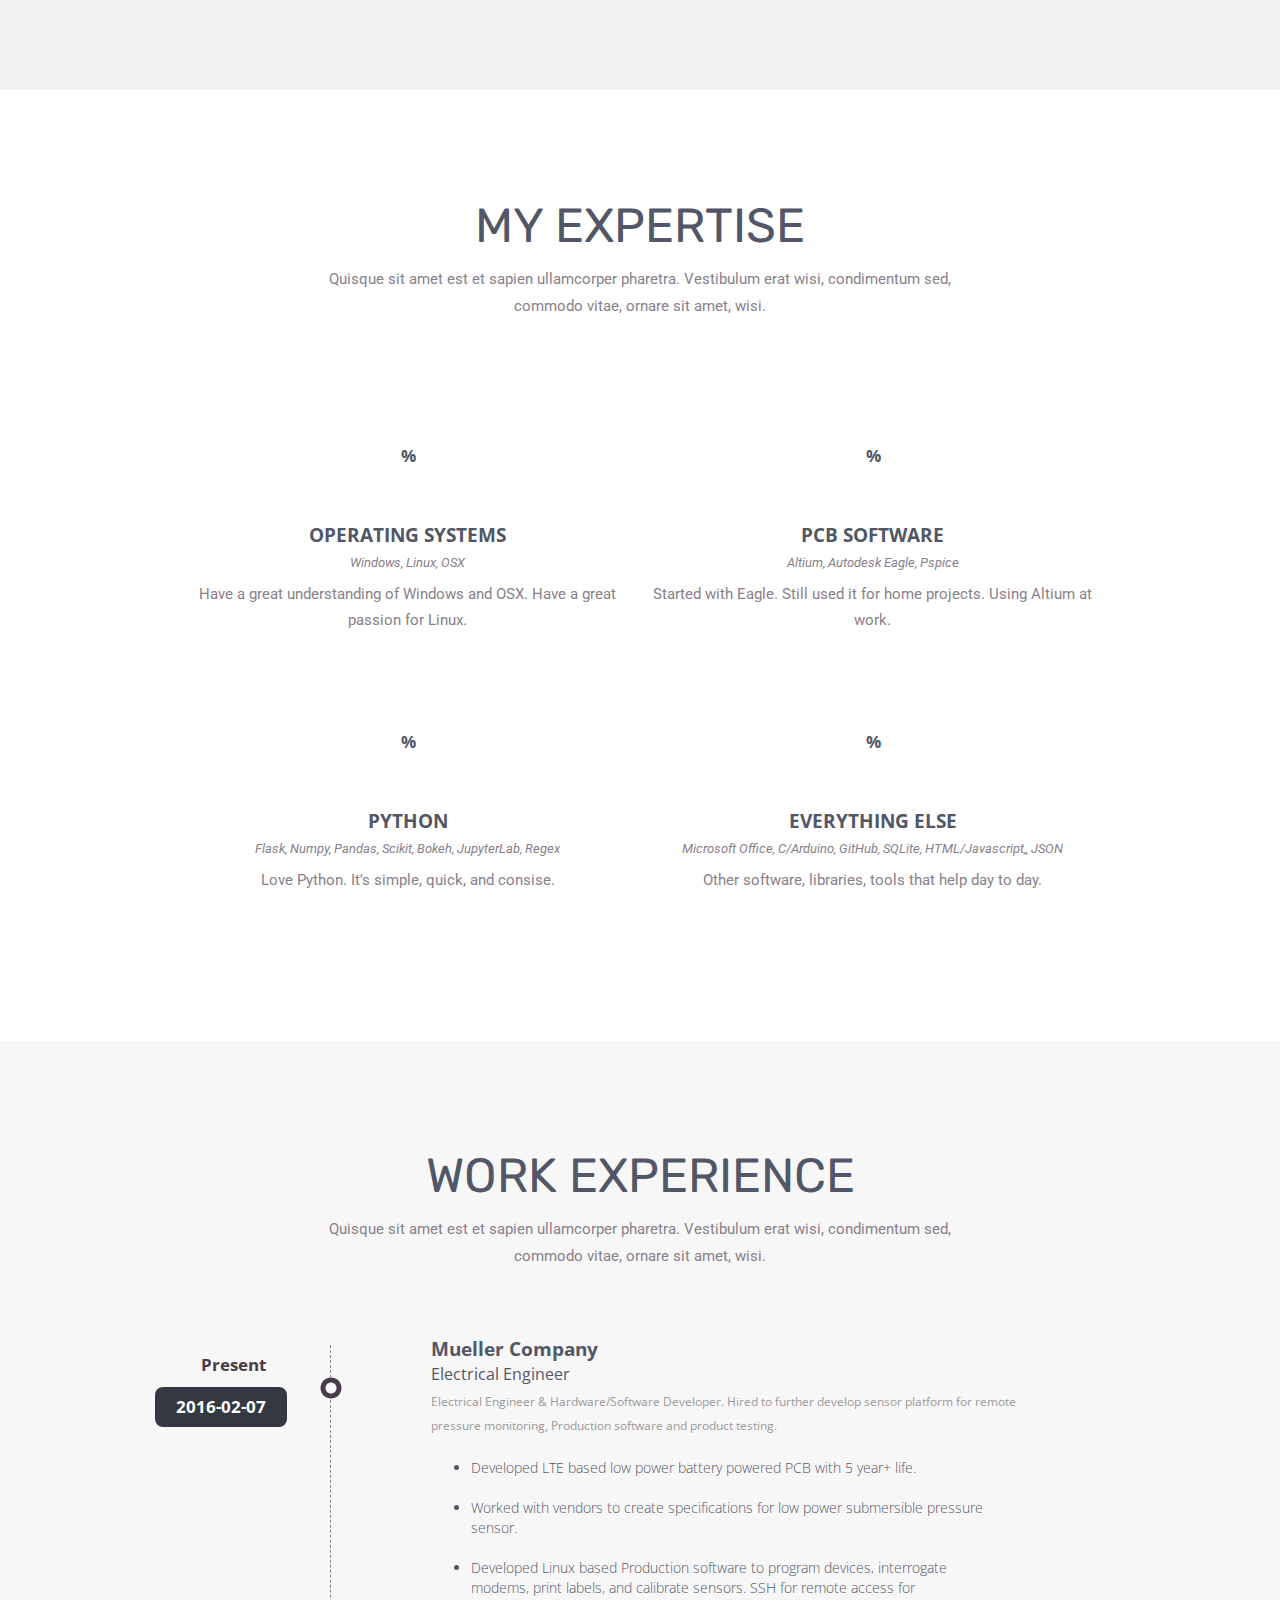
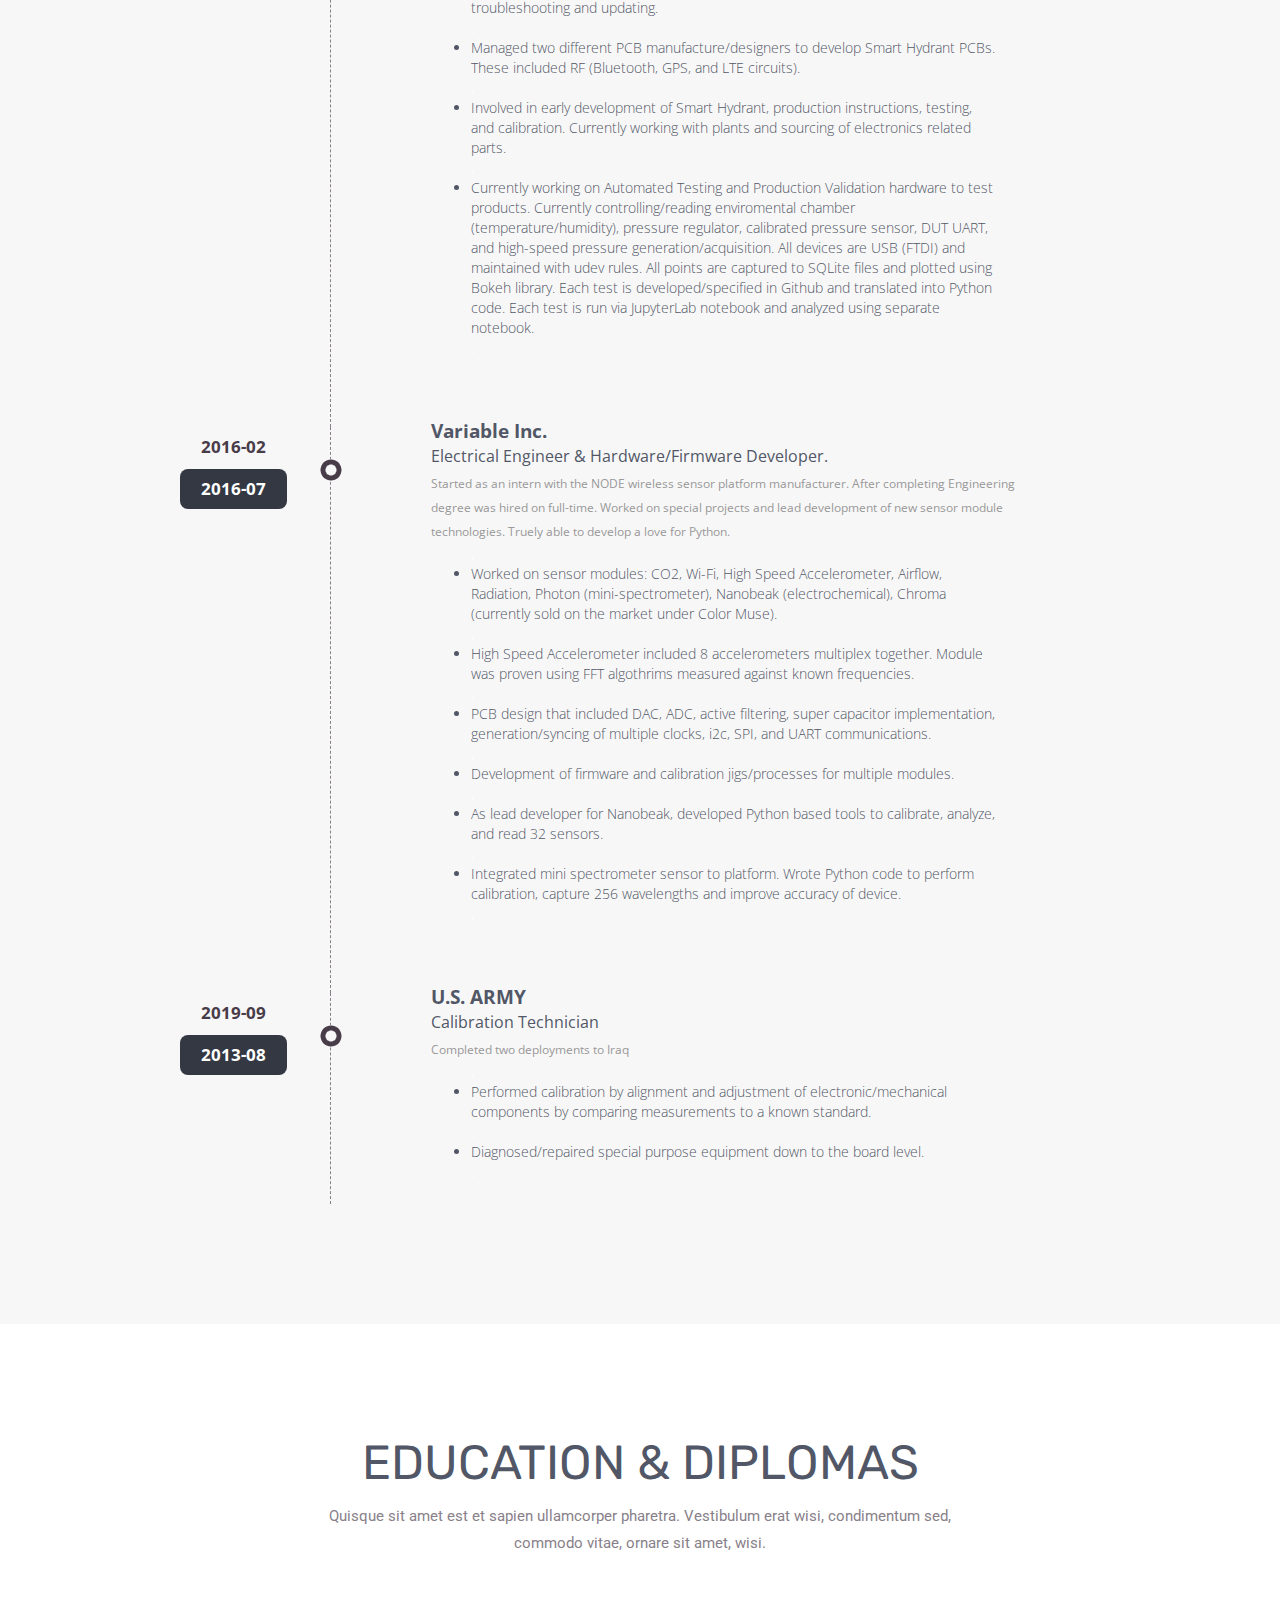
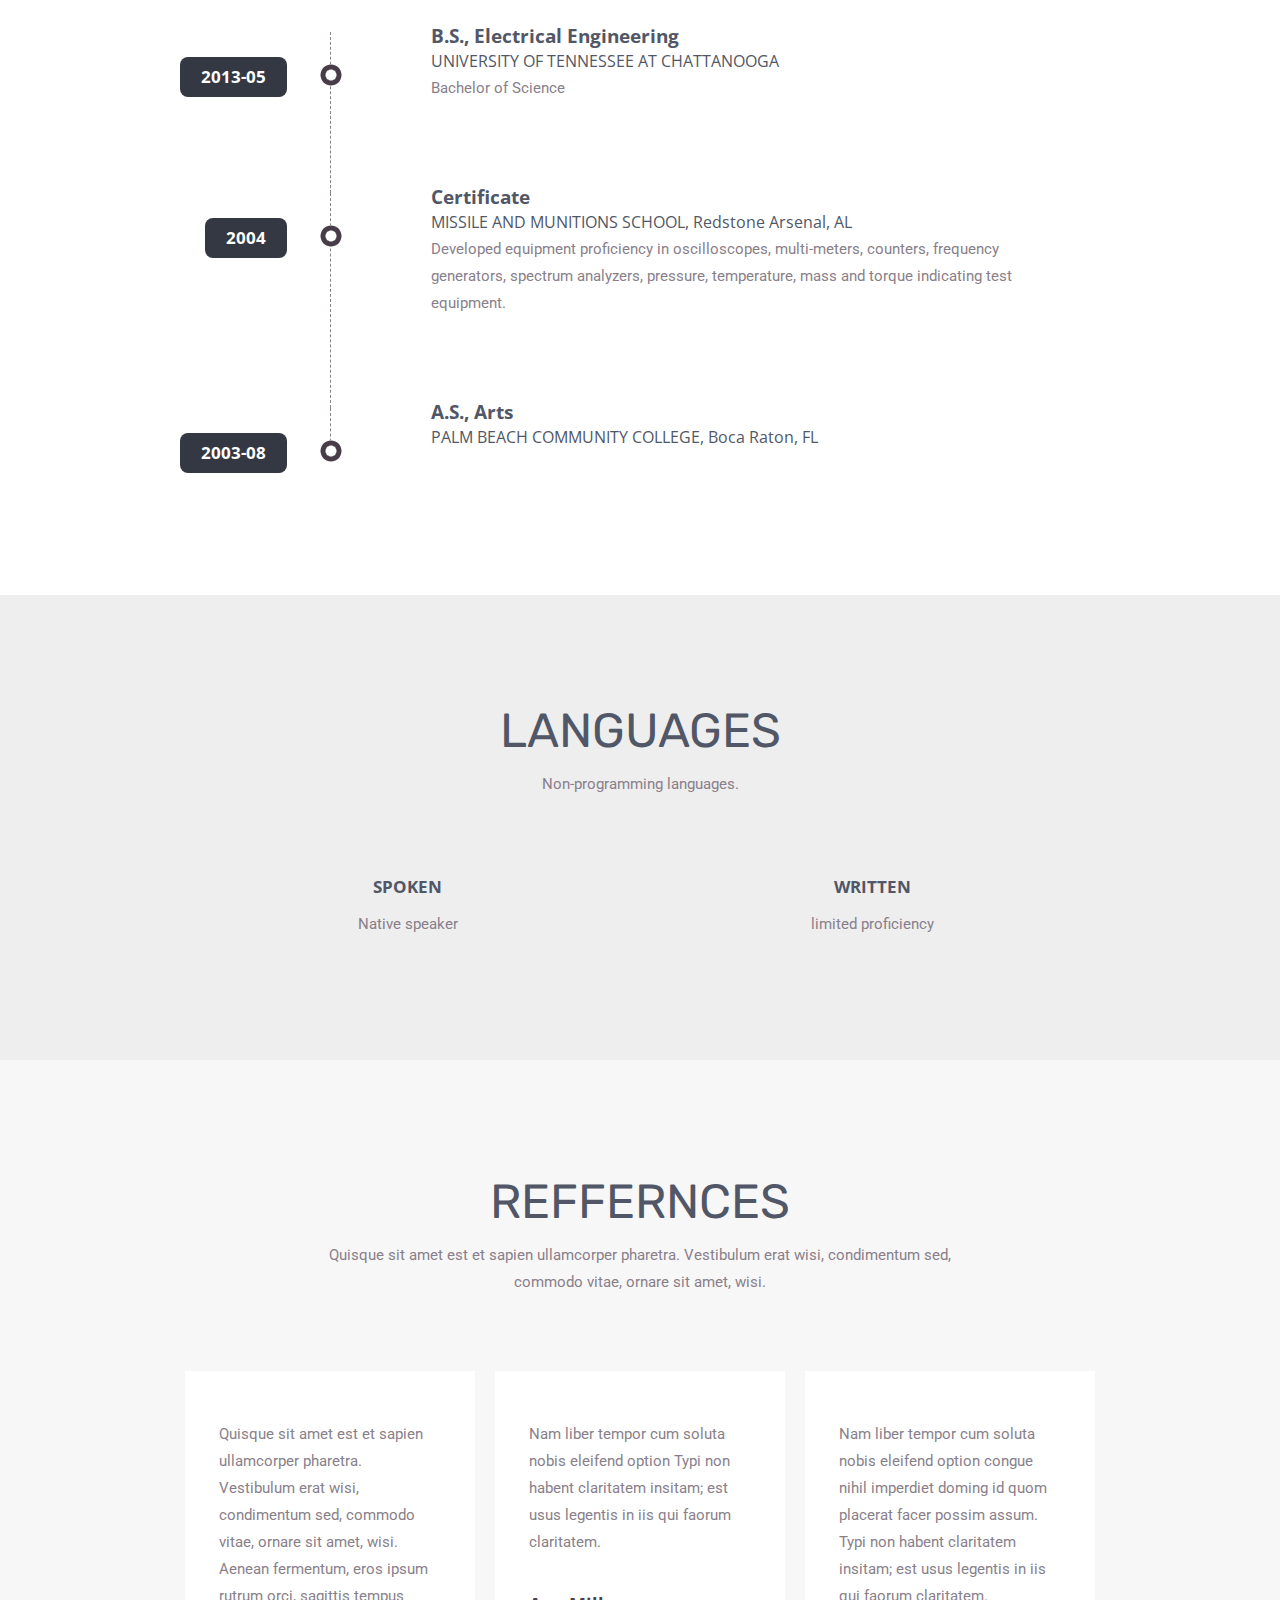
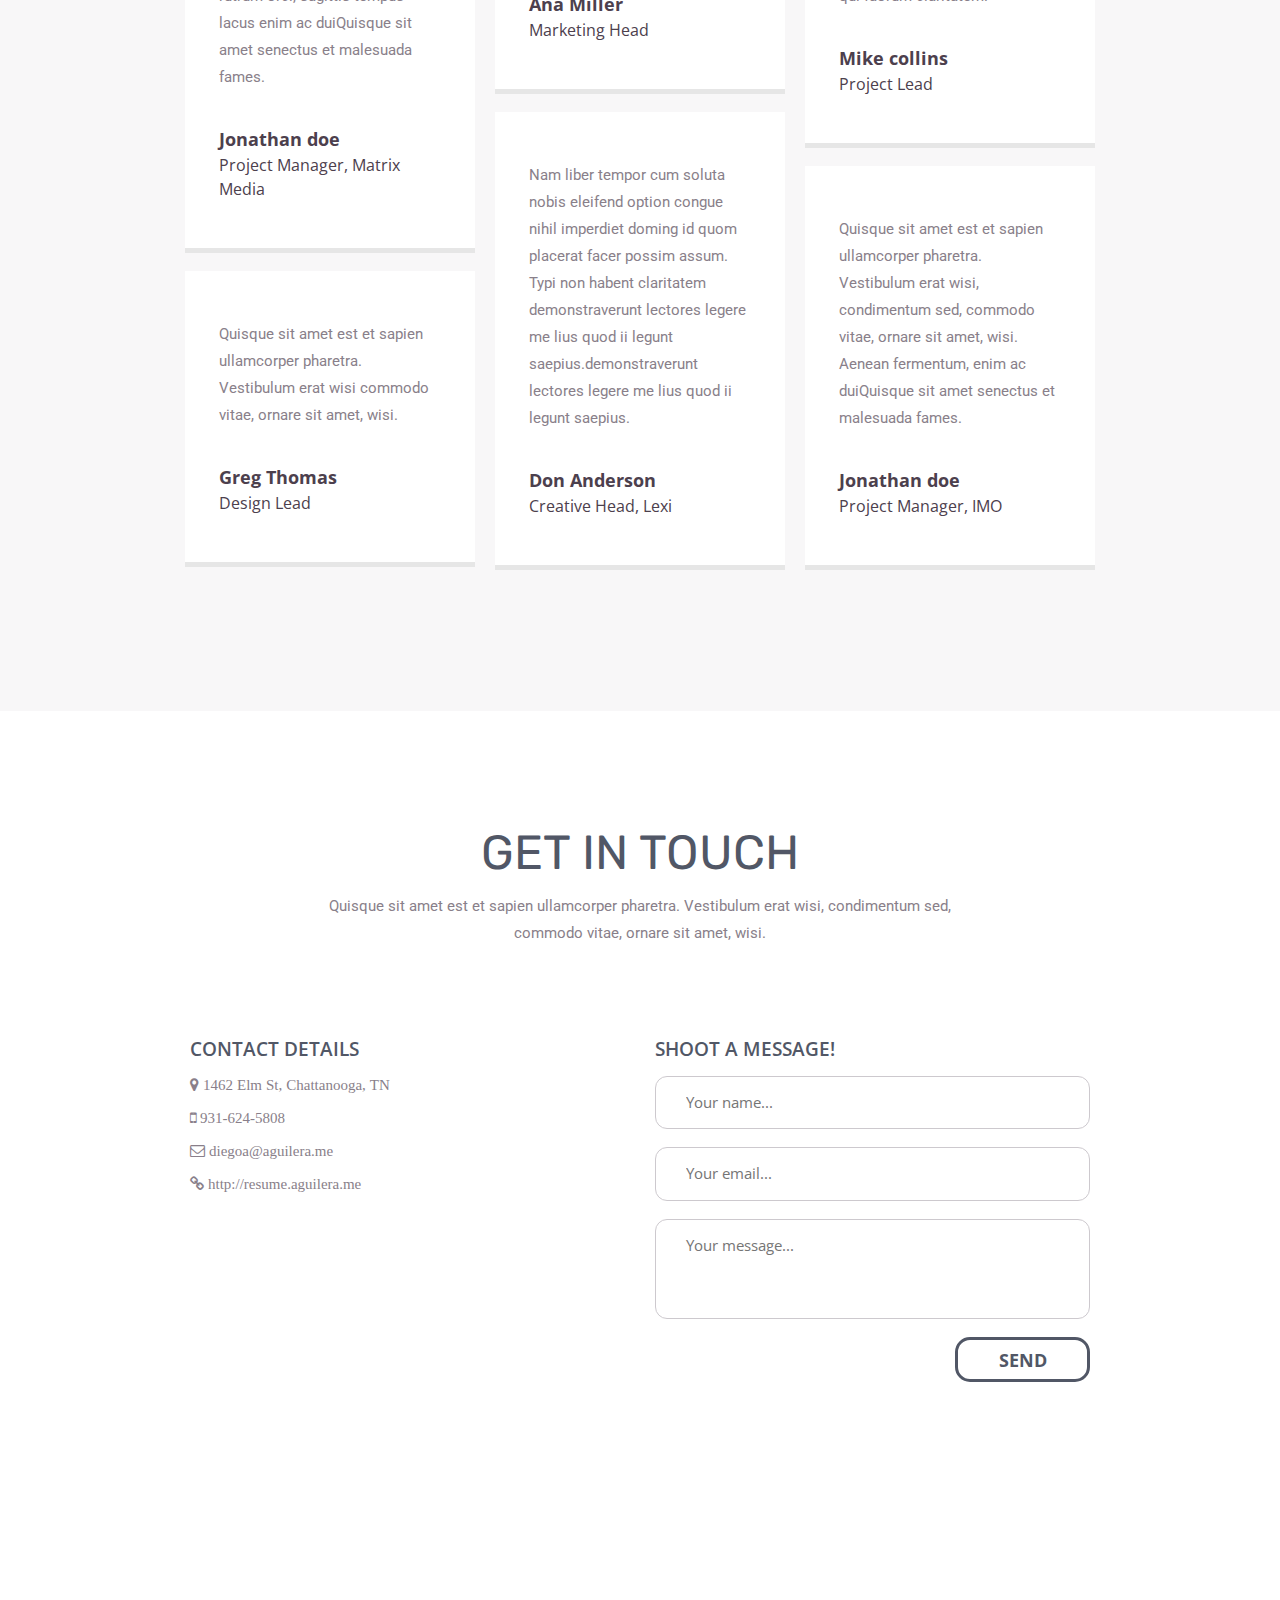
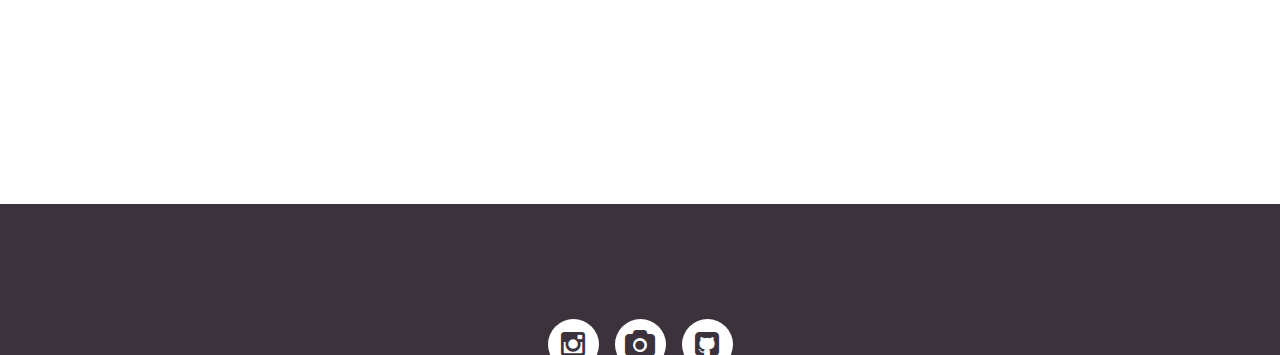
==== commit e163d326: "Pushing up formatting changes" ====
--- a/index.html
+++ b/index.html
@@ -18,6 +18,7 @@
 
   <!--google font style-->
   <link href='http://fonts.googleapis.com/css?family=Open+Sans:300italic,400italic,600italic,700italic,800italic,400,600,700,800,300' rel='stylesheet' type='text/css'>
+  <link href="https://fonts.googleapis.com/css?family=Josefin+Sans|Mukta|Nunito+Sans:300i,400,400i,600,700i|Quicksand:400,500,600,700|Roboto|Rubik&display=swap" rel="stylesheet">
   <!--font-family: 'Open Sans', sans-serif;-->
 
   <!-- font css style-->
--- a/css/style.css
+++ b/css/style.css
@@ -66,7 +66,7 @@
 	margin:0px;
 }
 p {
-	font-family: 'Open Sans', sans-serif;
+	font-family: 'Roboto', sans-serif;
 	font-size:15px;
 	line-height:27px;
 	font-weight:400;
@@ -82,8 +82,8 @@
 	padding-bottom:8px;
 }
 h2 {
-	font-family: 'Open Sans', sans-serif;
-	font-size:36px;
+	font-family: 'Rubik', sans-serif;
+	font-size:48px;
 	line-height:38px;
 	padding-bottom:0px;
 	font-weight:400;
@@ -108,7 +108,7 @@
 	padding-bottom:6px;
 	font-weight:600;
 	margin:0px;
-	color:#5b4c5c;
+	color:#515766;
 }
 h5 {
 	font-family: 'Open Sans', sans-serif;
@@ -121,9 +121,9 @@
 h4.subHeading {
 	font-weight:300;
 	font-size:18px;
-
 	padding-bottom:20px;
 }
+
 .heading {
 	text-align:center;
 	padding-bottom:45px;
@@ -436,14 +436,14 @@
 	background:#ffffff;
 	color:#;
 }
-.navbar-inverse .navbar-nav>.active>a, .navbar-inverse .navbar-nav>.active>a:focus {
+.navbar-inverse .navbar-nav>.active> a, .navbar-inverse .navbar-nav>.active>a:focus {
 	background:#ffffff;
-	/*color:#c3c8d6;*/
+	color:#6A6A6A;
 	color:#;
 }
 .navbar-inverse .navbar-nav > li > a:hover, .navbar-inverse .navbar-nav > li > a:focus{
 	background:#ffffff;
-	/*color:#c3c8d6;*/
+	color:#838383;
 	color:#;
 	}
 .navbar-inverse .navbar-nav>.active>a:hover {
@@ -539,15 +539,15 @@
 	font-size:18px;
 	font-family: 'Open Sans', sans-serif;
 	font-weight:700;
-	border:3px solid #5b4c5c;
+	border:3px solid #515766;
 	padding:16px 22px;
 	display:inline-block;
-	color:#5b4c5c;
+	color:#515766;
 	transition-duration: 0.2s;
 	-webkit-transition-duration: 0.2s;
 }
 .bntDownload:hover {
-	background:#5b4c5c;
+	background:#515766;
 	color:#ffffff;
 	text-decoration:none;
 }
@@ -557,12 +557,12 @@
 	padding-bottom:26px;
 }
 .aboutme .heading h2{
-	color:#5b4c5c;
+	color:#515766;
 	display:inline-block;
 
 	}
 .aboutme h3{
-	color:#5b4c5c;
+	color:#515766;
 	font-size:18px;
 	font-weight:bold;
 	}
@@ -585,7 +585,7 @@
 	padding-bottom:100px;
 }
 .technical .heading p {
-	padding-bottom:41px;
+	padding-bottom:30px;
 	max-width:660px;
 	text-align:center;
 	display:block;
@@ -596,8 +596,8 @@
 
 }
 .technical h2 {
-	color:#5b4c5c;
-	margin-bottom:49px;
+	color:#515766;
+	margin-bottom:12px;
 }
 .technical .skillsArea {
 	padding:0px;
@@ -632,7 +632,7 @@
 	font-size:19px;
 	/*line-height:27px;*/
 	padding-bottom:2px;
-	color:#5b4c5c;
+	color:#515766;
 }
 .skilBg {
 	/*background:url(../images/skills.png) no-repeat 0 0;*/
@@ -653,7 +653,7 @@
 .percent {
 	display: inline-block;
 	font-size:21px;
-	color:#5b4c5c;
+	color:#515766;
 	line-height: 118px;
 	z-index: 2;
 	font-weight:bold;
@@ -680,8 +680,8 @@
 	padding-bottom:120px;
 }
 .exprience h2 {
-	color:#5b4c5c;
-	margin-bottom:41px;
+	color:#515766;
+	margin-bottom:12px;
 }
 .exprience p {
 	color:#84868d;
@@ -689,7 +689,7 @@
 	line-height:18px;
 }
 .exprience .heading p {
-	padding-bottom:54px;
+	padding-bottom:30px;
 	max-width:660px;
 	text-align:center;
 	display:block;
@@ -727,13 +727,14 @@
 	margin-bottom:2px;
 	margin-right:28px;
 	font-weight:bold;
+	border-radius: 8px;
 	}
 .prevY{
 	background-color:#;
 	color:#483c49;
 	}
 .afterY{
-	background-color:#483c49;
+	background-color:#343843;
 	}
 .arrowpart {
 	margin-left:-26px;
@@ -749,17 +750,20 @@
 	margin-left:15px;
 	text-align:left;
 }
+.exCon small {
+	line-height: 0.2;
+}
 .exCon p {
 	color:#897f8a;
 	line-height:27px;
 }
 .exCon h4 {
-	color:#5b4c5c;
+	color:#515766;
 	padding-bottom:1px;
 	margin-top:-8px;
 }
 .exCon h5 {
-	color:#5b4c5c;
+	color:#515766;
 	padding-bottom:2px;
 }
 /* Adding custom list*/
@@ -768,7 +772,7 @@
 	text-align:left;
 }
 .exCon li {
-	color:#5b4c5c;
+	color:#515766;
 }
 /*----------------------------------------------------
  9.	Education Style
@@ -781,8 +785,8 @@
 	padding-bottom:120px;
 }
 .education h2 {
-	color:#5b4c5c;
-	margin-bottom:45px;
+	color:#515766;
+	margin-bottom:12px;
 }
 .education p {
 	color:#897f8a;
@@ -790,7 +794,7 @@
 	line-height:27px;
 }
 .education .heading p {
-	padding-bottom:54px;
+	padding-bottom:30px;
 	max-width:660px;
 	text-align:center;
 	display:block;
@@ -825,13 +829,13 @@
 	padding-bottom:90px;
 }
 .protfolio .heading h2{
-	margin-bottom:49px;
+	margin-bottom:12px;
 }
 .protfolio .heading{
 	padding-bottom:60px;
 }
 .protfolio .heading p {
-	padding-bottom:41px;
+	padding-bottom:30px;
 	margin: 0 auto;
     max-width: 660px;
     text-align: center;
@@ -1069,7 +1073,7 @@
 	padding-bottom:100px;
 }
 .language .heading p {
-	padding-bottom:41px;
+	padding-bottom:30px;
 	max-width:660px;
 	text-align:center;
 	display:block;
@@ -1080,8 +1084,8 @@
 
 }
 .language h2 {
-	color:#5b4c5c;
-	margin-bottom:49px;
+	color:#515766;
+	margin-bottom:12px;
 }
 .language .skillzArea {
 	padding:0px;
@@ -1115,7 +1119,7 @@
 	font-size:17px;
 	line-height:27px;
 	padding-bottom:11px;
-	color:#5b4c5c;
+	color:#515766;
 }
 .skilBg {
 	/*background:url(../images/skills.png) no-repeat 0 0;*/
@@ -1132,11 +1136,11 @@
     padding-top: 123px;
 	}
 .reffernces h2 {
-	color:#5b4c5c;
-	margin-bottom:49px;
+	color:#515766;
+	margin-bottom:12px;
 }
 .reffernces .heading p{
-	padding-bottom:41px;
+	padding-bottom:30px;
 	max-width:660px;
 	text-align:center;
 	display:block;
@@ -1184,14 +1188,14 @@
 	padding-bottom:90px;
 }
 .contact h2 {
-	color:#5b4c5c;
-	margin-bottom:45px;
+	color:#515766;
+	margin-bottom:12px;
 }
 .contact .heading p {
     display: block;
     margin: 0 auto;
     max-width: 660px;
-    padding-bottom: 41px;
+    padding-bottom: 30px;
     text-align: center;
 }
 .contact p {
@@ -1200,7 +1204,7 @@
 	line-height:18px;
 }
 .contact .heading p {
-	padding-bottom:41px;
+	padding-bottom:30px;
 	line-height:27px;
 	color:#897f8a;
 }
@@ -1244,7 +1248,7 @@
 	color:#897f8a;
 }
 .contactDetails p a:hover {
-	color:#5b4c5c;
+	color:#515766;
 	text-decoration:none;
 }
 .contactDetails i {
@@ -1261,7 +1265,7 @@
 	font-style:normal;
 	border:#cdc9ce 1px solid;
 	font-size:15px;
-	border-radius: 15px;
+	border-radius: 12px;
 }
 .conForm input.noMarr {
 	margin-right:0px;
@@ -1277,12 +1281,12 @@
 	resize:none;
 	font-size:15px;
 	border:#cdc9ce 1px solid;
-	border-radius: 25px;
+	border-radius: 12px;
 }
 .conForm .submitBnt {
 	background:#ffffff;
 	font-family: 'Open Sans', sans-serif;
-	color:#5b4c5c;
+	color:#515766;
 	font-size:18px;
 	font-weight:bold;
 	text-align:center;
@@ -1292,14 +1296,14 @@
 	height:45px;
 	line-height:40px;
 	padding:0;
-	border:#5b4c5c 3px solid;
+	border:#515766 3px solid;
 	text-transform:uppercase;
 	transition-duration: 0.2s;
 	-webkit-transition-duration: 0.2s;
 	border-radius: 15px;
 }
 .conForm .submitBnt:hover {
-	background:#5b4c5c;
+	background:#515766;
 	color:#ffffff;
 }
 .textGroup {
@@ -1312,7 +1316,7 @@
 	font-weight: 500;
 }
 .error_message {
-	color: #5b4c5c;
+	color: #515766;
 	padding-bottom: 15px;
 	font-weight: 500;
 }
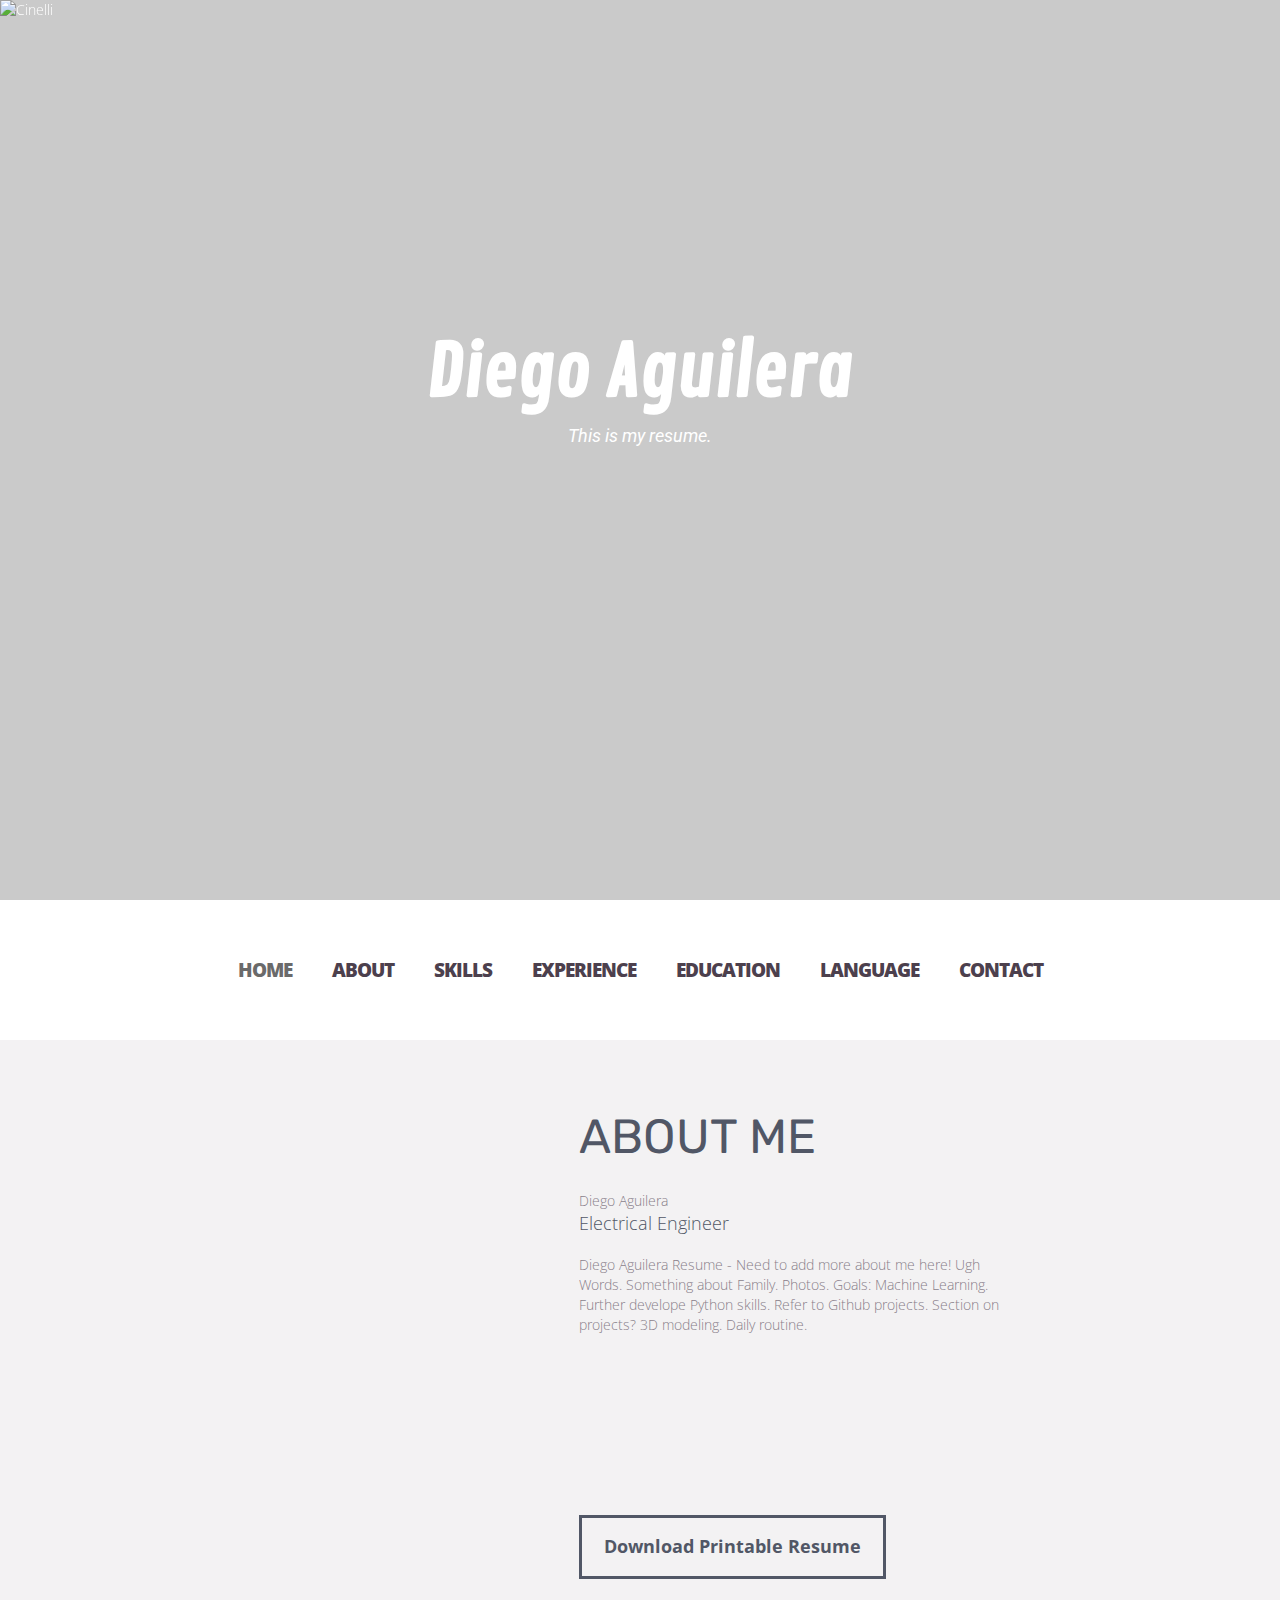
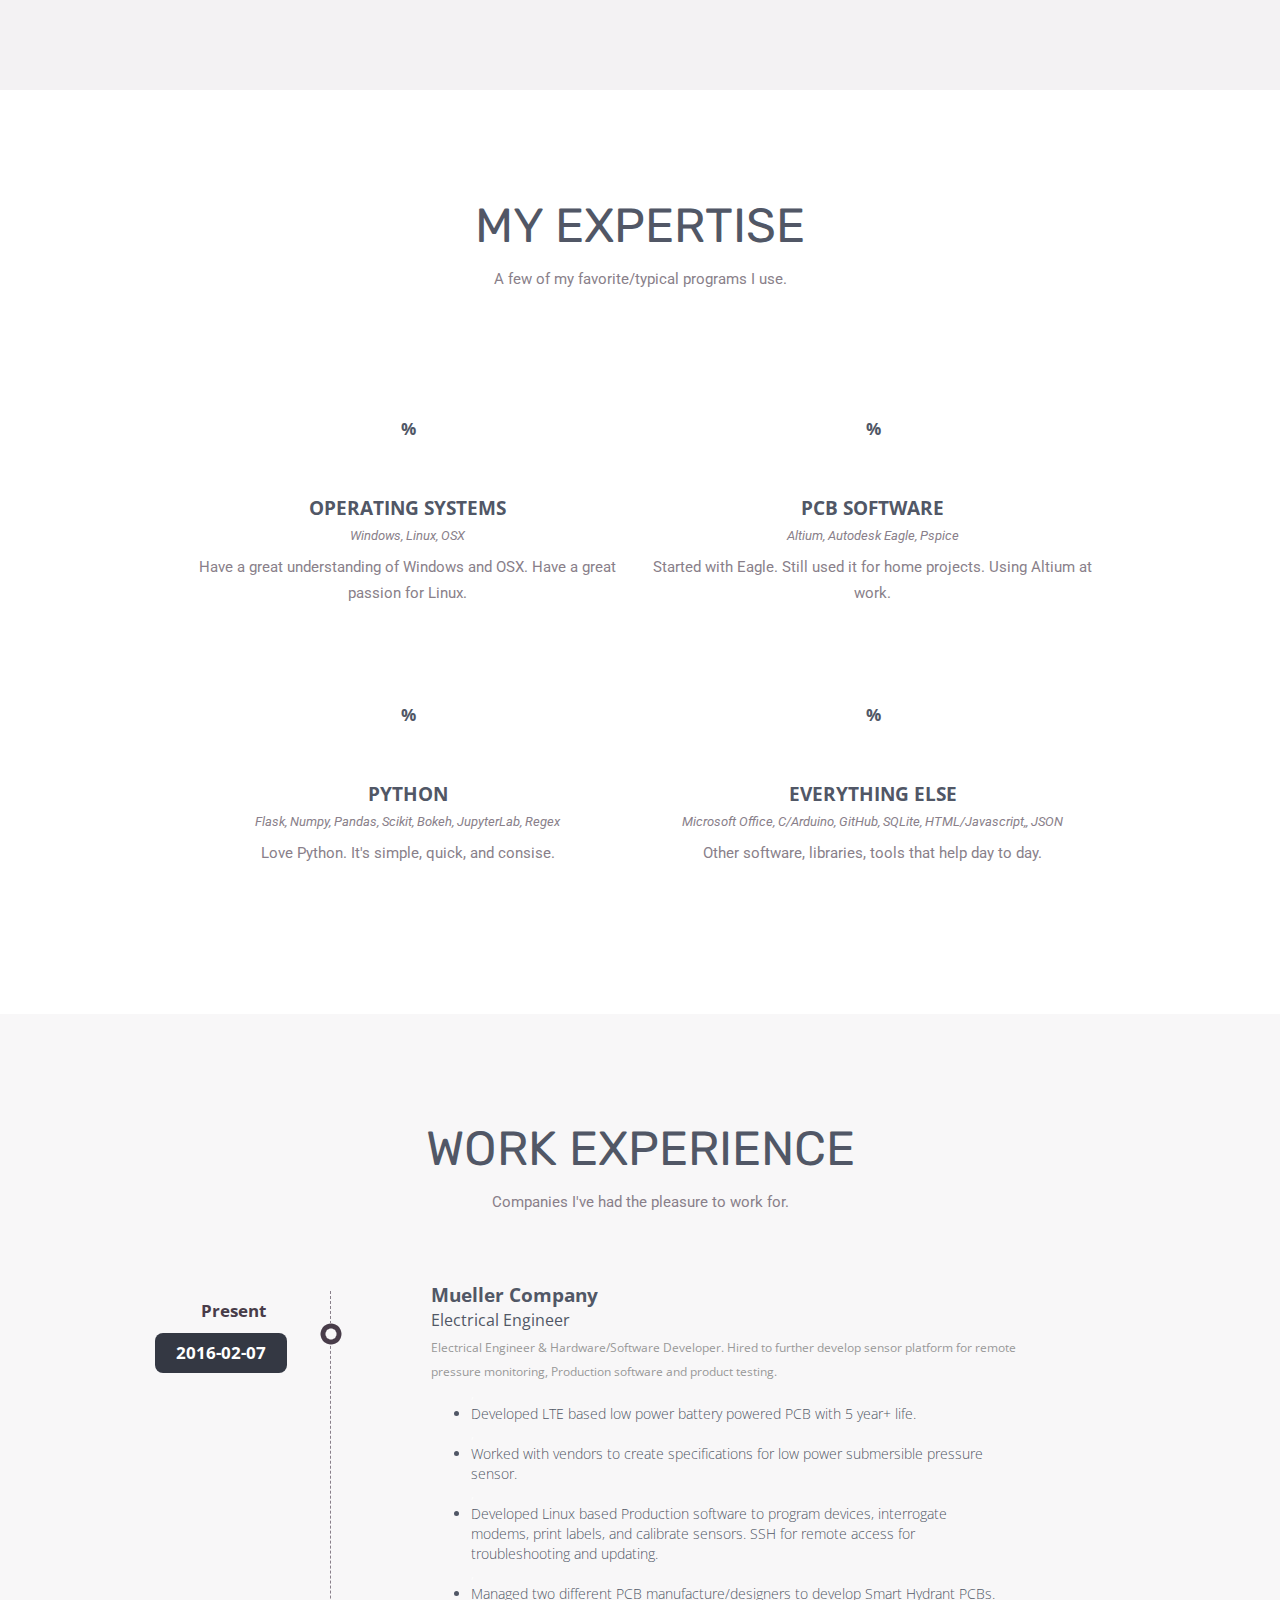
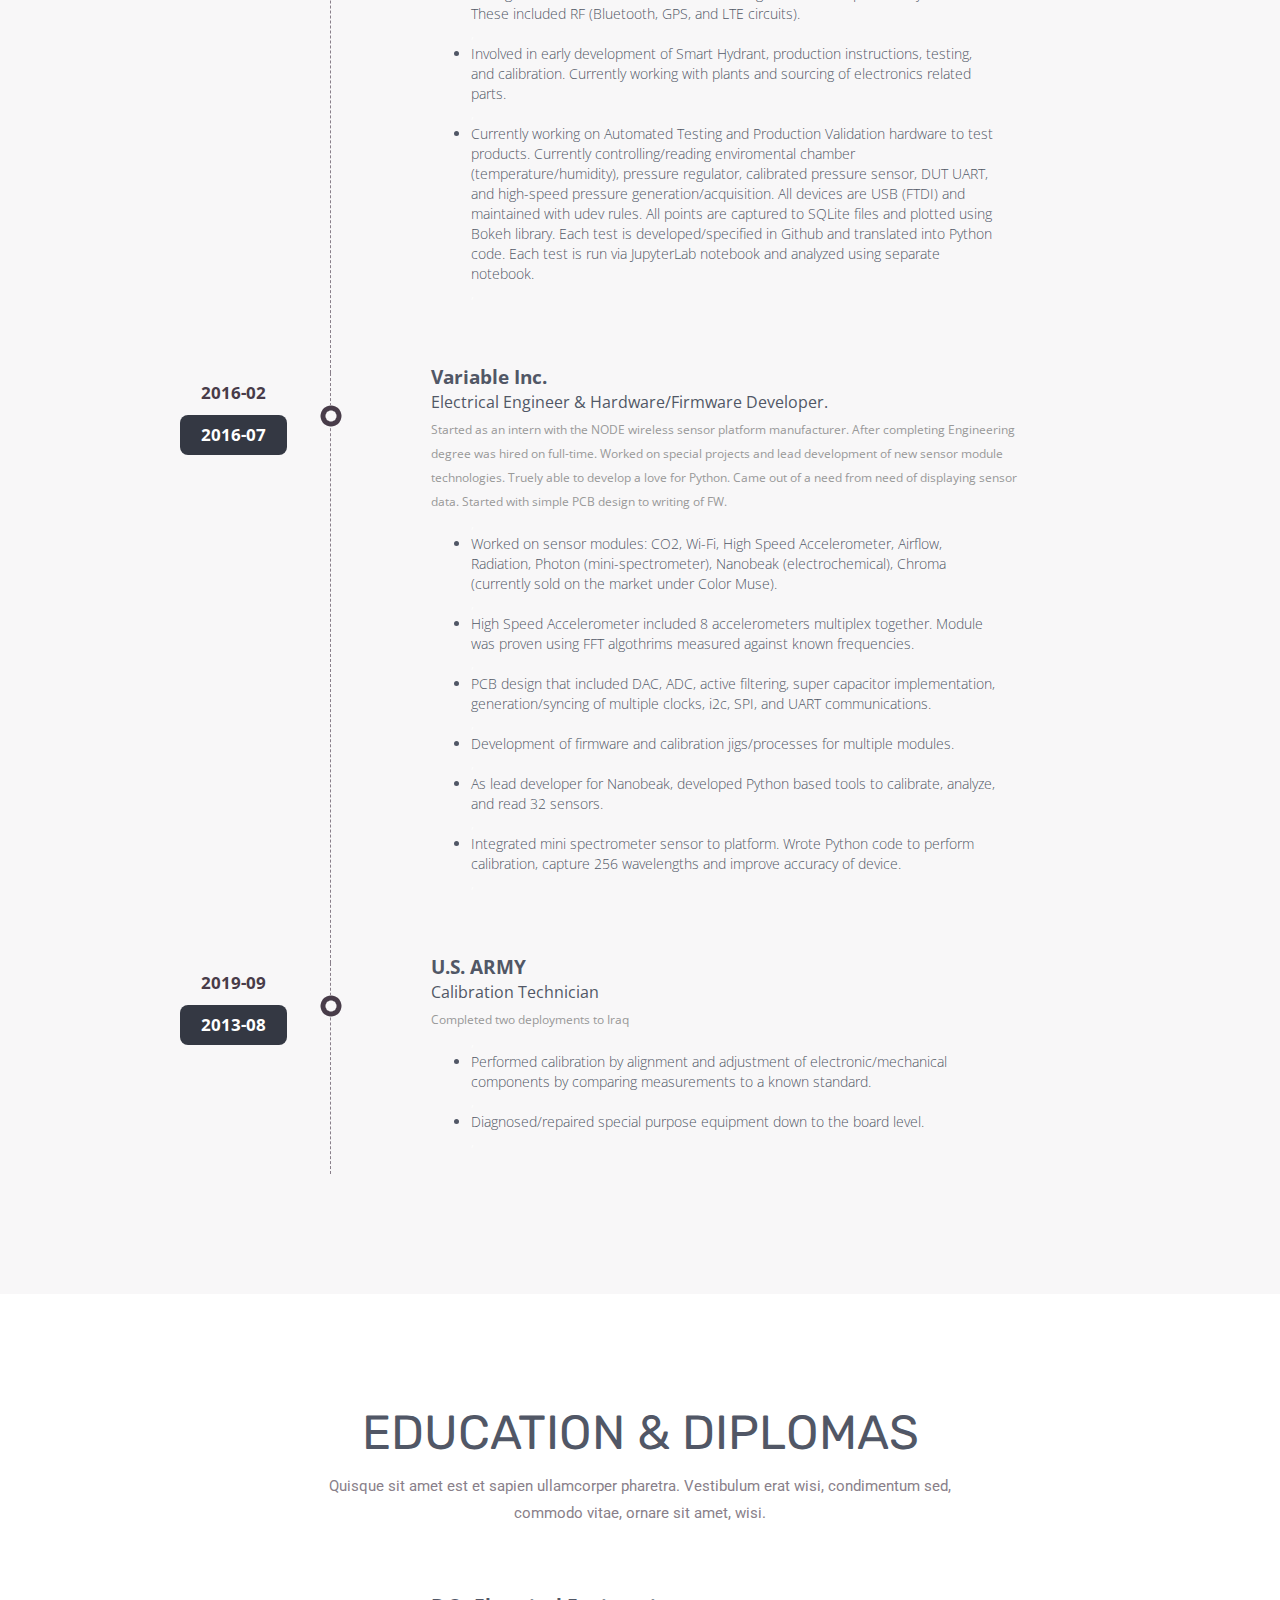
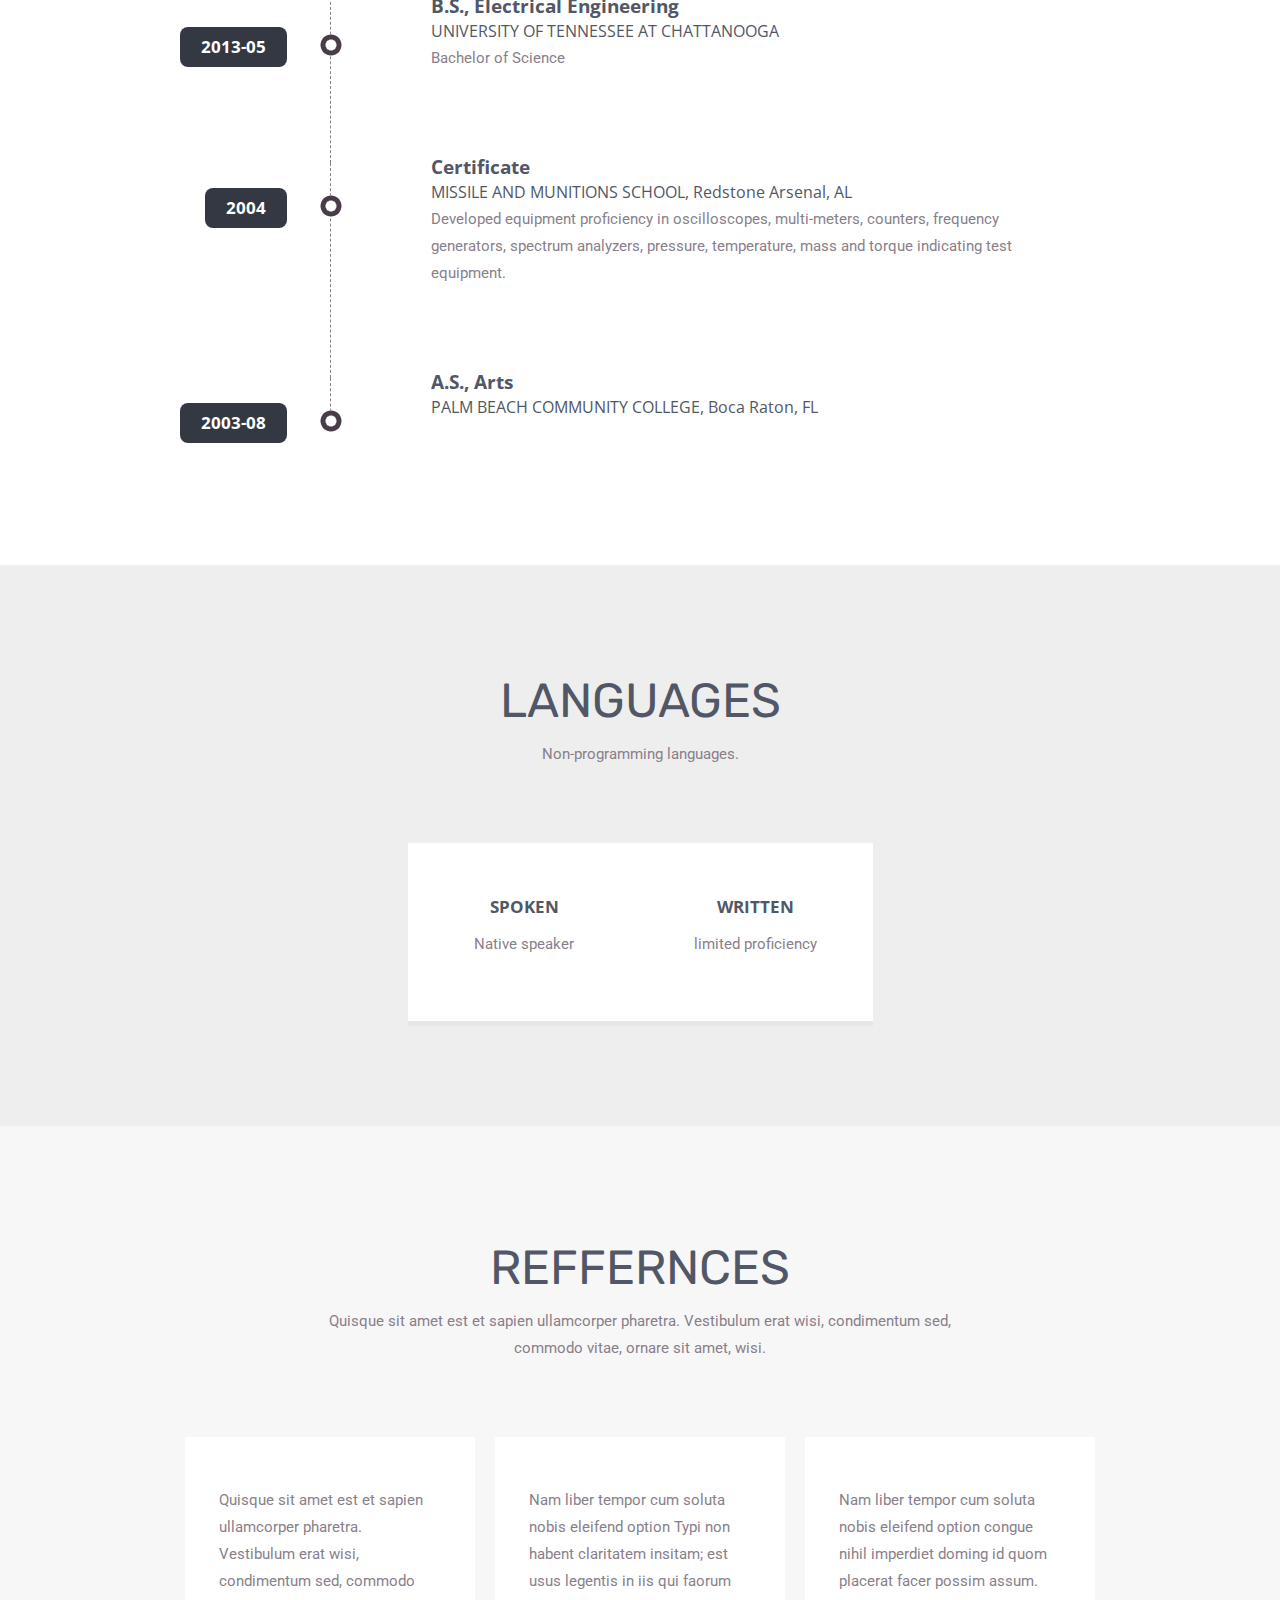
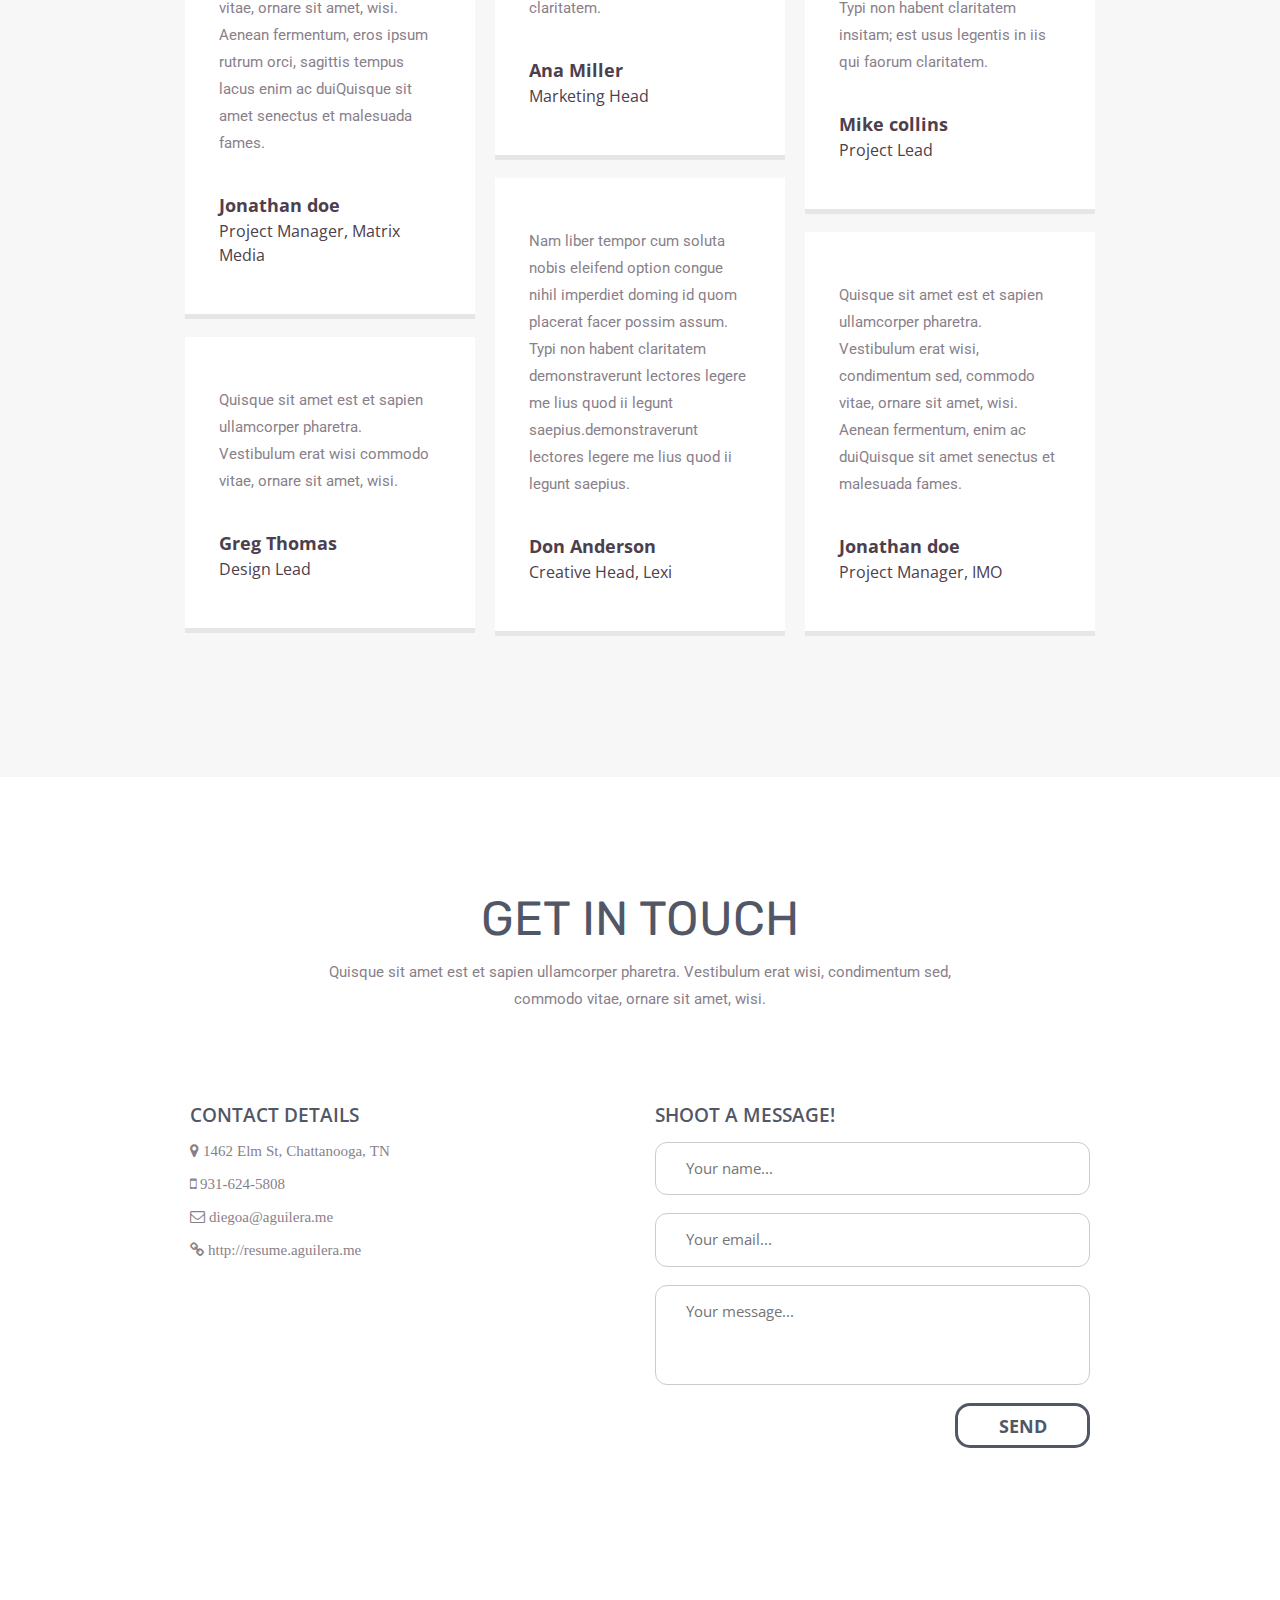
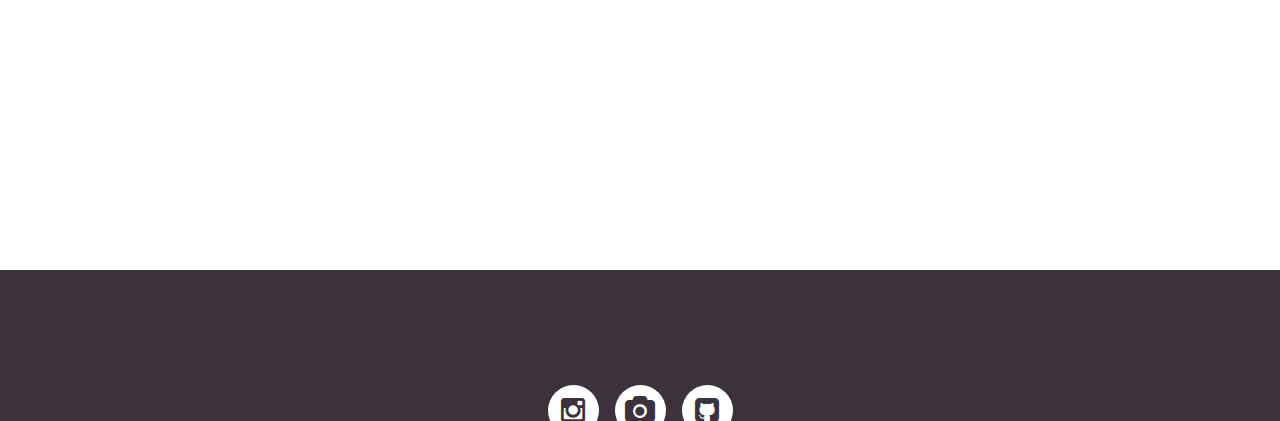
==== commit 058d5123: "More updates to site. Restructured files. Updated readMe" ====
--- a/index.html
+++ b/index.html
@@ -16,9 +16,9 @@
   <link rel="stylesheet" type="text/css" media="screen" href="css/style.css">
   <link href="css/perfect-scrollbar.css" rel="stylesheet">
 
-  <!--google font style-->
+  <!--google font style - Currently using: Rubik Roboto Open+Sans-->
   <link href='http://fonts.googleapis.com/css?family=Open+Sans:300italic,400italic,600italic,700italic,800italic,400,600,700,800,300' rel='stylesheet' type='text/css'>
-  <link href="https://fonts.googleapis.com/css?family=Josefin+Sans|Mukta|Nunito+Sans:300i,400,400i,600,700i|Quicksand:400,500,600,700|Roboto|Rubik&display=swap" rel="stylesheet">
+  <link href="https://fonts.googleapis.com/css?family=Contrail+One|Roboto|Rubik&display=swap" rel="stylesheet">
   <!--font-family: 'Open Sans', sans-serif;-->
 
   <!-- font css style-->
@@ -49,8 +49,8 @@
           <!--header text start-->
           	<div class="bannerText container">
               <h1>Diego Aguilera</h1>
-              <p>This is my resume.</p>
-              <a href="#technical" class="mbnt">What I do</a>
+              <p><i>This is my resume.</i></p>
+              <!-- <a href="#technical" class="mbnt">What I do</a> -->
             </div>
             <!--header text end-->
             <img src="http://placehold.it/1920x1080&text=image1" alt="Cinelli">
@@ -59,9 +59,9 @@
           <div class="slide">
           <!--header text start-->
           	<div class="bannerText container">
-              <h1>Designer from Newcastle, UK.</h1>
-              <p>The place I grow up with big inspiration</p>
-              <a href="#reffernces" class="mbnt">Recommendation</a>
+              <h1>Born in Chile. Living in Chattanooga, TN.</h1>
+              <p><i>Need some jibberish</i></p>
+              <!-- <a href="#reffernces" class="mbnt">Recommendation</a> -->
             </div>
             <!--header text end-->
             <img src="http://placehold.it/1920x1080&text=image2" width="1024" height="682" alt="Surly">
@@ -70,9 +70,9 @@
           <div class="slide">
           <!--header text start-->
           	<div class="bannerText container">
-              <h1>My power booster</h1>
-              <p>Anything is good if it's made of chocolate.</p>
-              <a href="#protfolio" class="mbnt">View my work</a>
+              <h1>Jack of all RPi. Jack of None.</h1>
+              <p><i>Need some jibberish</i></p>
+              <!-- <a href="#protfolio" class="mbnt">View my work</a> -->
             </div>
             <!--header text end-->
             <img src="http://placehold.it/1920x1080&text=image3" width="1024" height="683" alt="Cinelli">
@@ -82,8 +82,8 @@
           <!--header text start-->
           	<div class="bannerText container">
               <h1>My Favorite Toy</h1>
-              <p>For me, the camera is a sketch book, an instrument of intuition and spontaneity.</p>
-              <a href="#aboutme" class="mbnt">Know me better</a>
+              <p><i>Need some jibberish</i></p>
+              <!-- <a href="#aboutme" class="mbnt">Know me better</a> -->
             </div>
             <!--header text end-->
             <img src="http://placehold.it/1920x1080&text=image4" width="1024" height="685" alt="Affinity">
@@ -157,7 +157,7 @@
     <div class="container">
       <div class="heading">
         <h2>MY EXPERTISE</h2>
-        <p>Quisque sit amet est et sapien ullamcorper pharetra. Vestibulum erat wisi, condimentum sed, commodo vitae, ornare sit amet, wisi.</p>
+        <p>A few of my favorite/typical programs I use.   </p>
       </div>
 
       <div class="row">
@@ -173,7 +173,7 @@
     <div class="container">
       <div class="heading">
         <h2>Work Experience</h2>
-        <p>Quisque sit amet est et sapien ullamcorper pharetra. Vestibulum erat wisi, condimentum sed, commodo vitae, ornare sit amet, wisi.</p>
+        <p>Companies I've had the pleasure to work for.</p>
       </div>
 
       <div id="exprienceWork">
@@ -207,16 +207,19 @@
         <p>Non-programming languages.</p>
       </div>
 
-      <div id="langSection">
-
-        <div class="col-xs-6 col-sm-6 col-md-6 col-lg-6 skillzArea">
+      <div id="langSection" class="col-xs-12 col-sm-12 col-md-offset-3 col-md-6 col-md-offset-3 col-lg-6 refBoxcon">
+
+        <div class="col-xs-5 col-sm-5 col-md-5 col-lg-5 skillzArea">
           <div class="skillz">
             <h4>Spoken</h4>
             <p id="langaugeSpoken"></p>
           </div>
         </div>
 
-        <div class="col-xs-6 col-sm-6 col-md-6 col-lg-6 skillzArea">
+        <div class="col-xs-2 col-sm-2 col-md-2 col-lg-2">
+        </div>
+
+        <div class="col-xs-5 col-sm-5 col-md-5 col-lg-5 skillzArea">
           <div class="skillz">
             <h4>Written</h4>
             <p id="languageWritten"></p>
@@ -389,8 +392,8 @@
         <!-- <li><a href="#"><i class="fa fa-twitter fa-2x"></i></a></li> -->
         <!-- <li><a href="#"><i class="fa fa-facebook fa-2x"></i></a></li> -->
         <li><a href="#"><i class="fa fa-instagram fa-2x"></i></a></li>
-        <li><a href="#"><i class="fa fa-camera fa-2x"></i></a></li>
-        <li><a href="#"><i class="fa fa-github-square fa-2x"></i></a></li>
+        <li><a href="https://aguilera.me"><i class="fa fa-camera fa-2x"></i></a></li>
+        <li><a href="https://github.com/aguileraGit"><i class="fa fa-github-square fa-2x"></i></a></li>
         <!-- <li><a href="#"><i class="fa fa-rss fa-2x"></i></a></li> -->
       </ul>
       <span class="totop"><i class="fa fa-chevron-up"></i></span>
@@ -517,7 +520,7 @@
 <script type="text/javascript" src="js/jquery.contact.js"></script>
 
 <!-- Start custom JS to populate resume -->
-<script src="testJS.js"></script>
+<script src="js/loadResume.js"></script>
 
 </body>
 </html>
--- a/css/style.css
+++ b/css/style.css
@@ -205,7 +205,11 @@
 	text-decoration:none;
 	}
 .bannerText h1 {
-	text-transform:uppercase;
+	/*text-transform:uppercase;*/
+	font-family: 'Contrail One', cursive;
+	font-size: 72px;
+	padding-bottom:20px;
+
 }
 .bannerText h2 {
 	font-size:34px;
@@ -1384,7 +1388,13 @@
 /*---------------------------------------------------------------------------------
  13. Responsive style
 -------------------------------------------------------------------------------*/
-
+/* https://stackoverflow.com/questions/19827605/change-bootstrap-navbar-collapse-breakpoint-without-using-less
+@media (min-width: 1200px) {
+   .collapse {
+       display: none !important;
+   }
+}
+*/
 @media screen and (min-width: 1200px) {
  .workYear {
  /*width:140px;
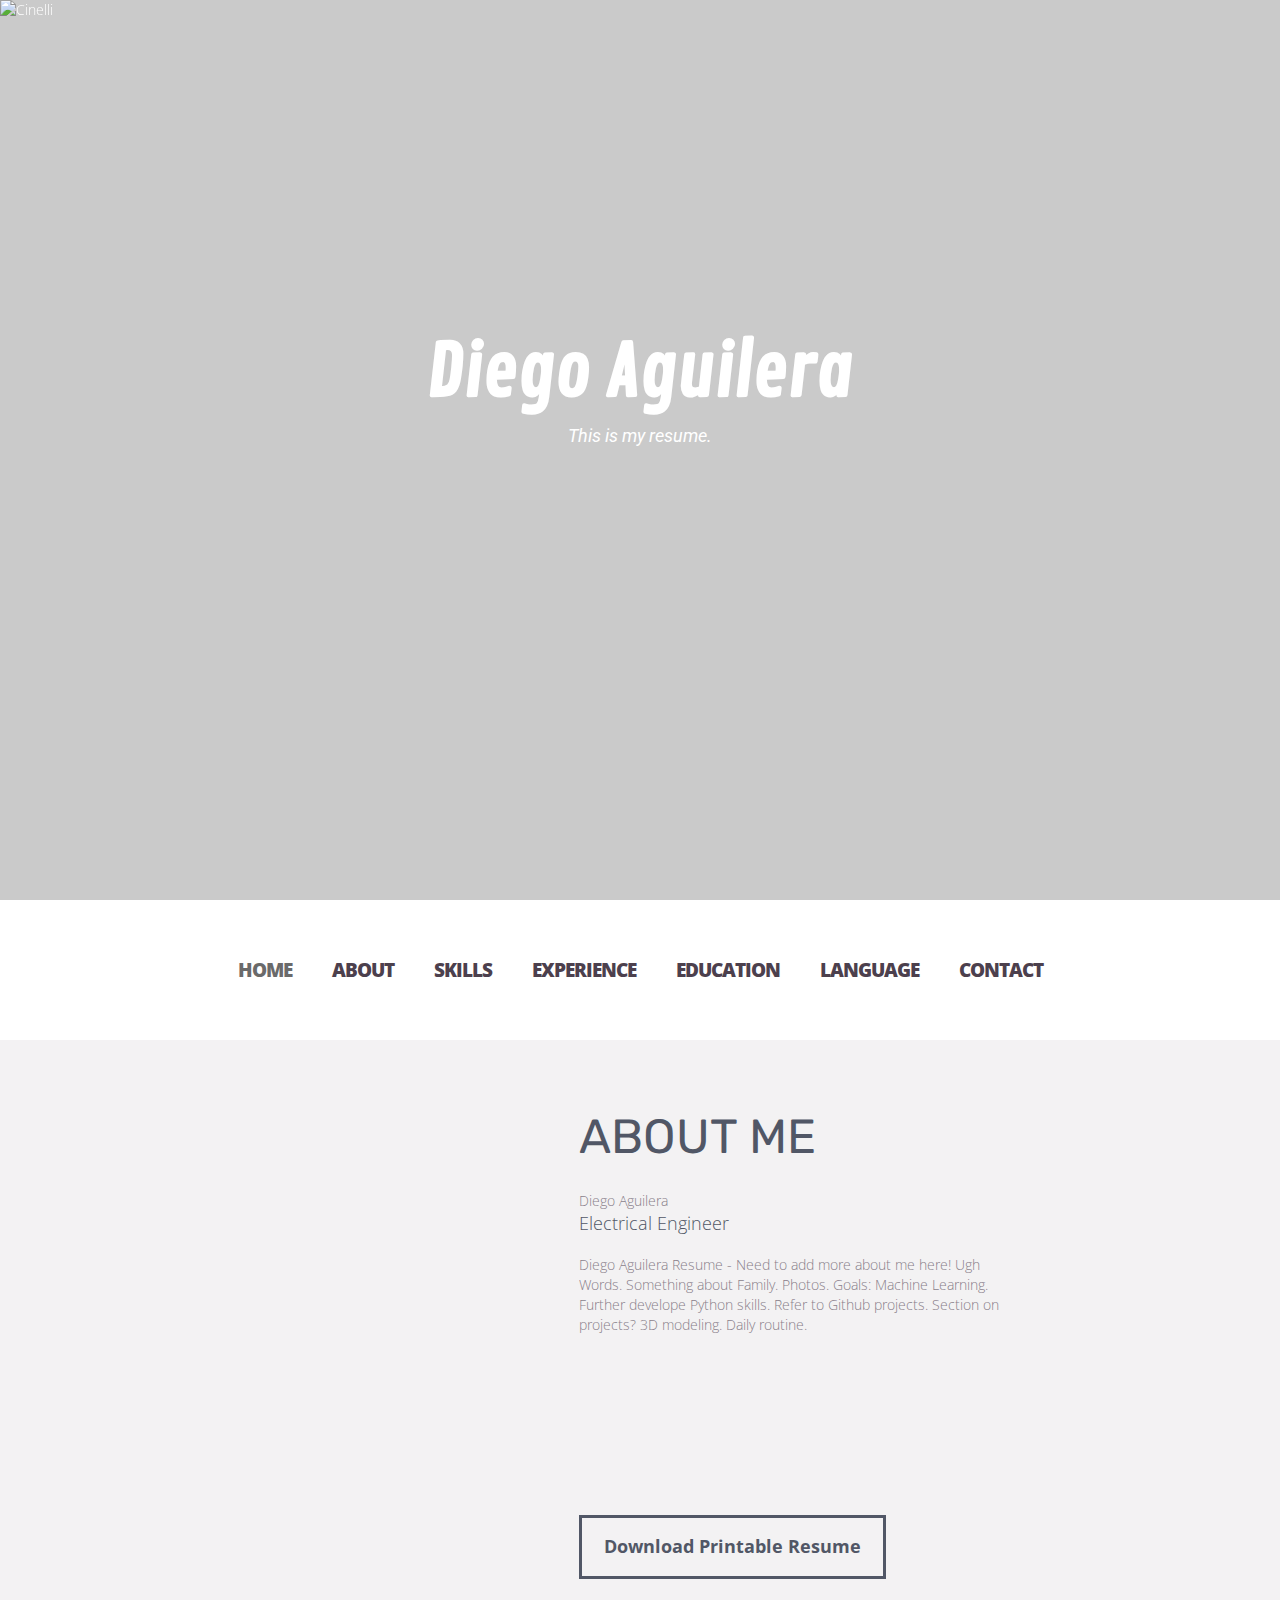
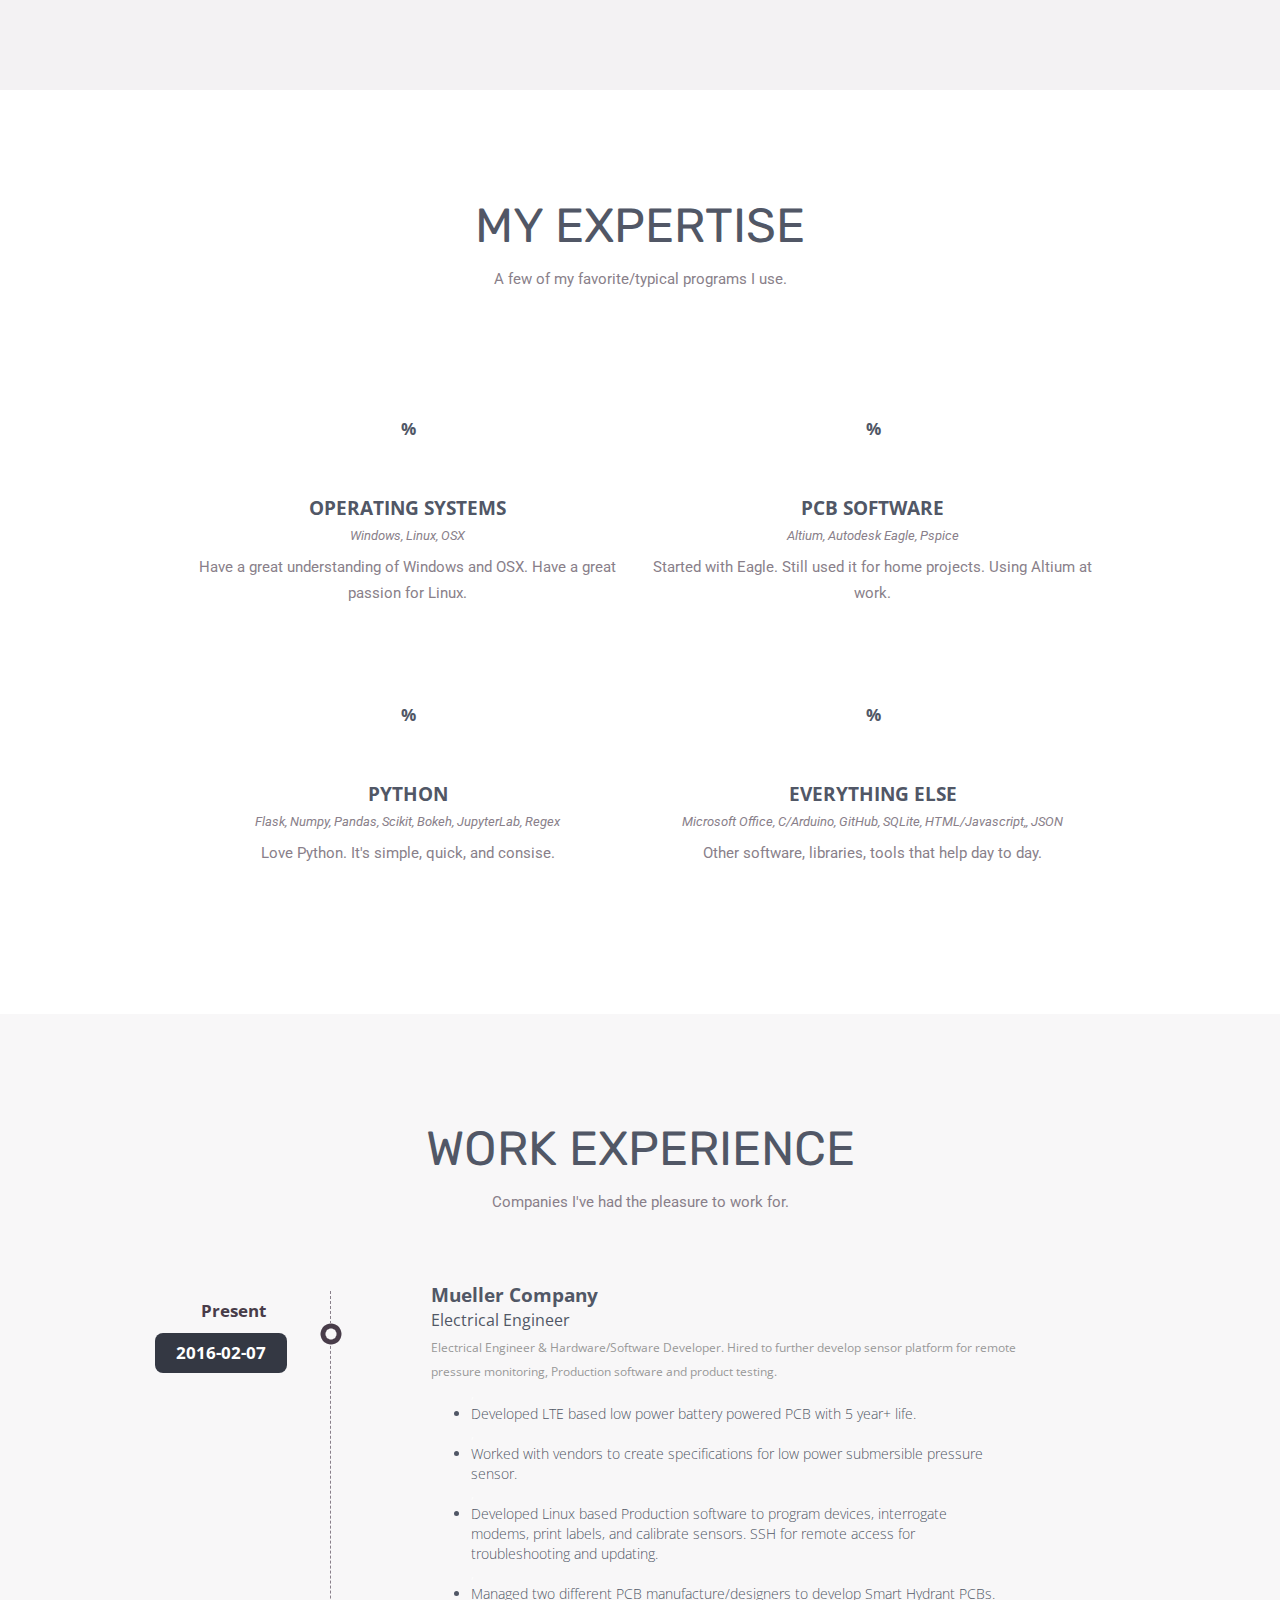
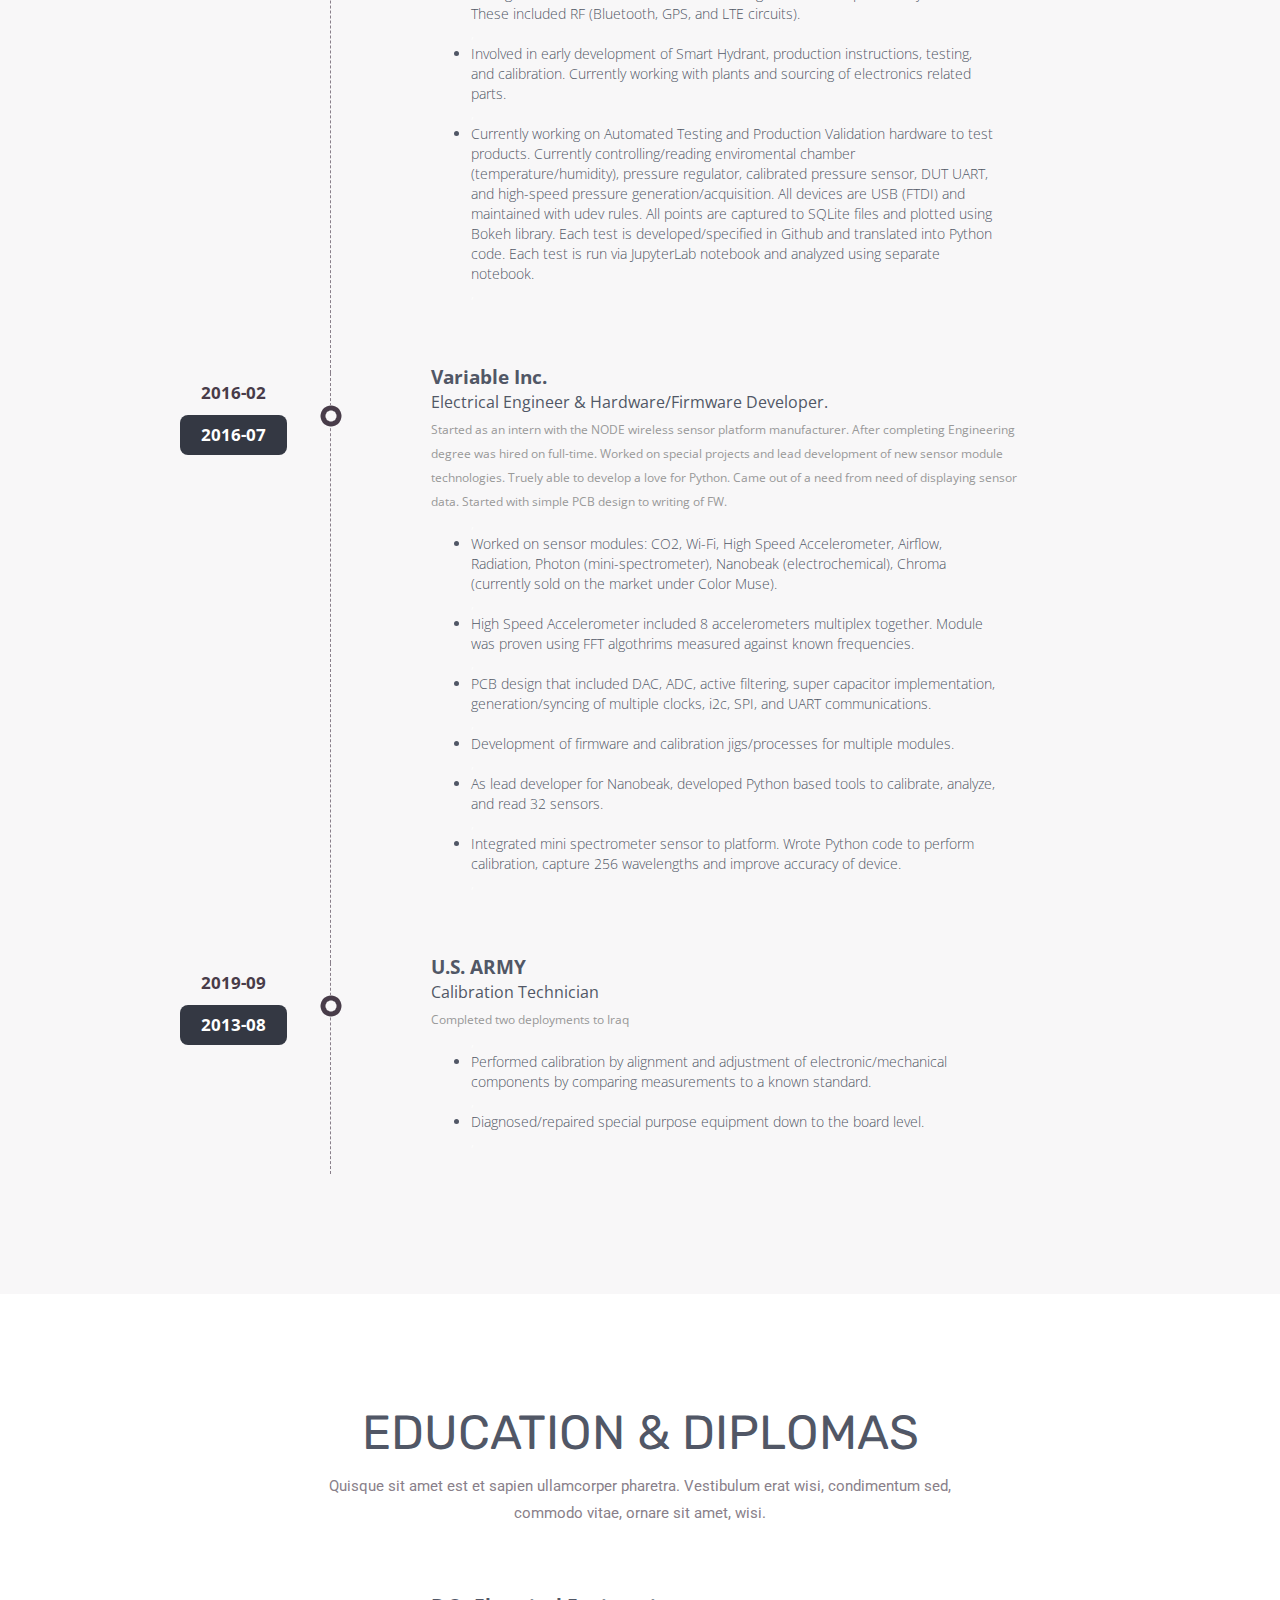
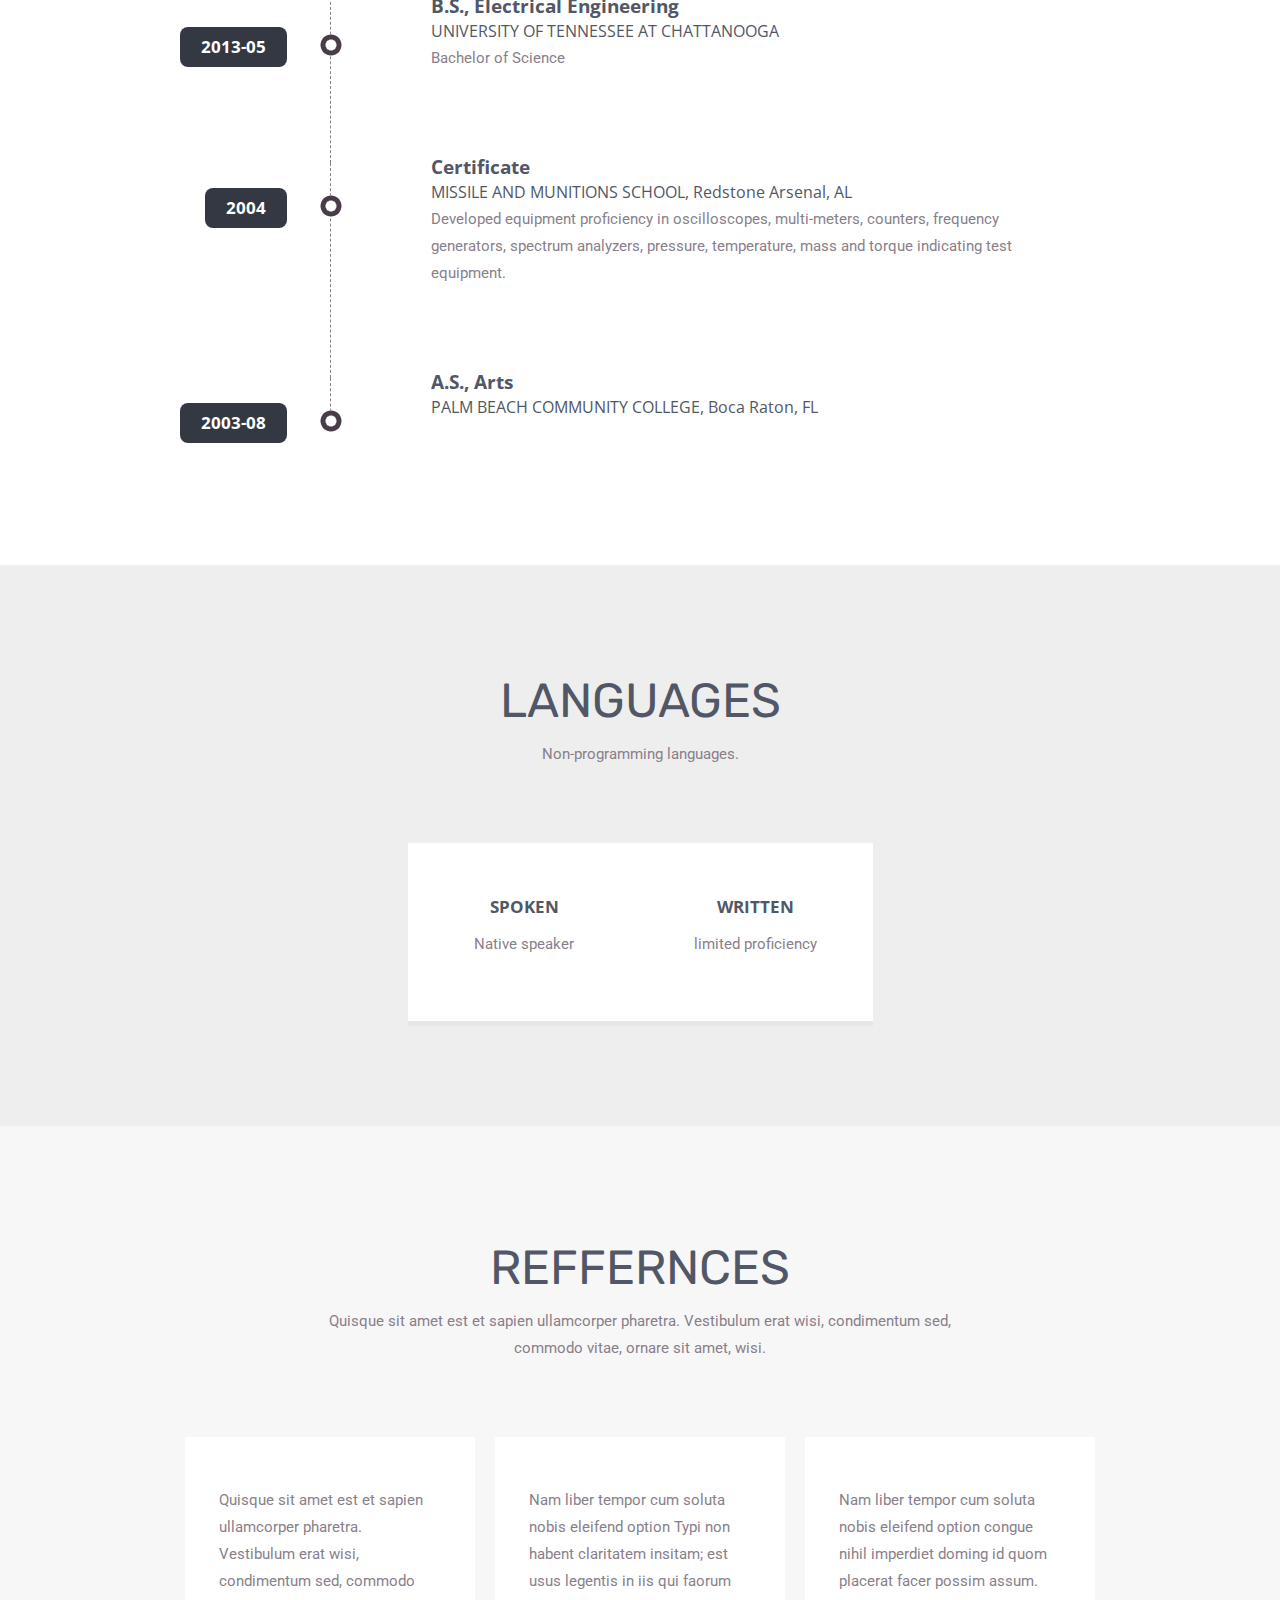
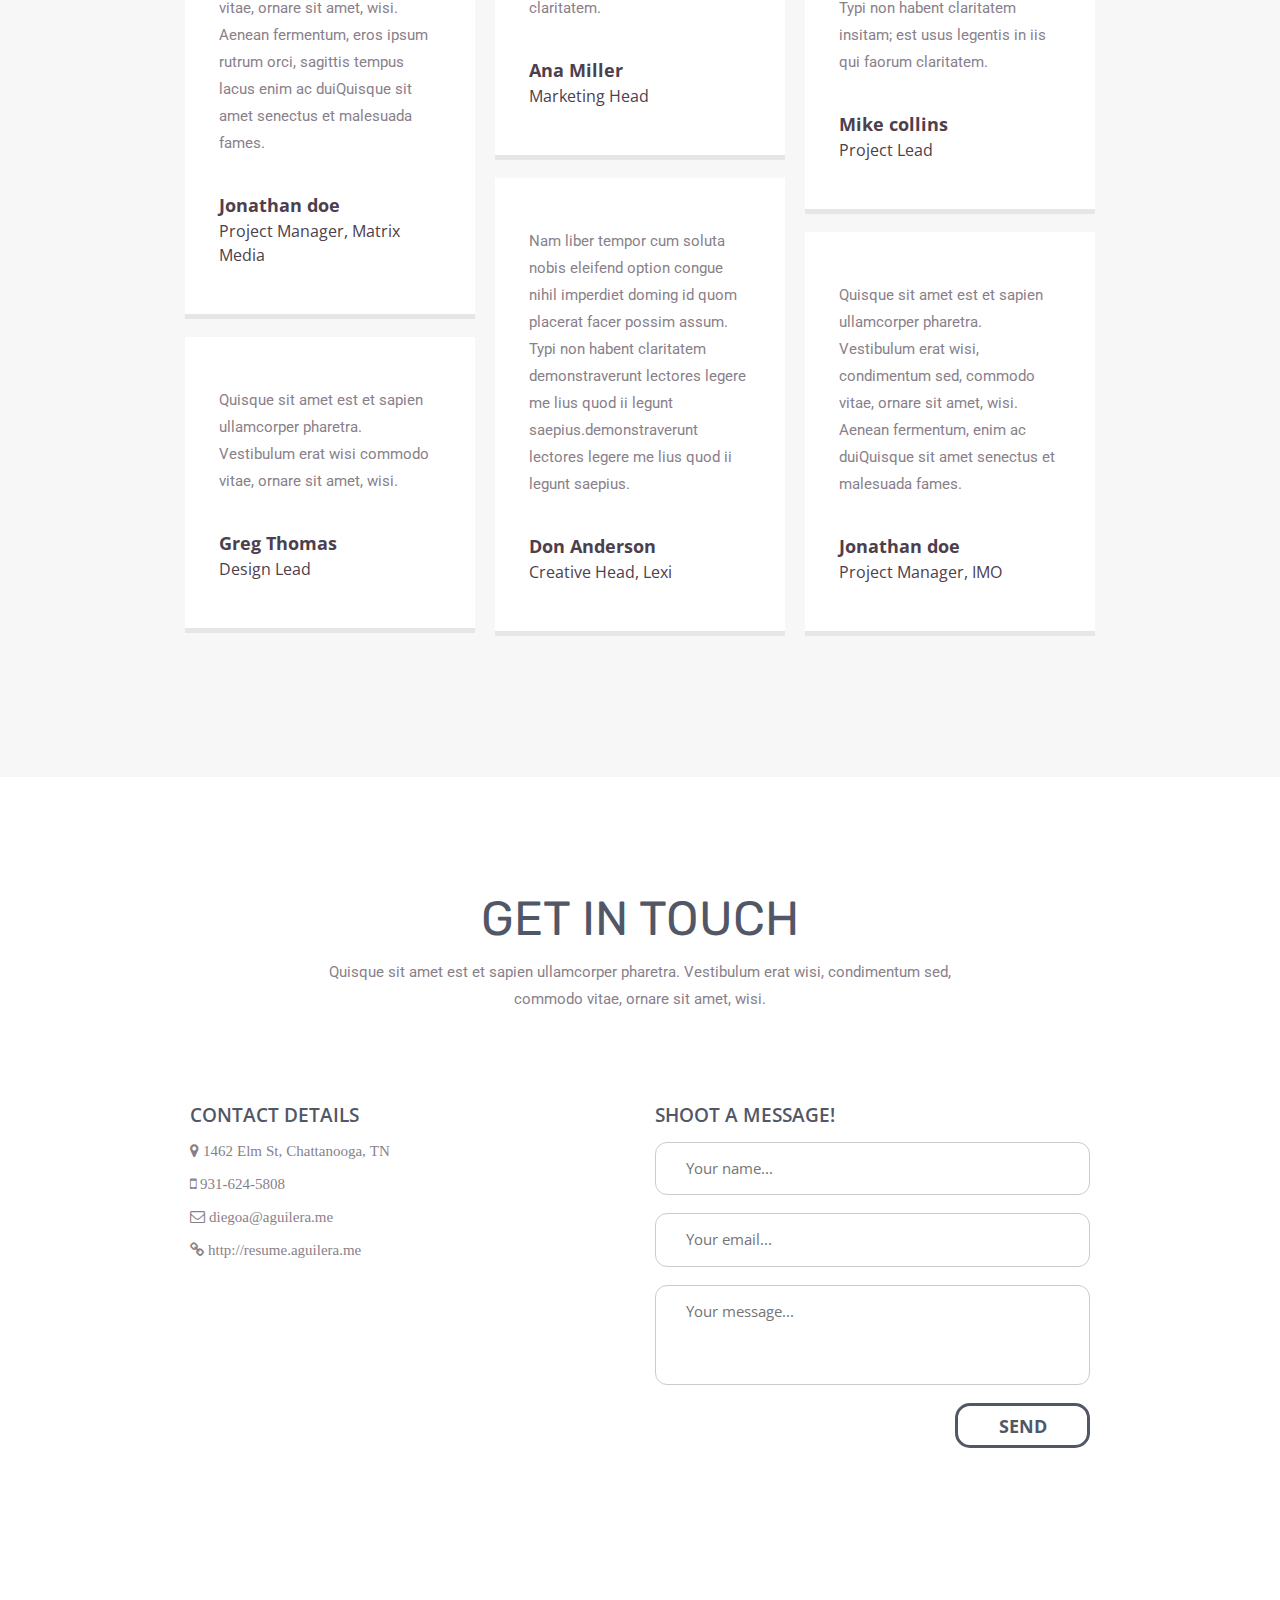
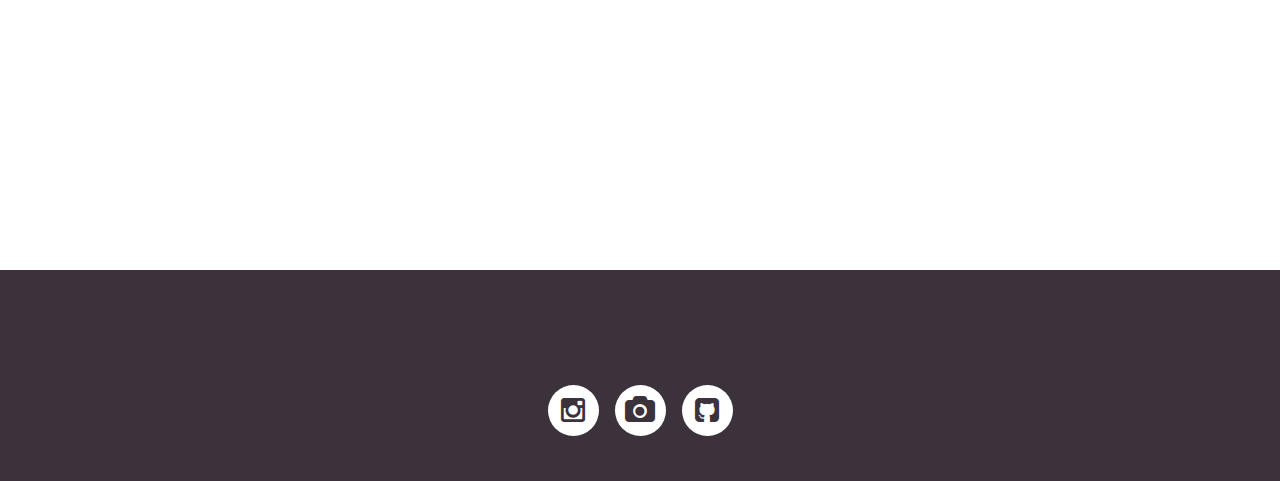
==== commit 17b97746: "Able to push from html to pdf. See printPDF.py. Ugly Needs work." ====
--- a/index.html
+++ b/index.html
@@ -95,7 +95,7 @@
 
 
     <!--menu start-->
-    <div class="menu">
+    <div class="menu" id="navMenu">
       <div class="navbar-wrapper">
         <div class="container">
           <div class="navwrapper">
@@ -129,7 +129,7 @@
 
   <!--about me start-->
   <section class="aboutme" id="aboutme">
-    <div class="">
+    <div class="" id="aboutmeID">
 
       <div class="row">
       <div class=" col-xs-12 col-sm-12 col-md-5 col-lg-5 proPic"> <img src="images/me-back.jpg" alt="" class="img-responsive"> </div>
@@ -145,7 +145,9 @@
             <div id=aboutmeDescription></div>
           </div>
 
-          <a href="#" class="bntDownload">Download Printable Resume</a> </div>
+          <div id="bntDownloadID">
+            <a href="#" class="bntDownload">Download Printable Resume</a> </div>
+          </div>
 
       </div>
     </div>
@@ -154,7 +156,7 @@
 
   <!--technical start - Skills!!!-->
   <section class="technical" id="technical">
-    <div class="container">
+    <div class="container" id="technicalID">
       <div class="heading">
         <h2>MY EXPERTISE</h2>
         <p>A few of my favorite/typical programs I use.   </p>
@@ -350,7 +352,7 @@
     </div>
 
   </section>
-  <section class="contactDetails">
+  <section class="contactDetails" id="contactDetailsID">
     <div class="container">
 
       <!--contact info start-->
@@ -378,7 +380,7 @@
       <!--contact form end-->
 
     </div>
-    <div class="row mapArea">
+    <div class="row mapArea" id="footerMapArea">
       <iframe frameborder="0" scrolling="no" marginheight="0" marginwidth="0" src="https://maps.google.com/?ie=UTF8&amp;ll=35.044627,-85.310154&amp;spn=0.01134,0.026157&amp;t=m&amp;z=16&amp;output=embed"></iframe>
     </div>
   </section>
@@ -433,7 +435,7 @@
 <script type="text/javascript" src="js/jquery.placeholder.js"></script>
 
 <!--for menu jquary -->
-
+<!--
 <script type="text/javascript" src="js/stickUp.js"></script>
 <script type="text/javascript">
 jQuery(function($) {
@@ -459,6 +461,7 @@
 				topMargin: 'auto'
 			  });
 });
+-->
 
 $( ".navbar.navbar-inverse.navbar-static-top a" ).click(function() {
   $( ".navbar-collapse" ).addClass( "hideClass" );
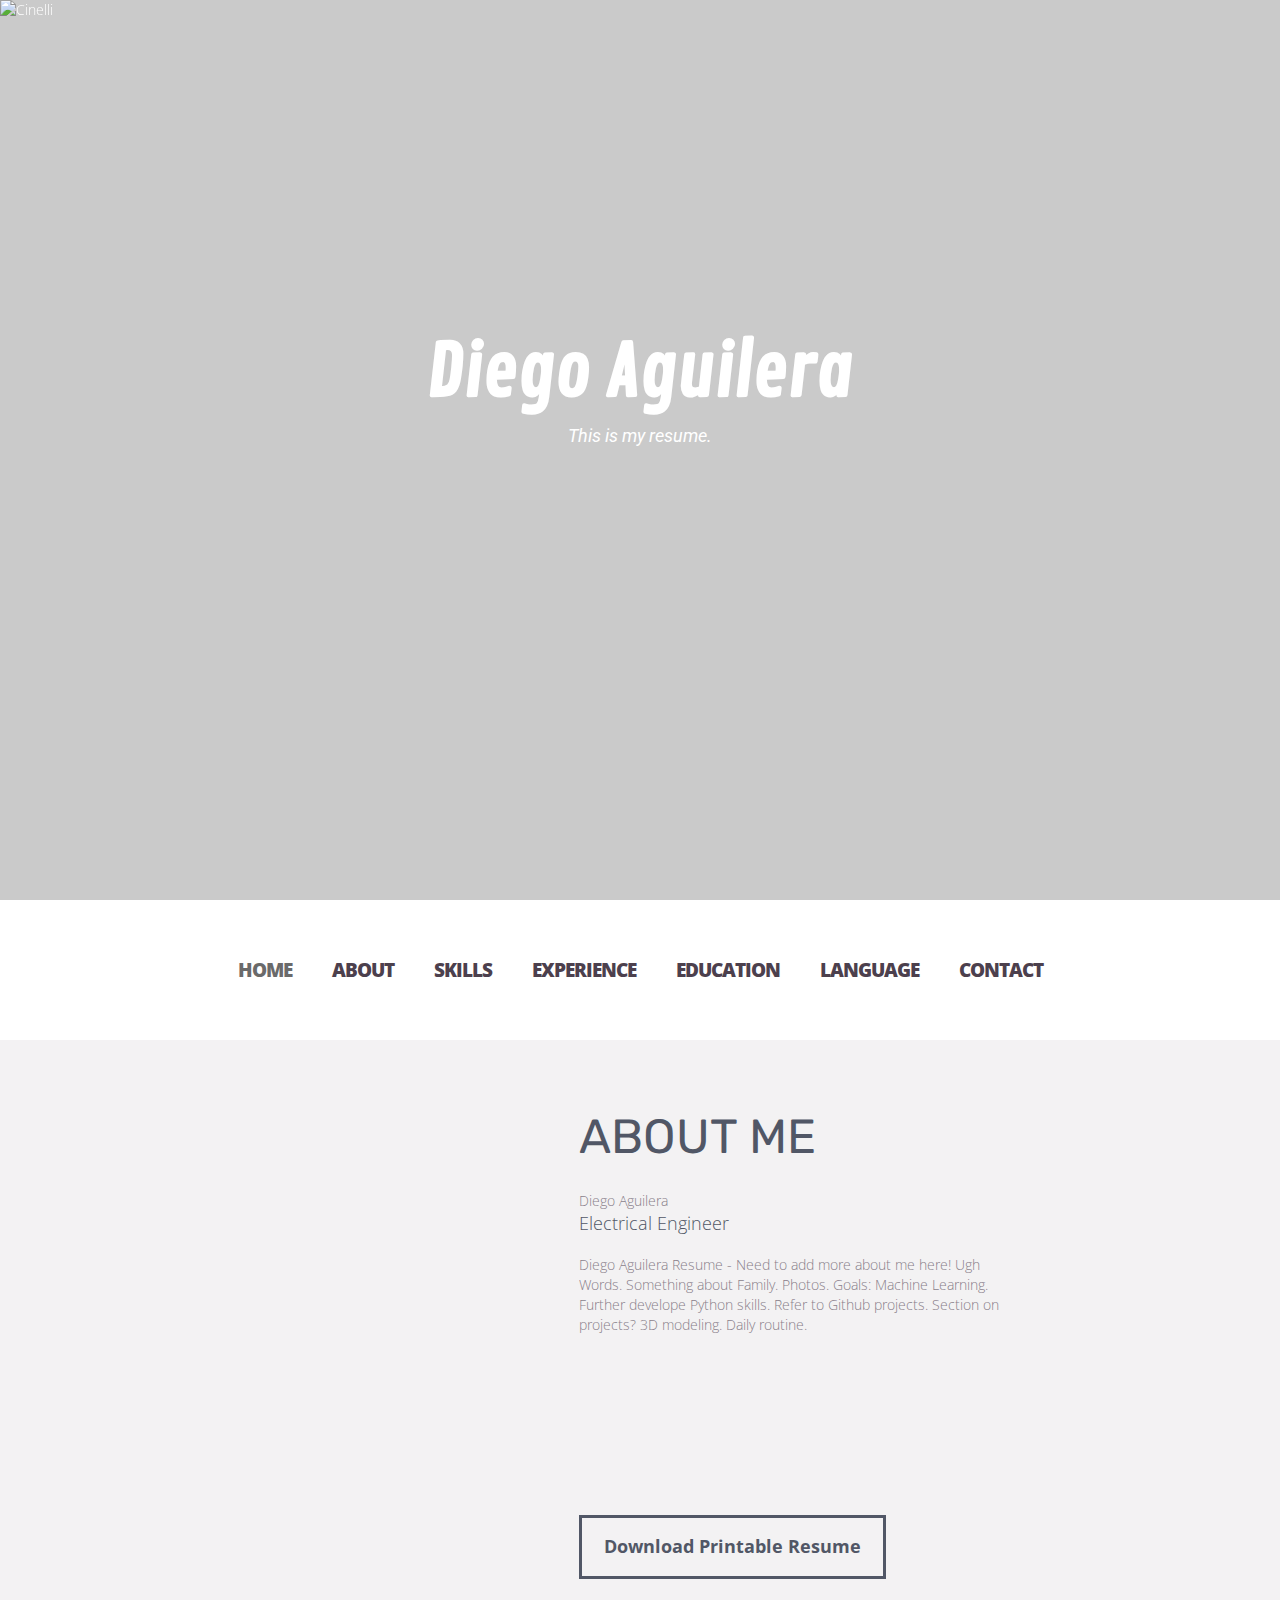
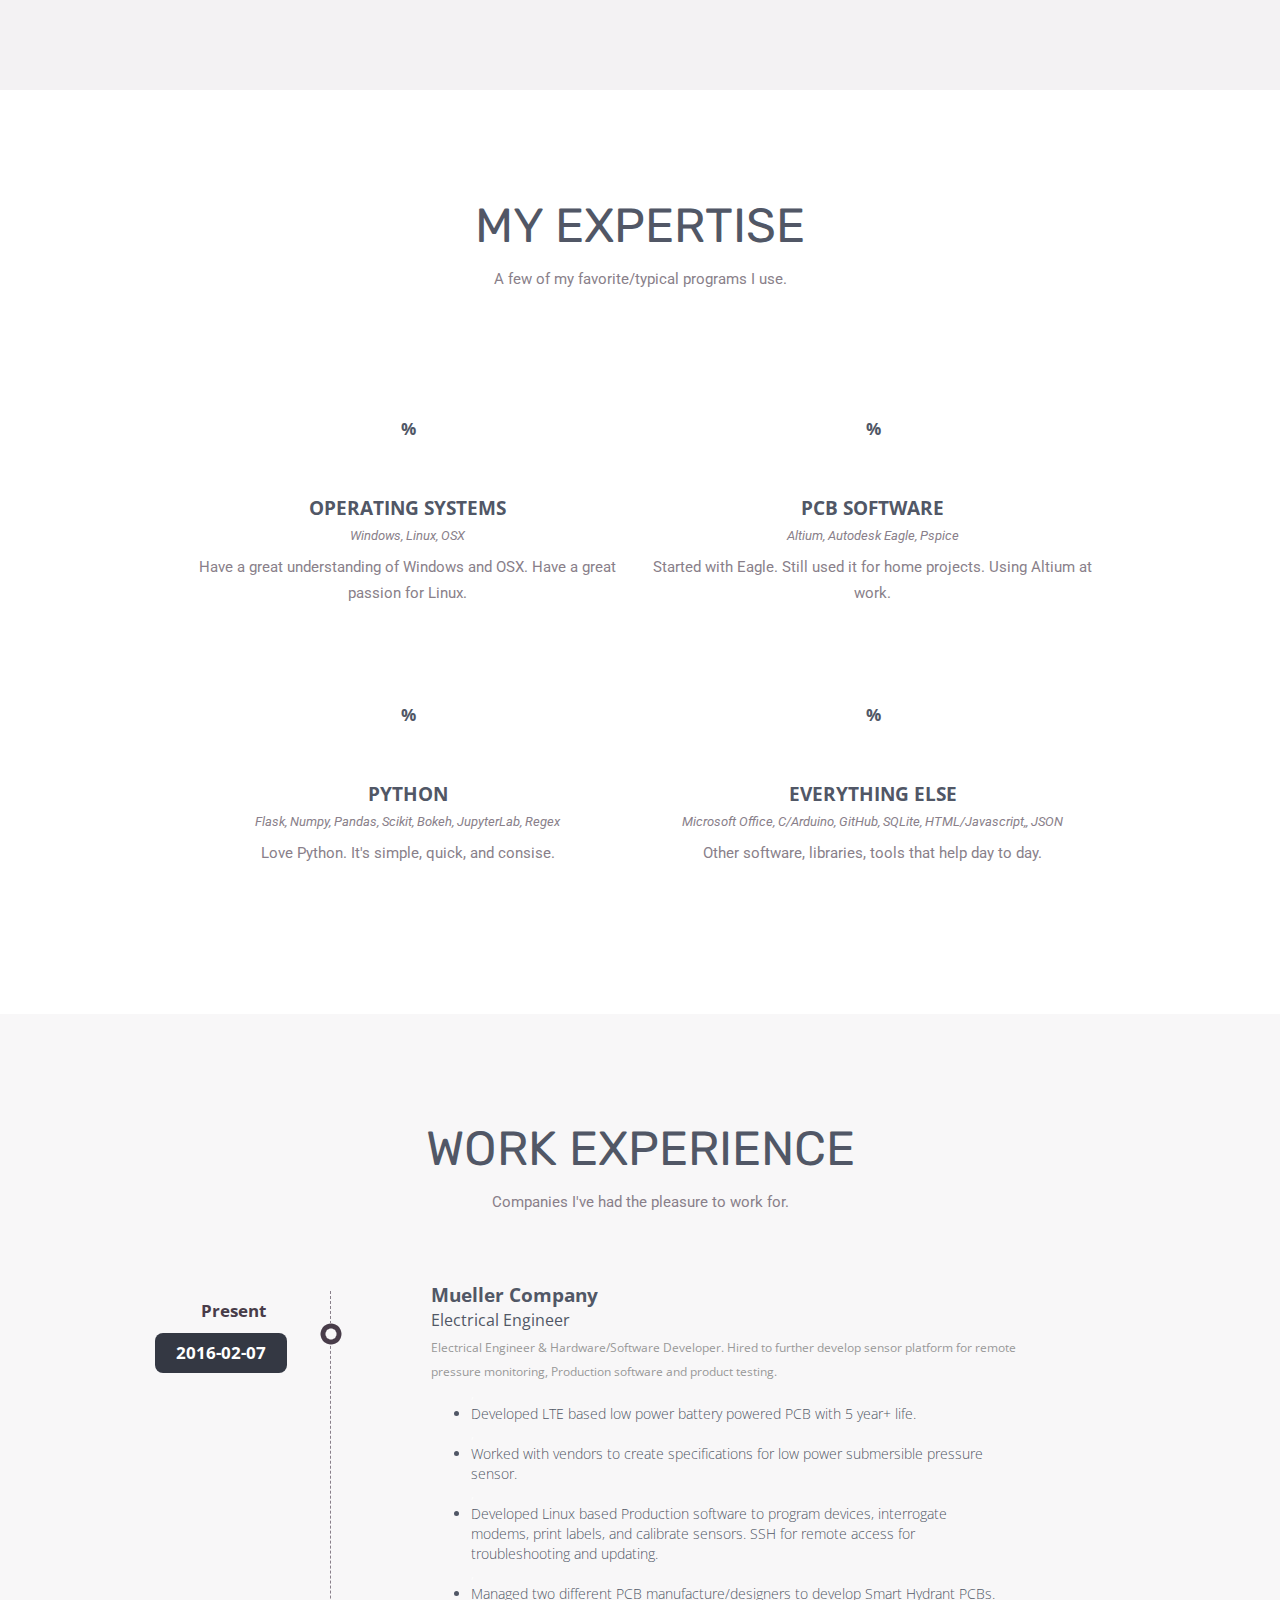
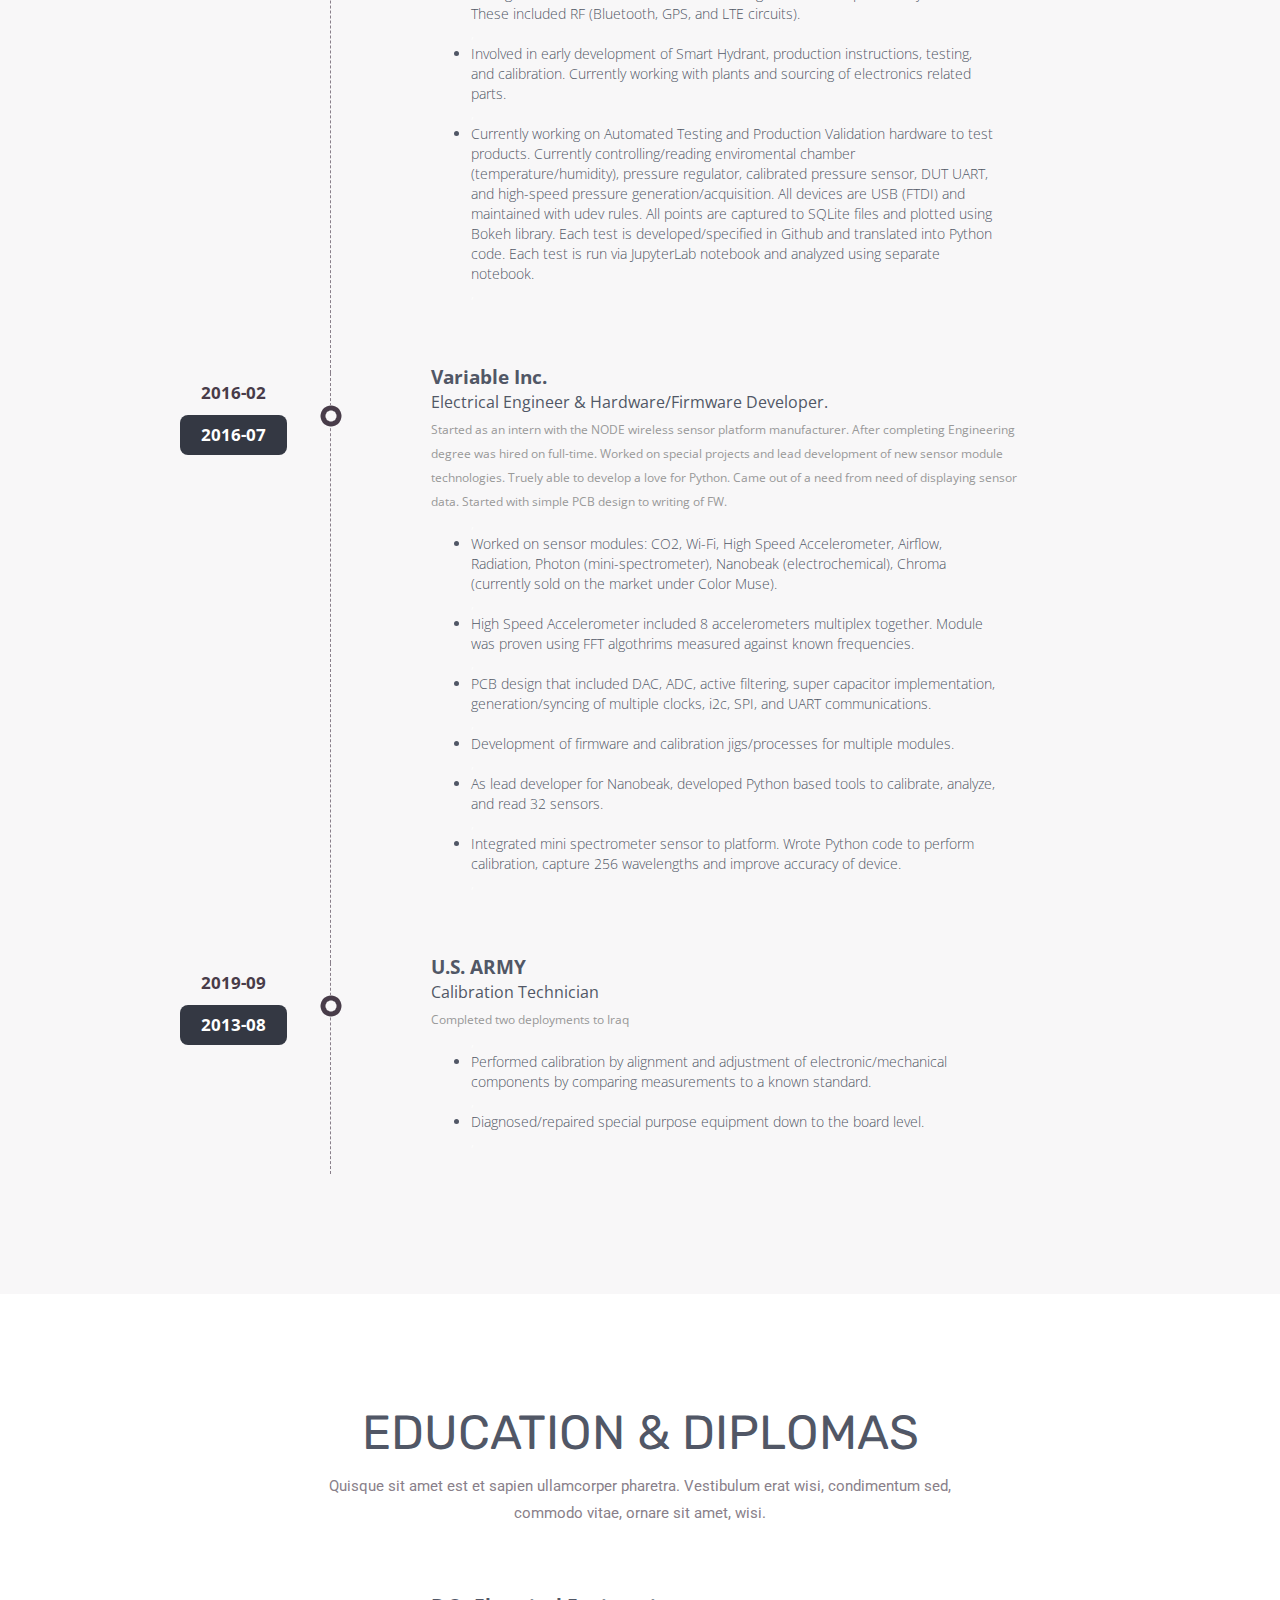
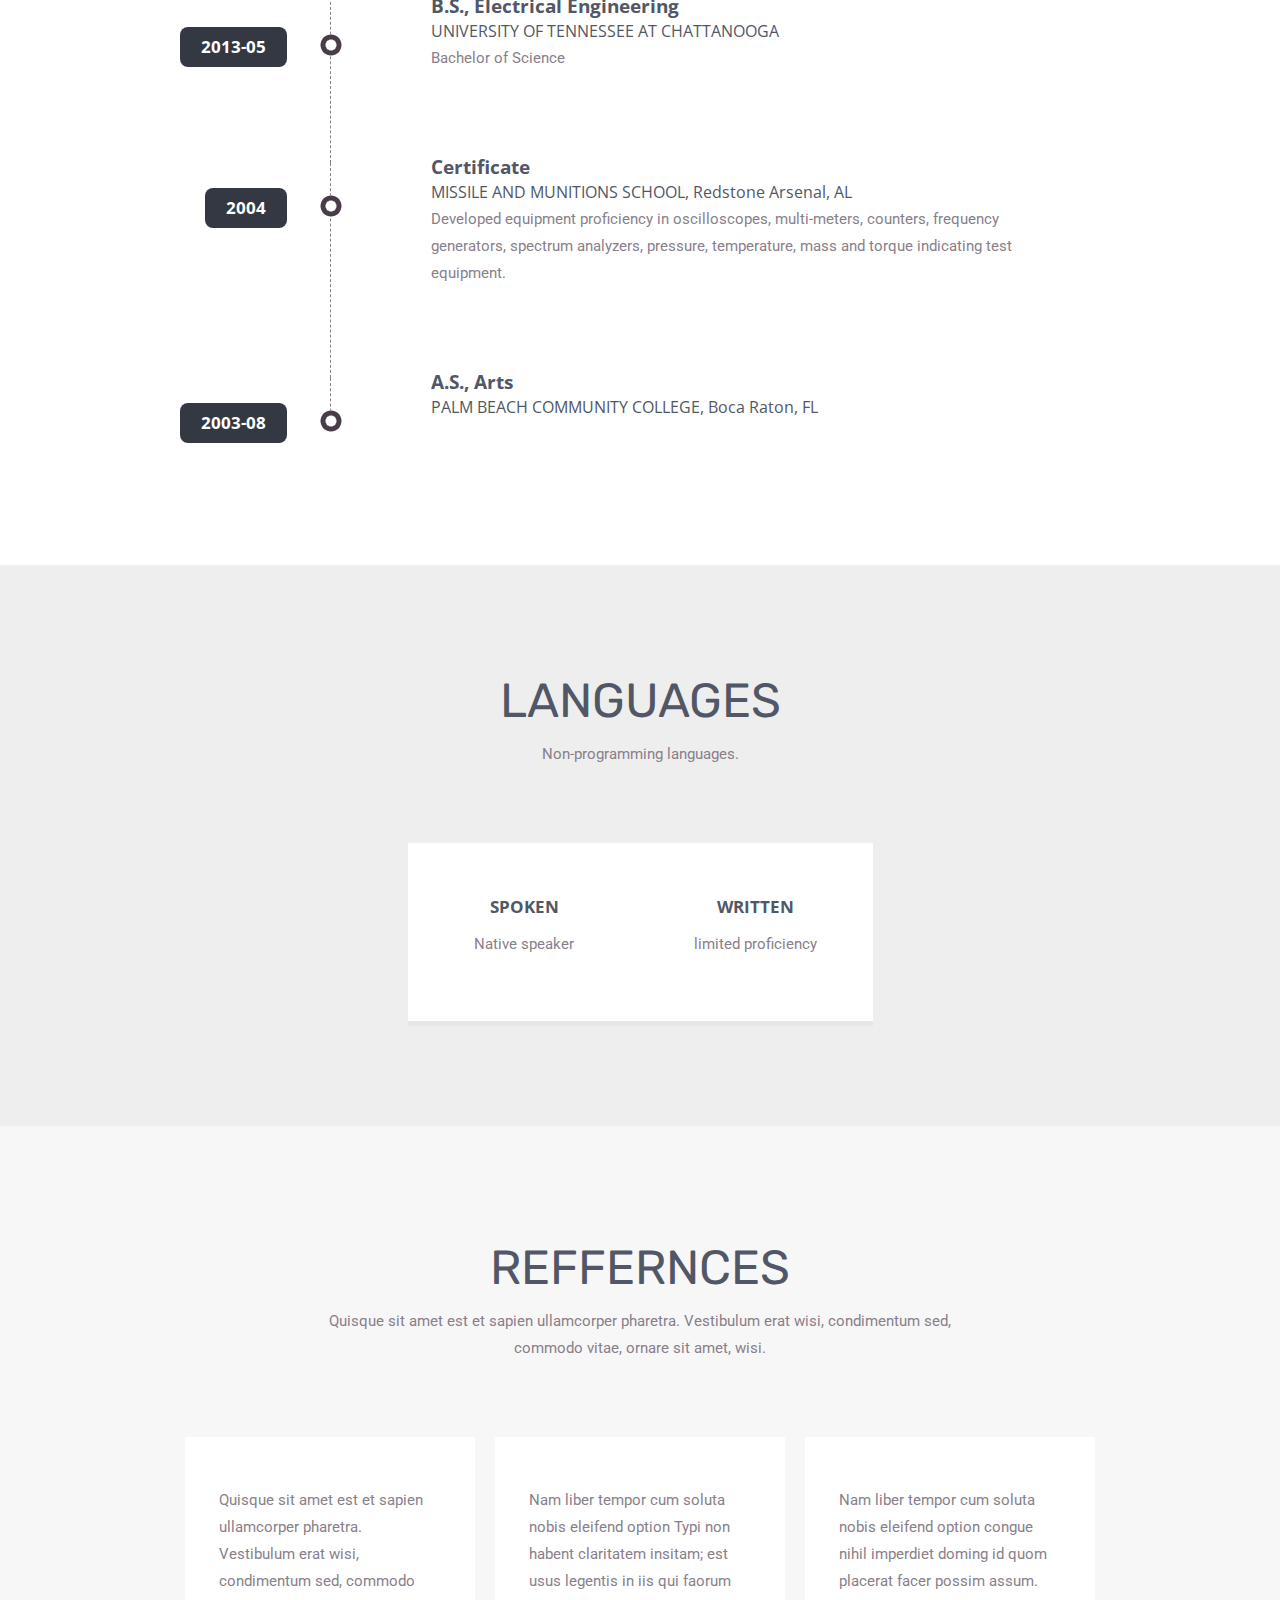
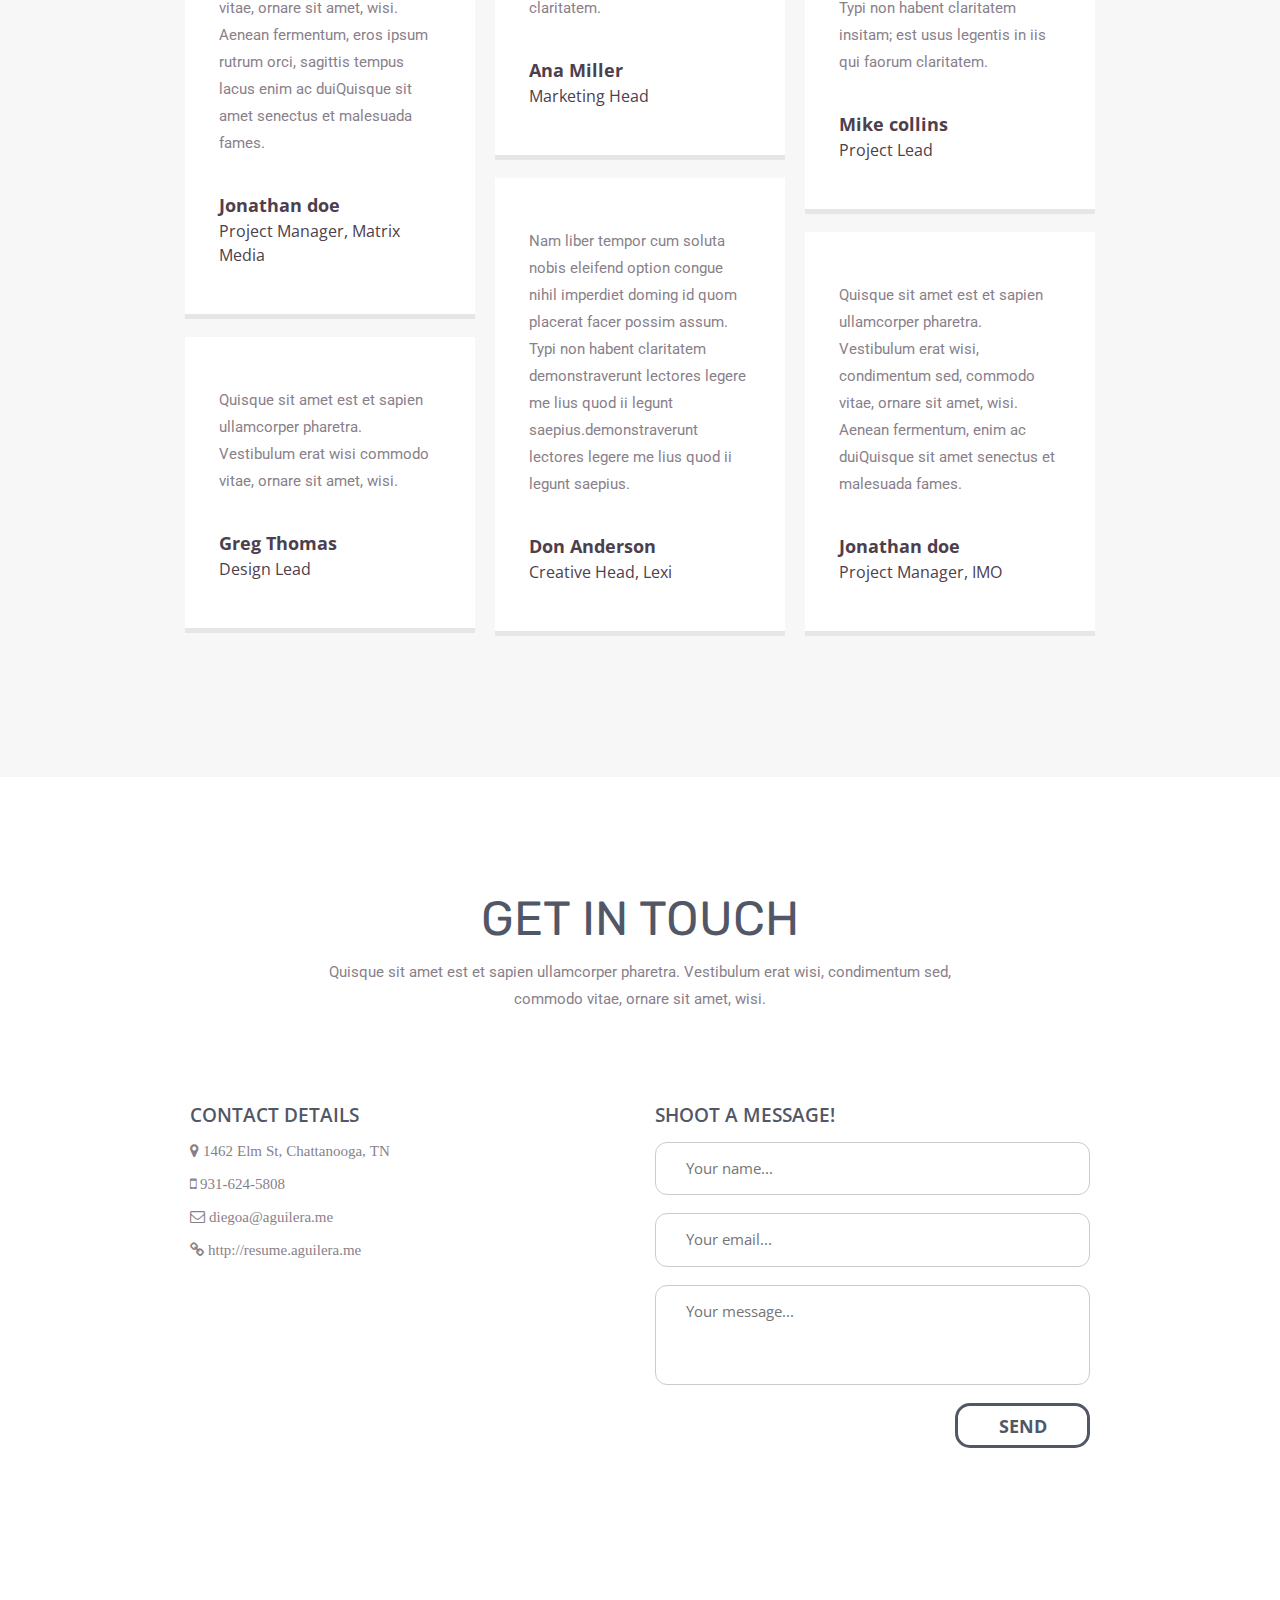
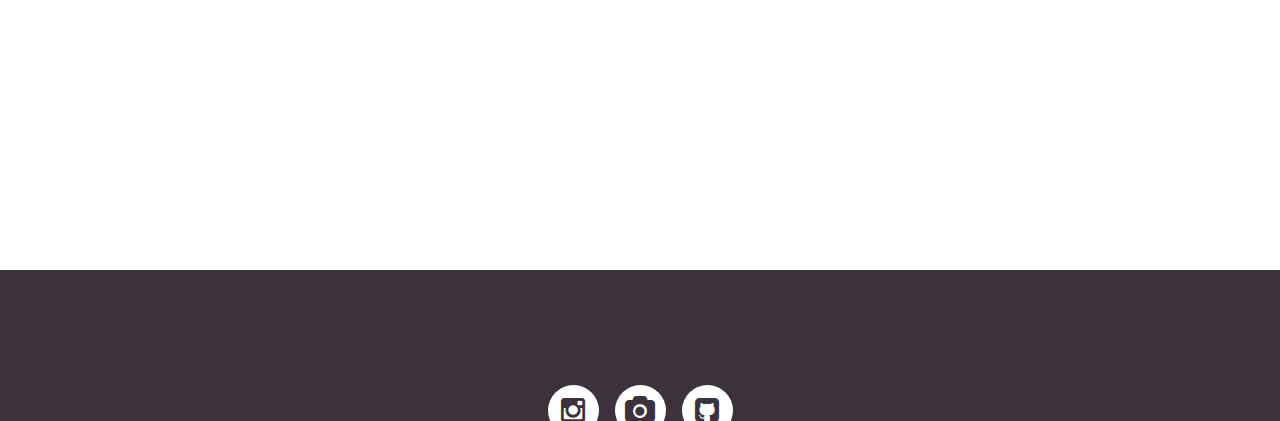
==== commit 54a99bed: "Left in the ugly JS ES5 edit. Python script now works" ====
--- a/index.html
+++ b/index.html
@@ -146,7 +146,7 @@
           </div>
 
           <div id="bntDownloadID">
-            <a href="#" class="bntDownload">Download Printable Resume</a> </div>
+            <a href="diegoAguileraResume.pdf" class="bntDownload">Download Printable Resume</a> </div>
           </div>
 
       </div>
@@ -435,7 +435,7 @@
 <script type="text/javascript" src="js/jquery.placeholder.js"></script>
 
 <!--for menu jquary -->
-<!--
+
 <script type="text/javascript" src="js/stickUp.js"></script>
 <script type="text/javascript">
 jQuery(function($) {
@@ -461,7 +461,7 @@
 				topMargin: 'auto'
 			  });
 });
--->
+
 
 $( ".navbar.navbar-inverse.navbar-static-top a" ).click(function() {
   $( ".navbar-collapse" ).addClass( "hideClass" );
